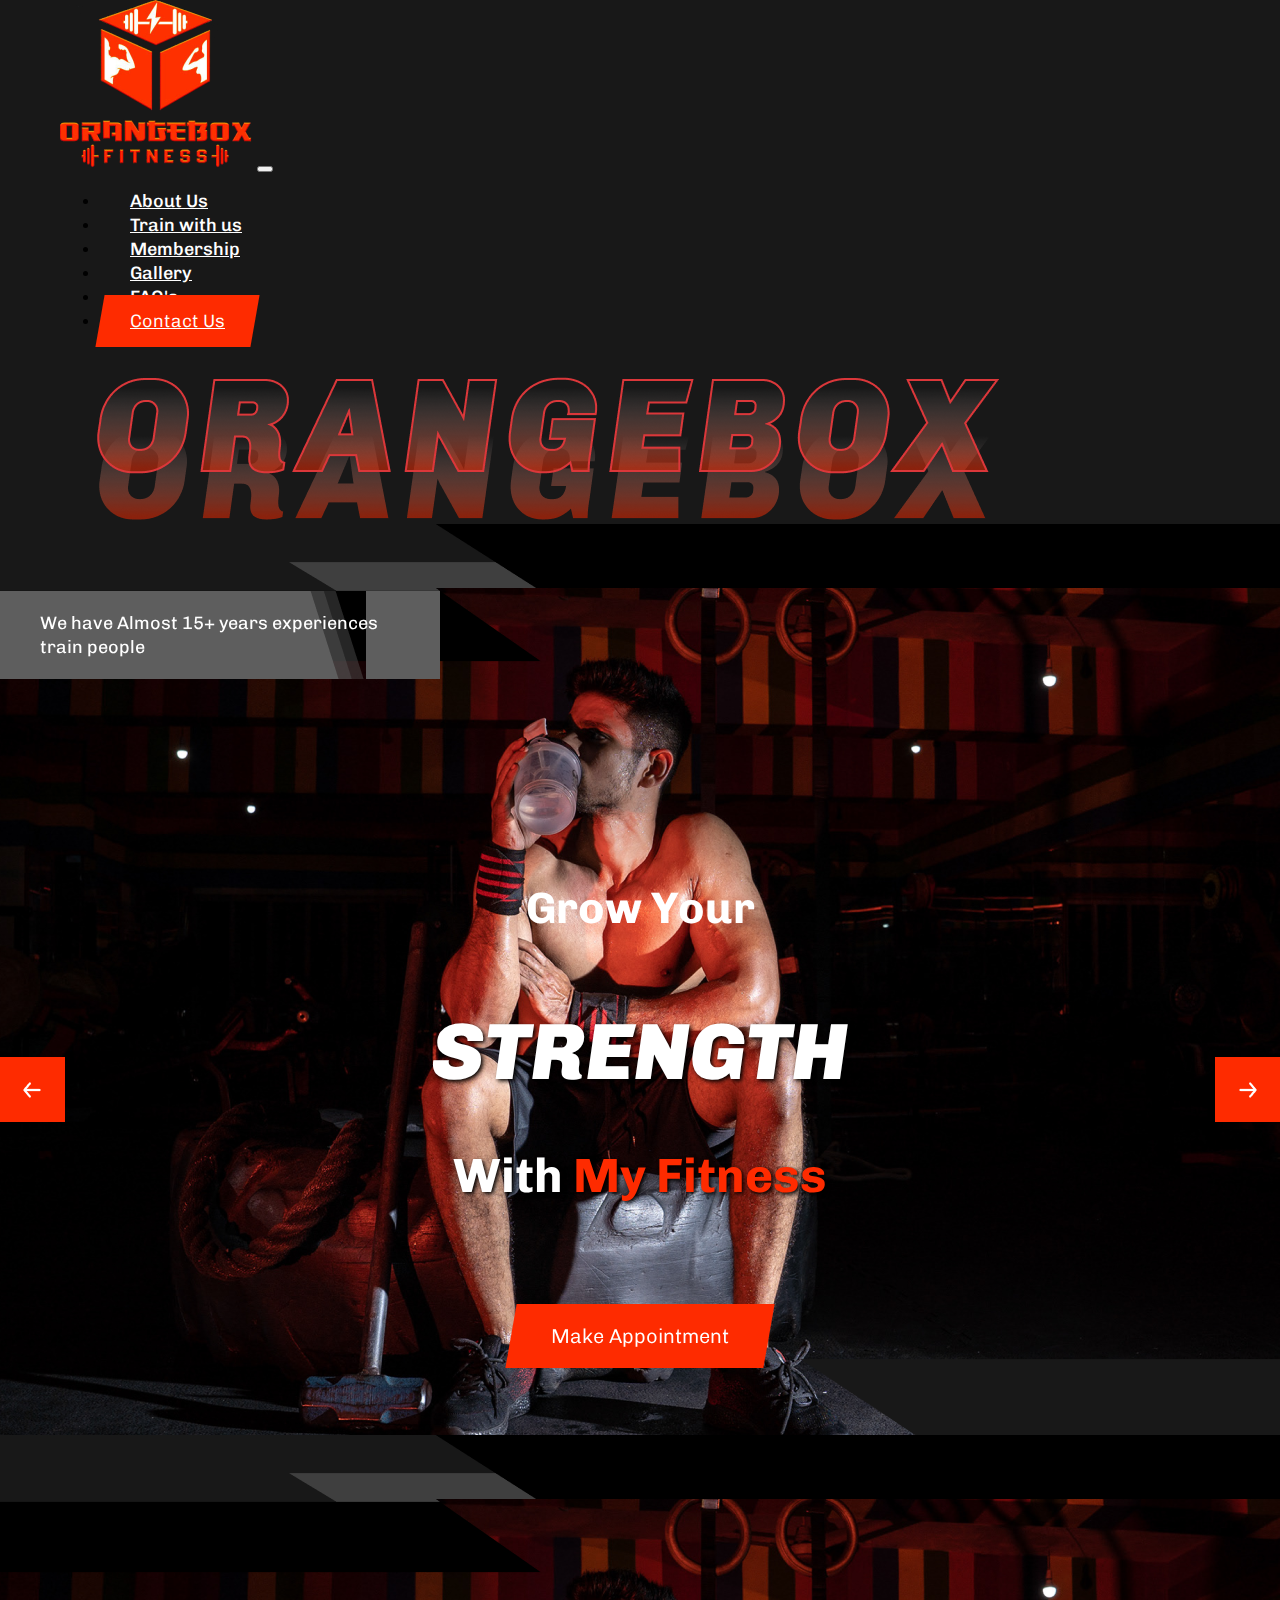
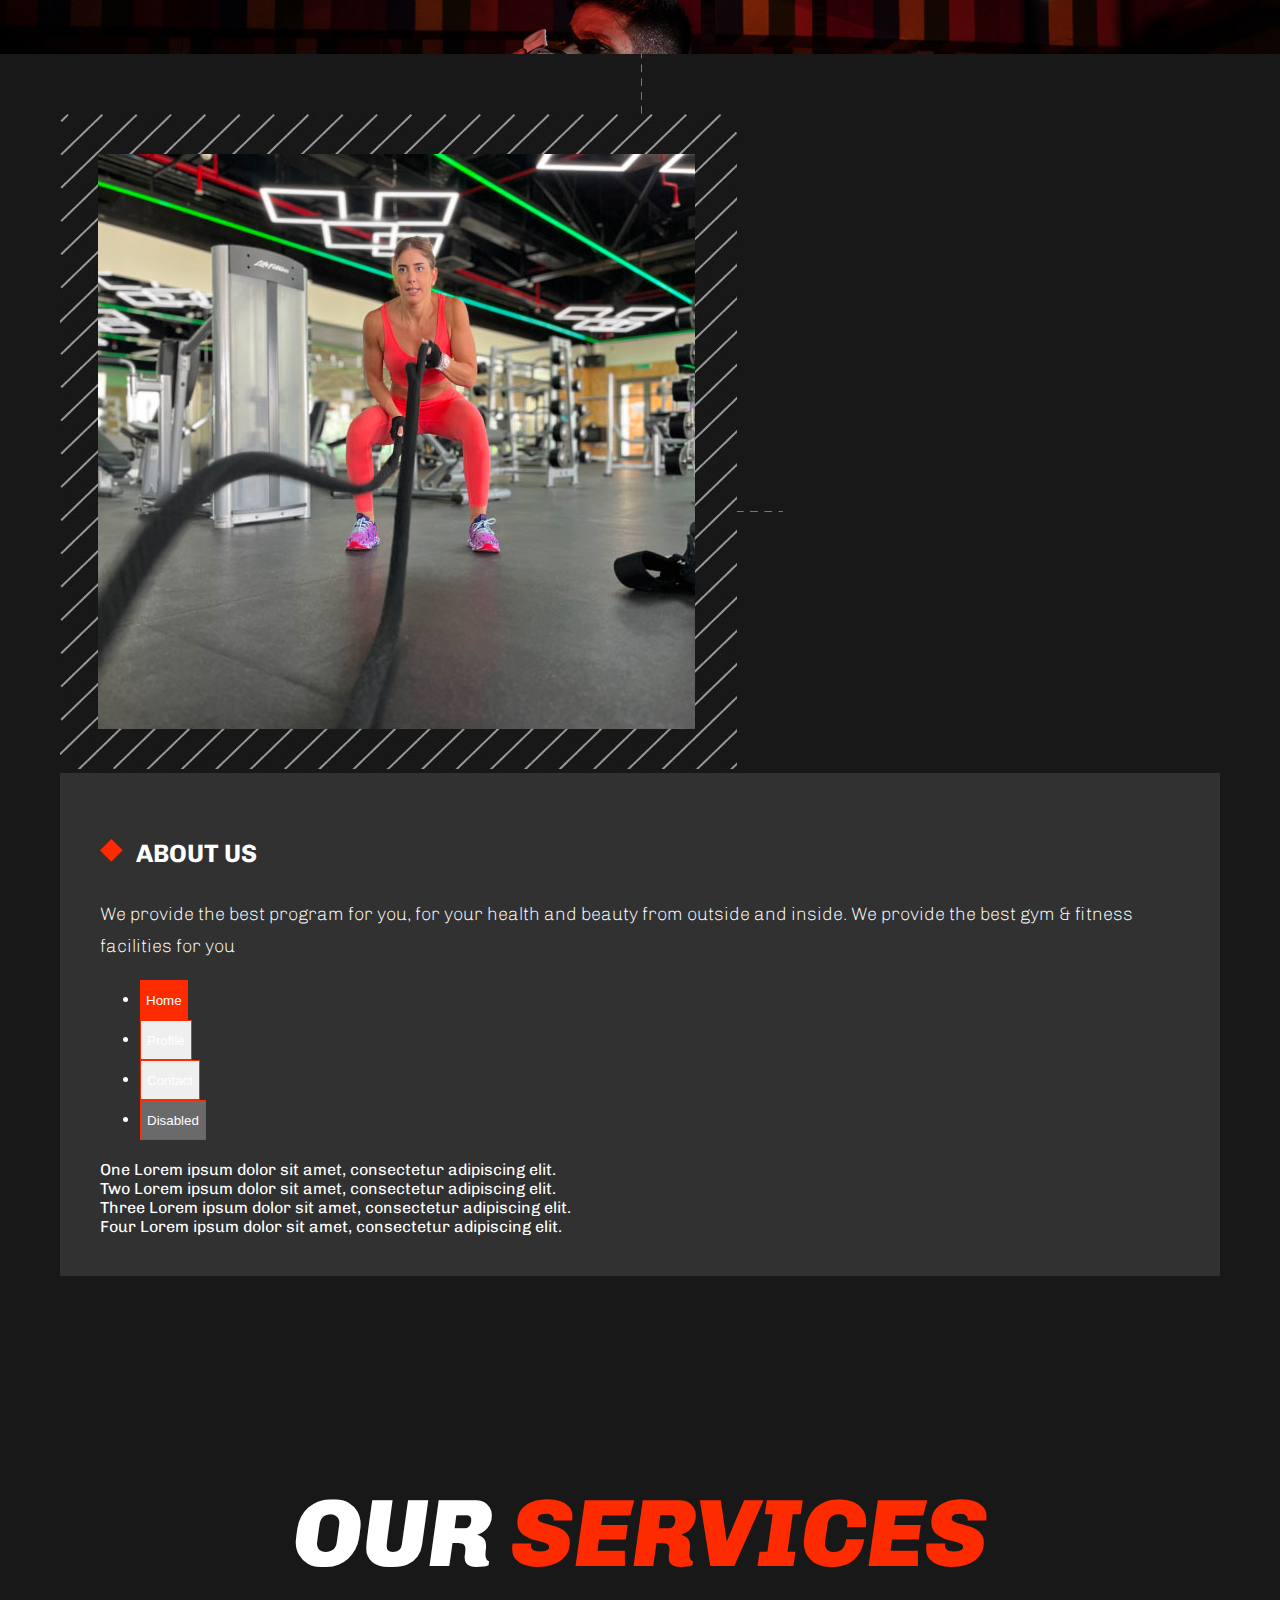
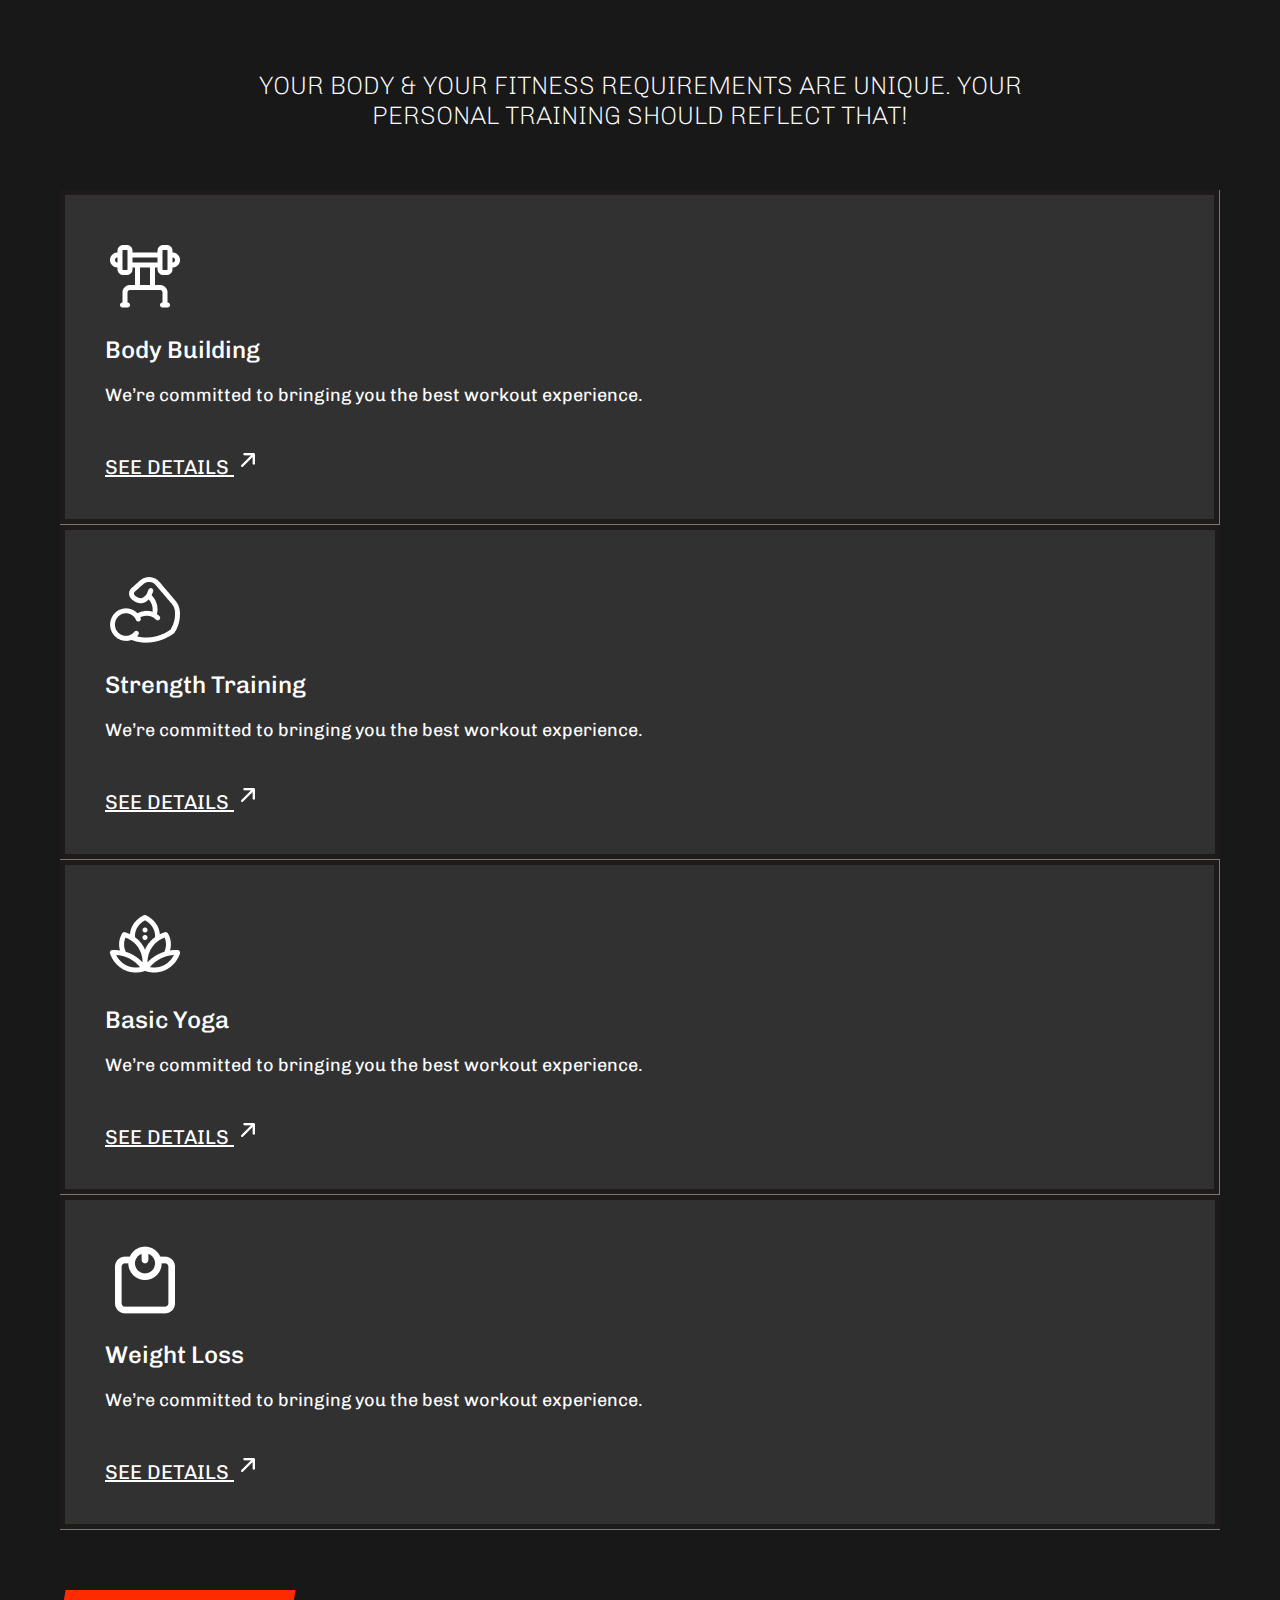
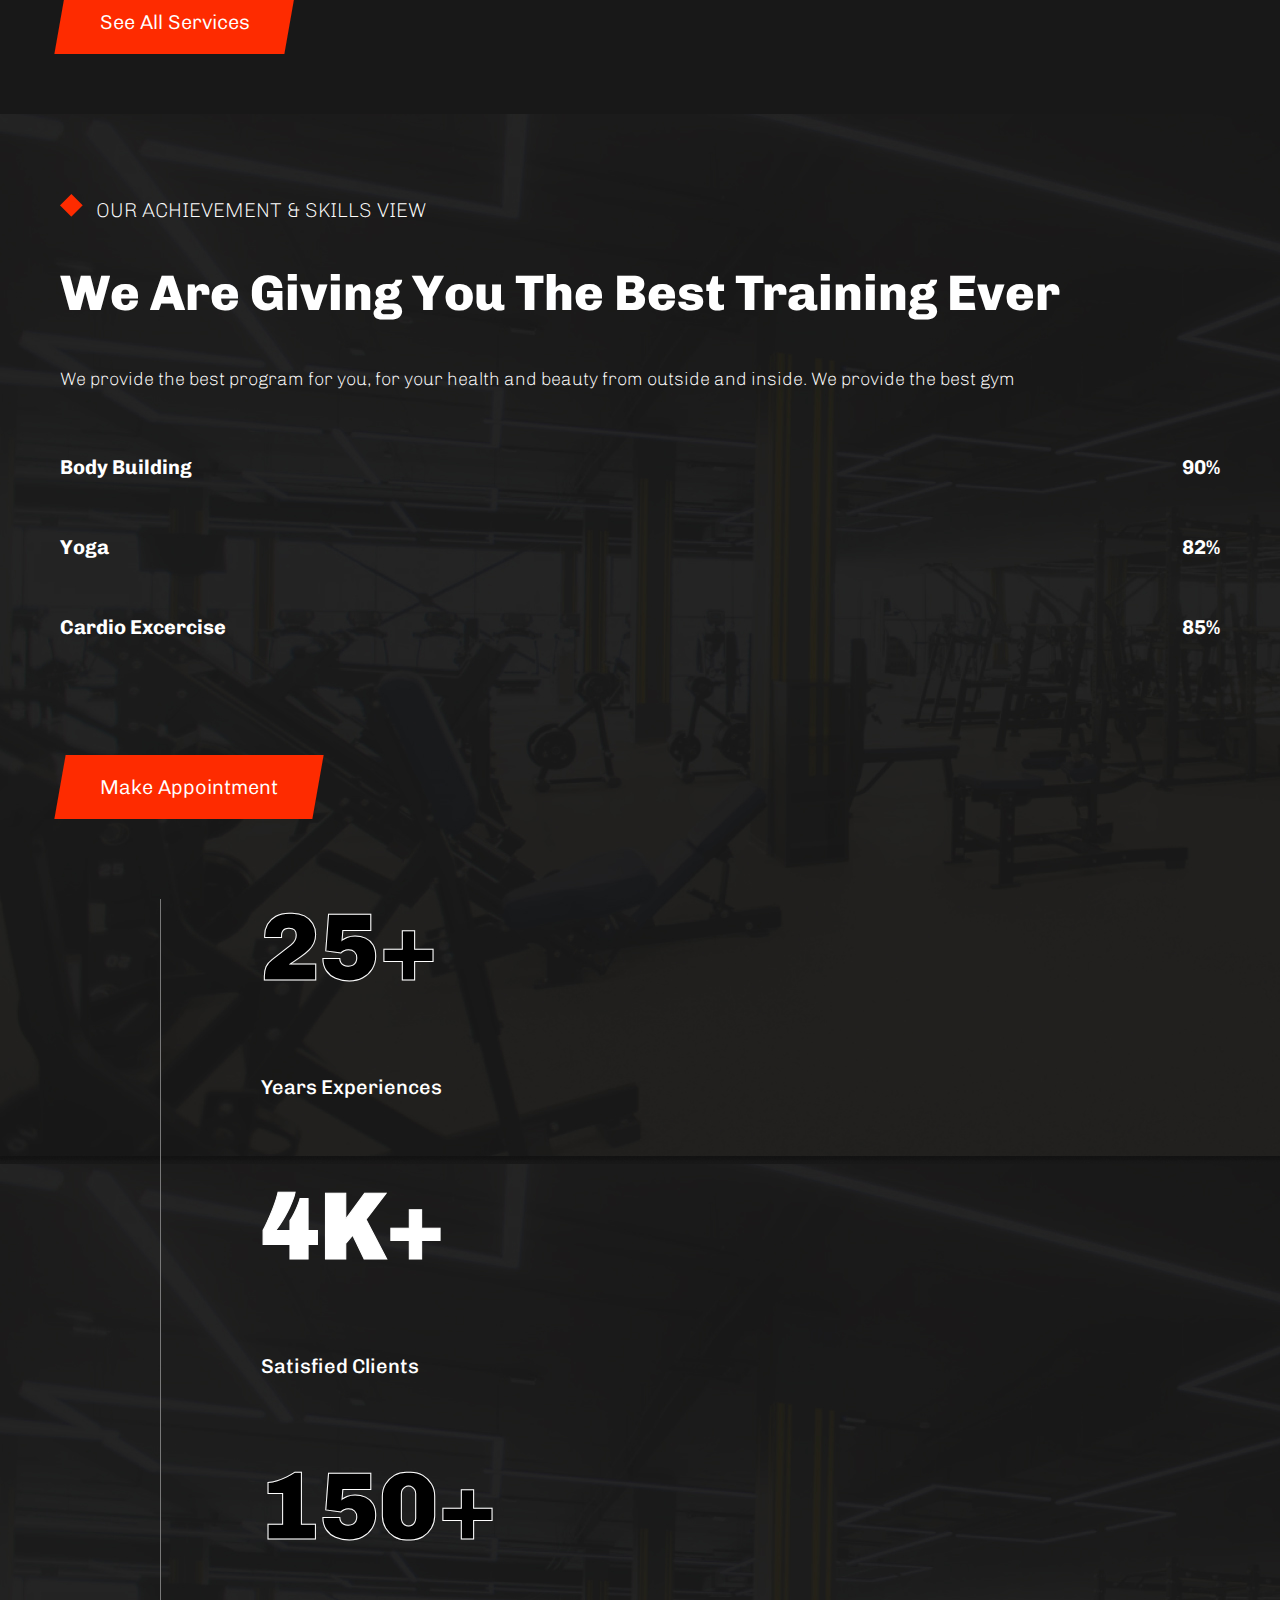
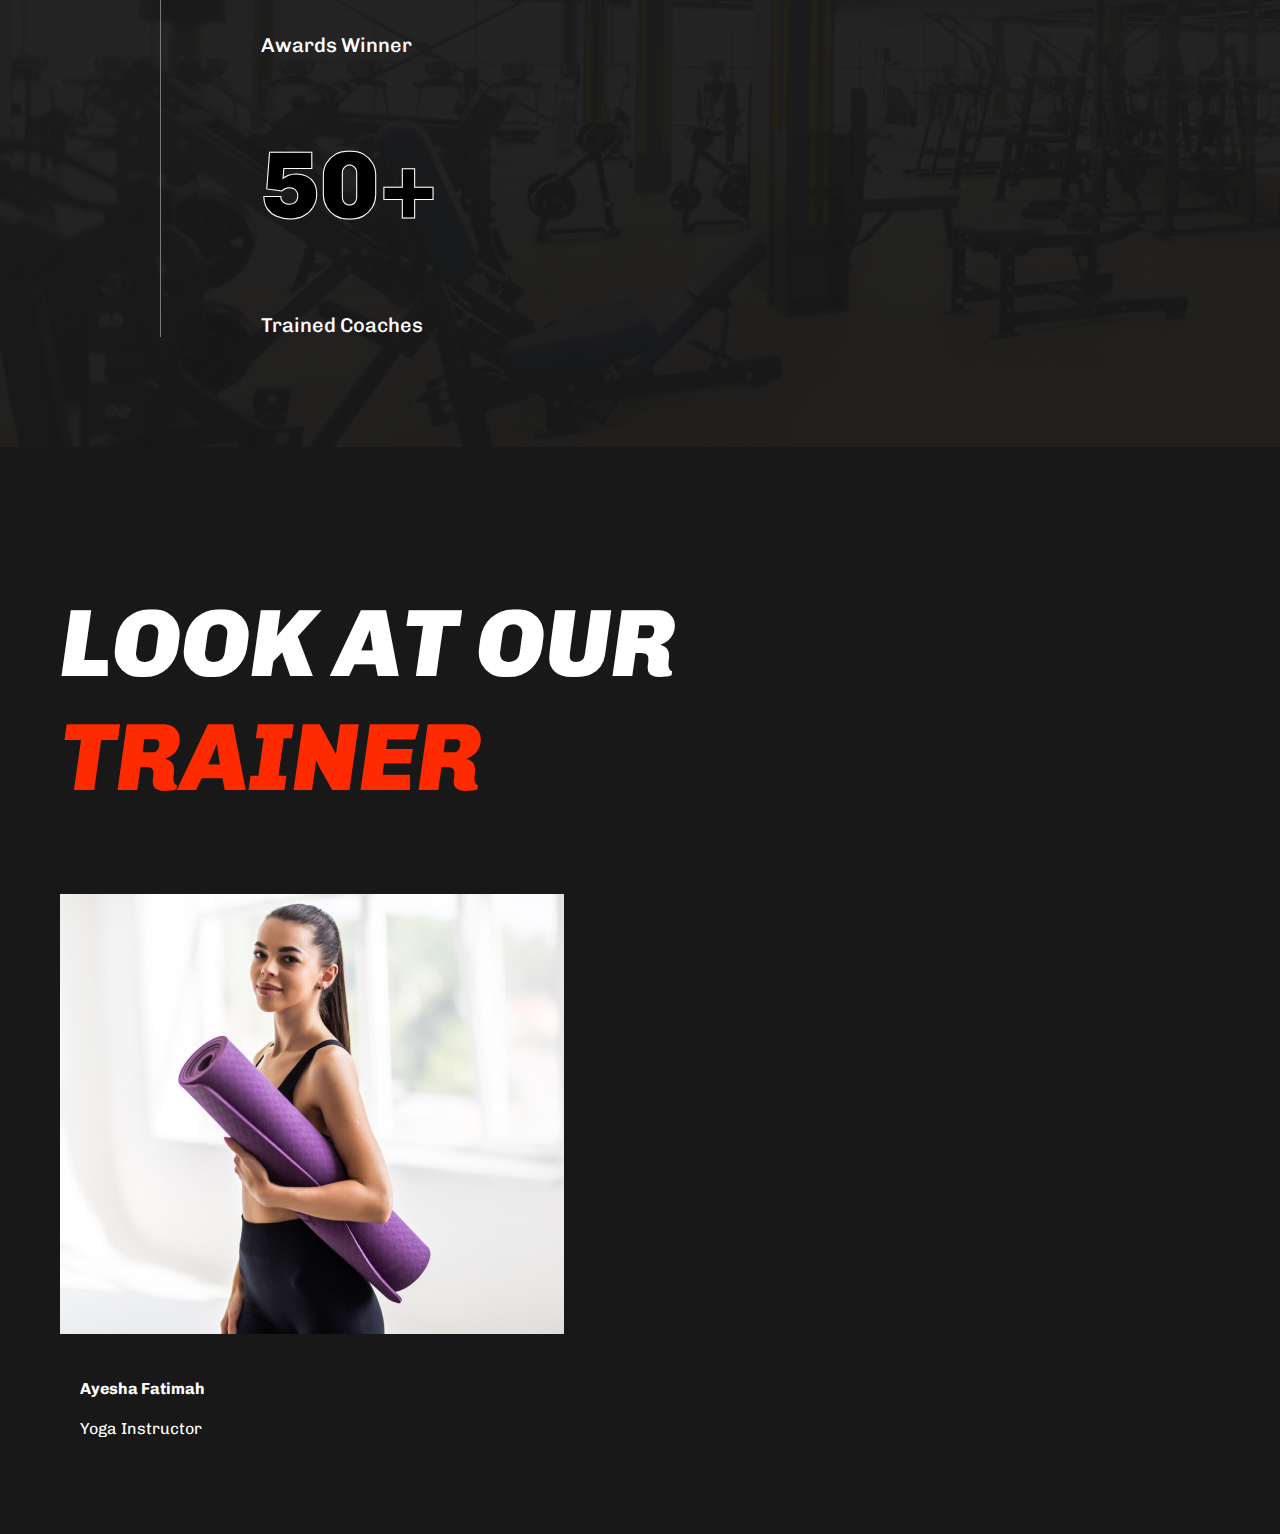
==== index.html @ f8e24fd5 "initial commit" ====
<!doctype html>
<html lang="en">

<head>
    <meta charset="utf-8">
    <meta name="viewport" content="width=device-width, initial-scale=1">
    <title>Orange Box Fitness</title>
    <link href="https://cdn.jsdelivr.net/npm/bootstrap@5.3.0/dist/css/bootstrap.min.css" rel="stylesheet"
        integrity="sha384-9ndCyUaIbzAi2FUVXJi0CjmCapSmO7SnpJef0486qhLnuZ2cdeRhO02iuK6FUUVM" crossorigin="anonymous">
    <link rel="preconnect" href="https://fonts.googleapis.com">
    <link rel="preconnect" href="https://fonts.gstatic.com" crossorigin>
    <link href="https://fonts.googleapis.com/css2?family=Chivo:ital,wght@0,100..900;1,100..900&display=swap" rel="stylesheet">
    <link rel="stylesheet" href="https://cdn.jsdelivr.net/npm/bootstrap-icons@1.10.5/font/bootstrap-icons.css">
    <link rel="stylesheet" href="css/style.css">
    <link rel="stylesheet" type="text/css" href="css/owl.carousel.min.css">
</head>

<body>
    <header class="header-wrapper">
        <div class="spaceleft-right">
            <nav class="navbar navbar-expand-md navbar-dark">
                <div class="container-fluid">
                    <a class="navbar-brand" href="#"><img src="images/logo.png"></a>
                    <button class="navbar-toggler" type="button" data-bs-toggle="collapse"
                        data-bs-target="#navbarCollapse" aria-controls="navbarCollapse" aria-expanded="false"
                        aria-label="Toggle navigation">
                        <span class="navbar-toggler-icon"></span>
                    </button>
                    <div class="collapse navbar-collapse" id="navbarCollapse">
                        <ul class="navbar-nav me-auto mb-2 mb-md-0">
                            <li class="nav-item">
                                <a class="nav-link" href="#">About Us</a>
                            </li>
                            <li class="nav-item">
                                <a class="nav-link" href="#">Train with us</a>
                            </li>
                            <li class="nav-item">
                                <a class="nav-link" href="#">Membership</a>
                            </li>
                            <li class="nav-item">
                                <a class="nav-link" href="#">Gallery</a>
                            </li>
                            <li class="nav-item">
                                <a class="nav-link" href="#">FAQ's</a>
                            </li>
                            <li class="nav-item">
                                <a class="nav-link orange-button" href="#"><i>Contact Us</i></a>
                            </li>
                        </ul>
                    </div>
                </div>
            </nav>
        </div>
    </header>
    <div class="spaceleft-right page-title-section">
        <div class="page-title-section-wrapper">
            <div class="container">
                <div class="row">
                    <div class="page-title text-center"><img src="images/home.png"></div>
                </div>
            </div>
        </div>
    </div>
    <div class="banner-scetion-wrapper">
        <div class="banner-scetion p-0">
            <div class="owl-one owl-carousel owl-theme">
                <div class="item banner-one">
                    <div class="banner-content">
                        <h5>Grow Your</h5>
                        <h1>Strength</h1>
                        <h4>With <span>My Fitness</span></h4>
                        <a class="orange-button btnstyle margin-top-40" href="#"><i>Make Appointment</i></a>
                    </div>
                    <div class="banner-tag"><p>We have Almost 15+ years experiences train people</p></div>
                </div>
                <div class="item banner-one">
                    <div class="banner-content">
                        <h5>Grow Your</h5>
                        <h1>Strength</h1>
                        <h4>With <span>My Fitness</span></h4>
                        <a class="orange-button btnstyle margin-top-40" href="#"><i>Make Appointment</i></a>
                    </div>
                    <div class="banner-tag"><p>We have Almost 15+ years experiences train people</p></div>
                </div>
                <div class="item banner-one">
                    <div class="banner-content">
                        <h5>Grow Your</h5>
                        <h1>Strength</h1>
                        <h4>With <span>My Fitness</span></h4>
                        <a class="orange-button btnstyle margin-top-40" href="#"><i>Make Appointment</i></a>
                    </div>
                    <div class="banner-tag"><p>We have Almost 15+ years experiences train people</p></div>
                </div>
                <div class="item banner-one">
                    <div class="banner-content">
                        <h5>Grow Your 4</h5>
                        <h1>Strength</h1>
                        <h4>With <span>My Fitness</span></h4>
                        <a class="orange-button btnstyle margin-top-40" href="#"><i>Make Appointment</i></a>
                    </div>
                    <div class="banner-tag"><p>We have Almost 15+ years experiences train people</p></div>
                </div>
            </div>
        </div>
    </div>
    <div class="spaceleft-right">
        <div class="about-section-wrapper space-top-bottom">
            <div class="container">
                <div class="row">
                    <div class="col-lg-6"><img src="images/about.jpg" class="img-fluid"></div>
                    <div class="col-lg-6">
                        <div class="about-content-wrapper">
                            <div class="about-content">
                                <h3><i><img src="images/ace.png"></i> about us</h3>
                                <p>We provide the best program for you, for your health and beauty from outside and inside. We provide the best gym & fitness facilities for you</p>
                            </div>
                                <ul class="nav nav-tabs" id="myTab" role="tablist">
                                  <li class="nav-item" role="presentation">
                                    <button class="nav-link active" id="home-tab" data-bs-toggle="tab" data-bs-target="#home-tab-pane" type="button" role="tab" aria-controls="home-tab-pane" aria-selected="true">Home</button>
                                  </li>
                                  <li class="nav-item" role="presentation">
                                    <button class="nav-link" id="profile-tab" data-bs-toggle="tab" data-bs-target="#profile-tab-pane" type="button" role="tab" aria-controls="profile-tab-pane" aria-selected="false">Profile</button>
                                  </li>
                                  <li class="nav-item" role="presentation">
                                    <button class="nav-link" id="contact-tab" data-bs-toggle="tab" data-bs-target="#contact-tab-pane" type="button" role="tab" aria-controls="contact-tab-pane" aria-selected="false">Contact</button>
                                  </li>
                                  <li class="nav-item" role="presentation">
                                    <button class="nav-link" id="disabled-tab" data-bs-toggle="tab" data-bs-target="#disabled-tab-pane" type="button" role="tab" aria-controls="disabled-tab-pane" aria-selected="false" disabled>Disabled</button>
                                  </li>
                                </ul>
                            <div class="tab-content" id="myTabContent">
                              <div class="tab-pane fade show active" id="home-tab-pane" role="tabpanel" aria-labelledby="home-tab" tabindex="0">One Lorem ipsum dolor sit amet, consectetur adipiscing elit.</div>
                              <div class="tab-pane fade" id="profile-tab-pane" role="tabpanel" aria-labelledby="profile-tab" tabindex="0">Two Lorem ipsum dolor sit amet, consectetur adipiscing elit.</div>
                              <div class="tab-pane fade" id="contact-tab-pane" role="tabpanel" aria-labelledby="contact-tab" tabindex="0">Three Lorem ipsum dolor sit amet, consectetur adipiscing elit.</div>
                              <div class="tab-pane fade" id="disabled-tab-pane" role="tabpanel" aria-labelledby="disabled-tab" tabindex="0">Four Lorem ipsum dolor sit amet, consectetur adipiscing elit.</div>
                            </div>
                        </div>
                    </div>
                </div>
            </div>
        </div>
    </div>    

     <div class="spaceleft-right">
        <div class="Our-service-section space-top-bottom">
            <div class="section-title">
                <h2>Our <span>Services</span></h2>
                <p>YOUR BODY & YOUR FITNESS REQUIREMENTS ARE UNIQUE. YOUR<br> PERSONAL TRAINING SHOULD REFLECT THAT!</p>
            </div>
            <div class="container">
                <div class="row">
                    <div class="col-lg-6">
                        <div class="service-box">
                            <div class="service-box-inner">
                                <div class="service-icon body-building"></div>
                                <h2 class="fw-normal">Body Building</h2>
                                <p>We’re committed to bringing you the best workout experience.</p>
                                <a class="btn" href="#">See details <i><img src="images/arrow.png"></i></a>
                            </div>
                        </div>
                    </div>
                    <div class="col-lg-6">
                        <div class="service-box no-right-border">
                            <div class="service-box-inner">
                                <div class="service-icon strength-training"></div>
                                <h2 class="fw-normal">Strength Training</h2>
                                <p>We’re committed to bringing you the best workout experience.</p>
                                <a class="btn" href="#">See details <i><img src="images/arrow.png"></i></a>
                            </div>
                        </div>
                    </div>
                    <div class="col-lg-6">
                        <div class="service-box">
                            <div class="service-box-inner">
                                <div class="service-icon yoga"></div>
                                <h2 class="fw-normal">Basic Yoga</h2>
                                <p>We’re committed to bringing you the best workout experience.</p>
                                <a class="btn" href="#">See details <i><img src="images/arrow.png"></i></a>
                            </div>
                        </div>
                    </div>
                    <div class="col-lg-6">
                        <div class="service-box no-right-border">
                            <div class="service-box-inner">
                                <div class="service-icon weight"></div>
                                <h2 class="fw-normal">Weight Loss</h2>
                                <p>We’re committed to bringing you the best workout experience.</p>
                                <a class="btn" href="#">See details <i><img src="images/arrow.png"></i></a>
                            </div>
                        </div>
                    </div>
                </div>
                <div class="text-center">
                    <a class="orange-button btnstyle margin-top-60" href="#"><i>See All Services</i></a>
                </div>
            </div>
        </div>
    </div>
    <div class="spaceleft-right best-training-section">
        <div class="space-top-bottom">
            <div class="container">
                <div class="row">
                    <div class="col-lg-6 col-md-6">
                        <div class="about-content">
                            <h3><i><img src="images/ace.png"></i> Our achievement & skills view</h3>
                            <h2>We are giving you the best Training ever</h2>
                            <p>We provide the best program for you, for your health and beauty from outside and inside. We provide the best gym</p>
                        </div>
                        <div class="progress-line">
                            <div class="progress-text"><span>Body Building</span> 
                                <span>90%</span></div>
                            <div class="progress">
                              <div class="progress-bar" role="progressbar" style="width: 90%" aria-valuenow="90" aria-valuemin="0" aria-valuemax="100"></div>
                            </div>
                        </div>
                        <div class="progress-line">
                            <div class="progress-text"><span>Yoga</span> 
                                <span>82%</span></div>
                            <div class="progress">
                              <div class="progress-bar" role="progressbar" style="width: 82%" aria-valuenow="82" aria-valuemin="0" aria-valuemax="100"></div>
                            </div>
                        </div>
                        <div class="progress-line">
                            <div class="progress-text"><span>Cardio Excercise</span> 
                                <span>85%</span></div>
                            <div class="progress">
                              <div class="progress-bar" role="progressbar" style="width: 85%" aria-valuenow="85" aria-valuemin="0" aria-valuemax="100"></div>
                            </div>
                        </div>
                        <a class="orange-button btnstyle margin-top-60" href="#"><i>Make Appointment</i></a>
                    </div>
                    <div class="col-lg-6 col-md-6">
                        <div class="numbers-section">
                            <div class="numbers-box">
                                <div class="number-style">
                                    <h2>25+</h2>
                                    <p>Years Experiences</p>
                                </div>
                            </div>
                            <div class="numbers-box">
                                <div class="number-style white">
                                    <h2>4K+</h2>
                                    <p>Satisfied Clients</p>
                                </div>
                            </div>
                            <div class="numbers-box">
                                <div class="number-style">
                                    <h2>150+</h2>
                                    <p>Awards Winner</p>
                                </div>
                            </div>
                            <div class="numbers-box">
                                <div class="number-style">
                                    <h2>50+</h2>
                                    <p>Trained Coaches</p>
                                </div>
                            </div>
                        </div>
                    </div>
                </div>
            </div>
        </div>
    </div>

     <div class="spaceleft-right look-at-section">
        <div class="space-top-bottom">
            <div class="container">
                <div class="row">
                    <div class="section-title text-left">
                        <h2>Look at Our<br> <span>Trainer</span></h2>
                    </div>
                    <div class="trainer-bio-box">
                        <div class="trainer-img"><img src="images/trainer1.jpg" class="img-fluid"></div>
                        <div class="trainer-intro">
                            <h4>Ayesha Fatimah</h4>
                            <p>Yoga Instructor</p>
                        </div>
                    </div>
                </div>
            </div>
        </div>
    </div>

   

    




    <footer>
        <script src="https://cdn.jsdelivr.net/npm/bootstrap@5.3.0/dist/js/bootstrap.min.js"
            integrity="sha384-fbbOQedDUMZZ5KreZpsbe1LCZPVmfTnH7ois6mU1QK+m14rQ1l2bGBq41eYeM/fS"
            crossorigin="anonymous"></script>
        <script src="https://ajax.googleapis.com/ajax/libs/jquery/3.5.1/jquery.min.js"></script>

        <script src="js/owl.carousel.min.js" type="text/javascript"></script>
        <script>
            $(document).ready(function(){
                $('.owl-one').owlCarousel({
                    items:1,
                    loop:true,
                    margin:10,
                    nav:true,
                    dots: false,
                    autoplay:false,
                    autoplayTimeout:2000,
                    autoplayHoverPause:true
                });
                
                $('.play').on('click',function(){
                    owl.trigger('play.owl.autoplay',[1000])
                })
                $('.stop').on('click',function(){
                    owl.trigger('stop.owl.autoplay')
                })
            
              });
        </script>
    </footer>
</body>

</html>
---- css/style.css ----
body{
    margin: 0px;
    padding: 0px;
    font-family: "Chivo", sans-serif;
    background: #181818;
}
.navbar-expand-md .navbar-nav .nav-link{
    color: #ffffff;
}
.navbar-nav.me-auto{
    margin-left: auto!important;
    margin-right: 0px !important;
}
.space-left-right{
    padding: 0px 50px;
}
.navbar-expand-md .navbar-nav .nav-link{
    font-size: 18px;
    line-height: 24px;
    font-style: normal;
    font-weight: 500;
    padding: 15px 30px;
}
.spaceleft-right{
    padding: 0px 60px;
}
.orange-button{
    position: relative;
}
.orange-button:before{
    content: "";
    background-color: #FE2B00;
    position: absolute;
    width: 100%;
    height: 100%;
    z-index: 1;
    left: 0;
    right: 0;
    top: 0;
    bottom: 0;
    transform: skew(-10deg,0deg);
}
.orange-button{
    color: #ffffff !important;
    font-weight: 300 !important;
}
.orange-button i{
    position: relative;
    z-index: 5;
    font-style: normal;
}
.header-wrapper{
    background: #181818;
}
.page-title-section{
    background-color: #181818;
}
.banner-one{
    background-image: url("../images/banner1.png");
    background-position: top center;
    padding: 286px 0px;
}
.banner-content{
    text-align: center;
}
.banner-scetion-wrapper{
    background-color: #181818;
}
.banner-content h5{
    font-size: 44px;
    color: #ffffff;
    line-height: 50px;
}
.banner-content h1{
    font-size: 80px;
    color: #ffffff;
    line-height: 90px;
    font-weight: 900;
    font-style: italic;
    text-transform: uppercase;
    text-shadow: 2px 2px 4px #000000;
}
.banner-content h4{
    font-size: 48px;
    line-height: 50px;
    color: #ffffff;
    margin-top: 20px;
    font-weight: 700;
    text-shadow: 2px 2px 4px #000000;
}
.banner-content h4 span{
    color: #FE2B00;
}
.orange-button.btnstyle{
    font-size: 20px;
    text-decoration: none;
    padding: 20px 40px;
    display: inline-block;
}
.margin-top-40{
    margin-top: 40px;
}
.banner-scetion-wrapper{
    position: relative;
}
.banner-scetion-wrapper .owl-prev{
    background-image: url("../images/left.png") !important;
    width: 65px;
    height: 65px;
    position: absolute;
    top: 0;
    bottom: 0;
    left: 0;
    margin: auto;
}
.banner-scetion-wrapper .owl-next{
    background-image: url("../images/right.png") !important;
    width: 65px;
    height: 65px;
    position: absolute;
    top: 0;
    bottom: 0;
    right: 0;
    margin: auto;
}
.banner-scetion-wrapper .owl-prev span,.banner-scetion-wrapper .owl-next span{
    font-size: 0px;
}
.banner-tag p{
    font-size: 18px;
    line-height: 24px;
    margin: 0px;
}
.banner-scetion-wrapper .item{
    position: relative;
}
.banner-tag{
    position: absolute;
    top: 67px;
    color: #ffffff;
    background-image: url("../images/tagbg.png");
    width: 360px;
    padding: 20px 40px;
}
.about-section-wrapper{
    position: relative;
}
.space-top-bottom{
    padding: 60px 0px;
}
.about-section-wrapper:before{
    content:"";
    background-image: url(../images/doted.png);
    width: 286px;
    height: 458px;
    background-position: center top;
    display: block;
    position: absolute;
    right: 0;
    left: 0;
    margin: auto;
    z-index: -1;
    top: 0;
}
.about-content-wrapper{
    background-color: #313131;
    padding: 40px;
    color: #ffffff;
}
.about-content h3{
    color: #ffffff;
    text-transform: uppercase;
    font-size: 25px;
    margin-bottom: 30px;
}
.about-content h3 i{
    margin-right: 8px;
}
.about-content p{
    font-size: 18px;
    line-height: 32px;
    font-weight: 100;
    color: #ffffff;
}
.about-content-wrapper .nav.nav-tabs .nav-link.active{
    background-color: #FE2B00;
    border-radius: 0px;
    border: 0px;
    color: #ffffff;
}
.about-content-wrapper .nav-tabs{
    border: 0px;
    margin-bottom: 20px;
}
.btn:focus,.nav-link:focus{
    outline: none !important;
    box-shadow: none !important;
}
.nav-item{
    outline: none !important;
    box-shadow: none !important;
}
.nav-tabs .nav-link:focus, .nav-tabs .nav-link:hover{
    
}
.nav-tabs .nav-link, .nav-tabs .nav-link{
    border: 1px solid #FE2B00;
    border-radius: 0px;
    height: 40px;
    color: #ffffff;
    margin-right: 20px;
}
.section-title h2{
    font-size: 96px;
    font-weight: 900;
    text-transform: uppercase;
    text-align: center;
    color: #ffffff;
    font-style: italic;
}
.section-title h2 span{
    color: #FE2B00;
}
.section-title p{
    color: #ffffff;
    font-size: 25px;
    text-align: center;
    font-weight: 100;
    margin-bottom: 60px;
}
.body-building{
    background-image: url("../images/weightlifting.png");
}
.service-icon.strength-training{
    background-image: url("../images/muscle.png");
}
.yoga{
    background-image: url("../images/yoga.png");
}
.weight{
    background-image: url("../images/weight.png");
}
.service-icon{
    width: 80px;
    height: 80px;
    background-repeat: no-repeat;
    background-position: center;
    margin-bottom: 20px;
}
.service-box-inner h2{
    color: #ffffff;
    font-size: 24px;
    font-weight: 500;
    margin-bottom: 20px;
}
.service-box-inner p{
    color: #ffffff;
    font-size: 18px;
    margin-bottom: 40px;
}
.service-box{
    background-color: #000000;
    padding: 0px;
    border-right: 1px solid #787878;
    border-bottom: 1px solid #787878;
}
.service-box-inner{
    background-color: #313131;
    border: 5px solid #1e1a19;
    padding: 40px;
}
.Our-service-section .col-lg-6{
    margin: 0px;
    padding: 0px;
}
.service-box-inner a{
    color: #ffffff;
    padding: 0px;
    font-size: 20px;
    text-transform: uppercase;
}
.no-right-border{
    border-right: 0px !important;
}
.service-box-inner:hover{
    background-color: #FE2B00;
    transition: all 0.3s ease-in-out 0s;
}
.margin-top-60{
    margin-top: 60px;
}
.best-training-section .about-content h3{
    font-size: 20px;
    font-weight: 100;
}
.best-training-section .about-content h2{
    font-size: 50px;
    color: #ffffff;
    font-weight: 800;
    margin-bottom: 40px;
    text-transform: capitalize;
}
.progress-text span{
    color: #ffffff;
    font-size: 20px;
    font-weight: 700;
    display: block;
}
.progress-text{
    display: flex;
    justify-content: space-between;
    margin-bottom: 20px;
}
.progress, .progress-stacked{
    height: 6px;
    border-radius: 0px;
}
.progress-bar{
    background-color: #FE2B00;
}
.progress-line{
    margin-bottom: 30px;
}
.best-training-section .about-content{
    margin-bottom: 60px;
}
.number-style h2{
    font-size: 96px;
    font-weight: 900;
    -webkit-text-stroke-width: 1px;
    -webkit-text-stroke-color: #ffffff;
    line-height: 1em;
}
.number-style p{
    color: #ffffff;
    font-size: 20px;
    font-weight: 500;
}
.number-style.white{
    color: #ffffff;
}
.numbers-box{
    margin-bottom: 50px;
}
.numbers-section{
    border-left:1px solid #787878;
    padding-left: 100px;
    margin-left: 100px;
}
.best-training-section{
    background-image: url(../images/train-bg.jpg);
}
.section-title.text-left h2{
    text-align: left;
}
.trainer-intro{
    background-color:#181818;
    padding: 20px;
}
.trainer-intro h4{
    color: #ffffff;
}
.trainer-intro p{
    color: #ffffff;
}
.look-at-section{
    background-image: url("..images/lookatbg.jpg");
    background-size: cover;
}
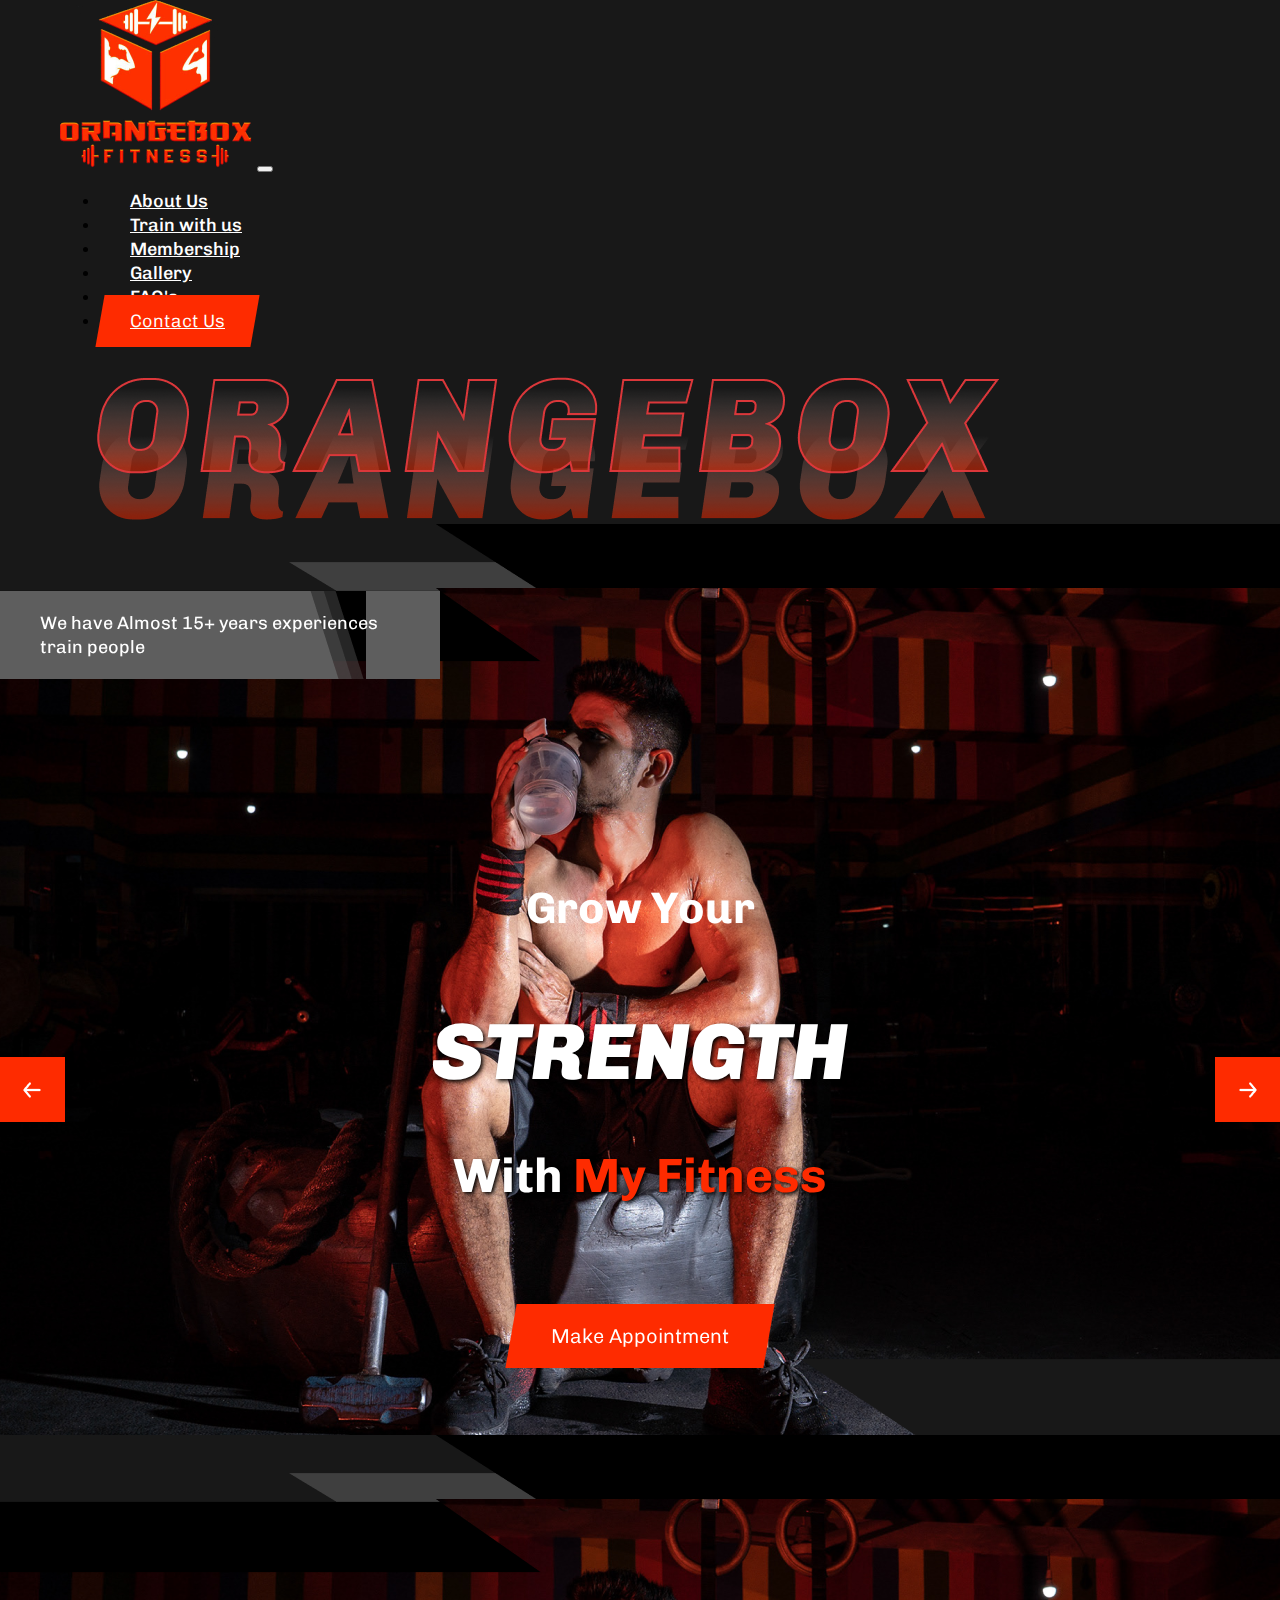
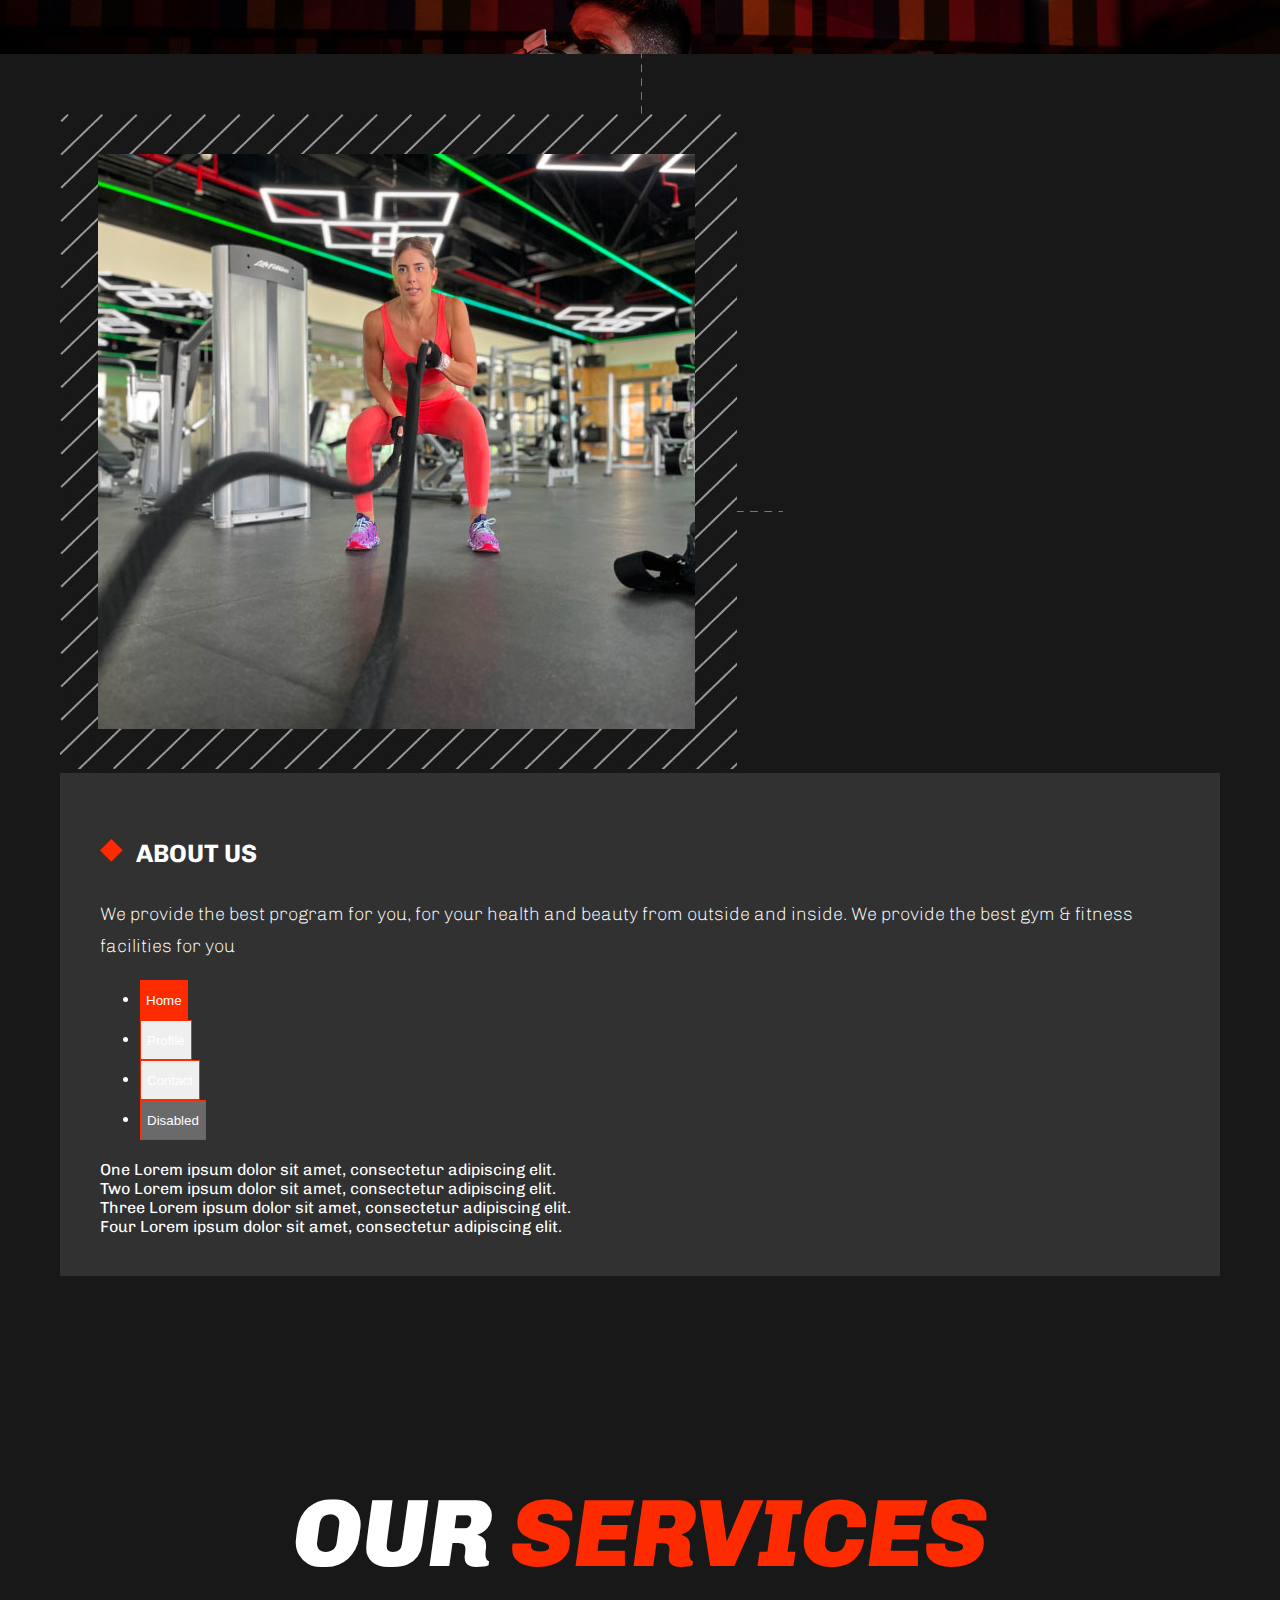
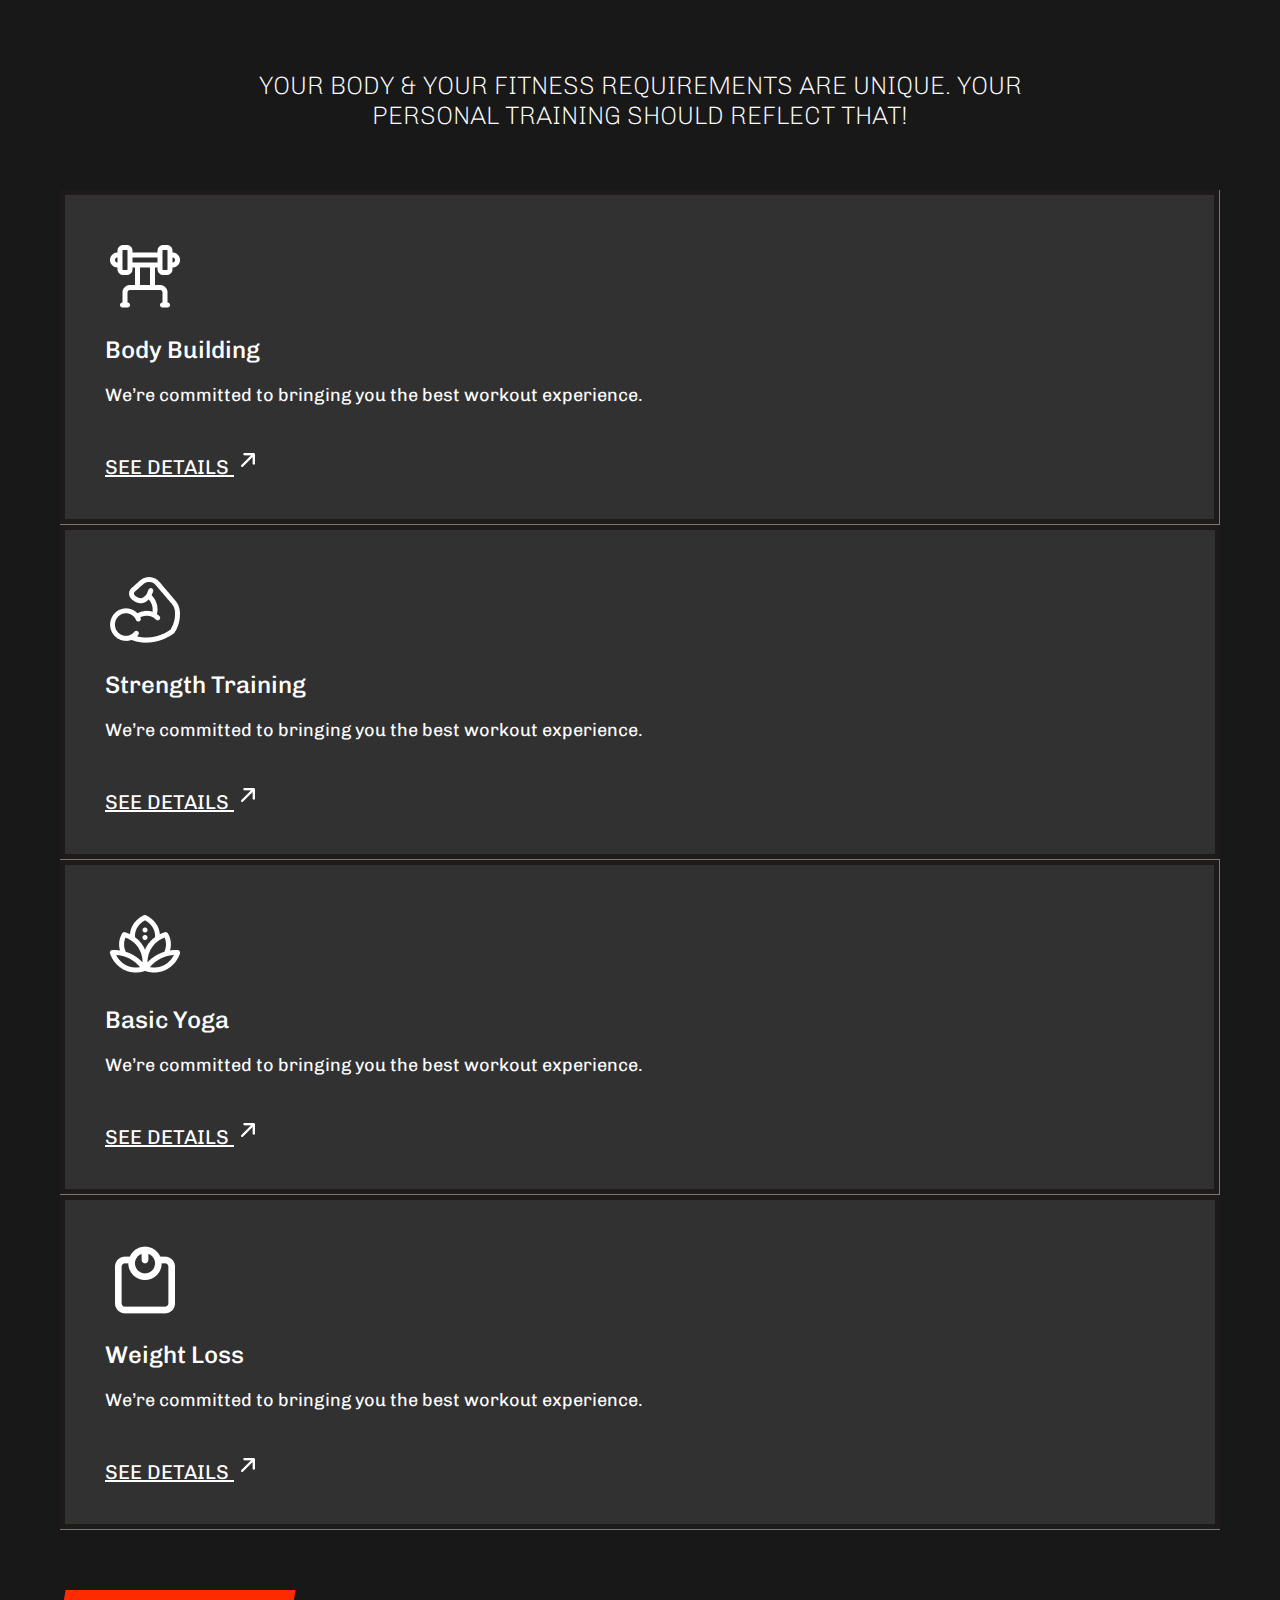
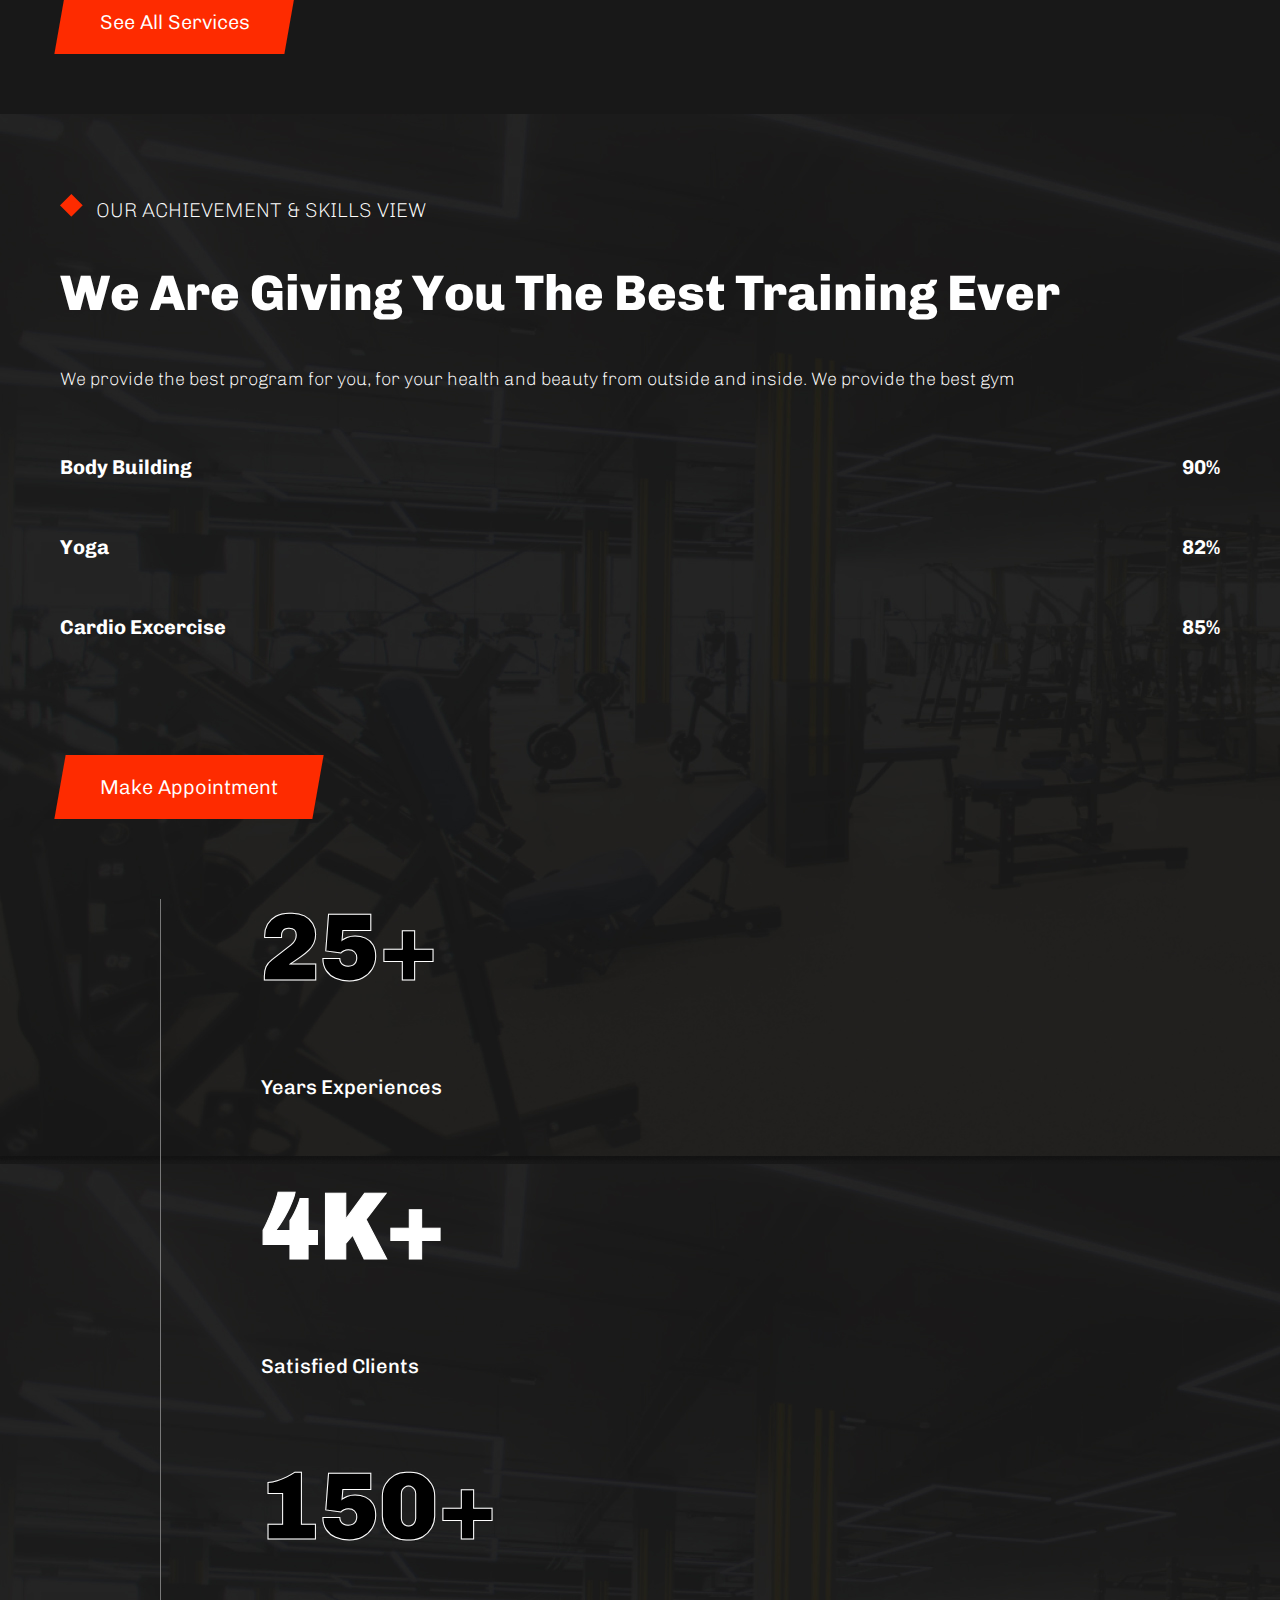
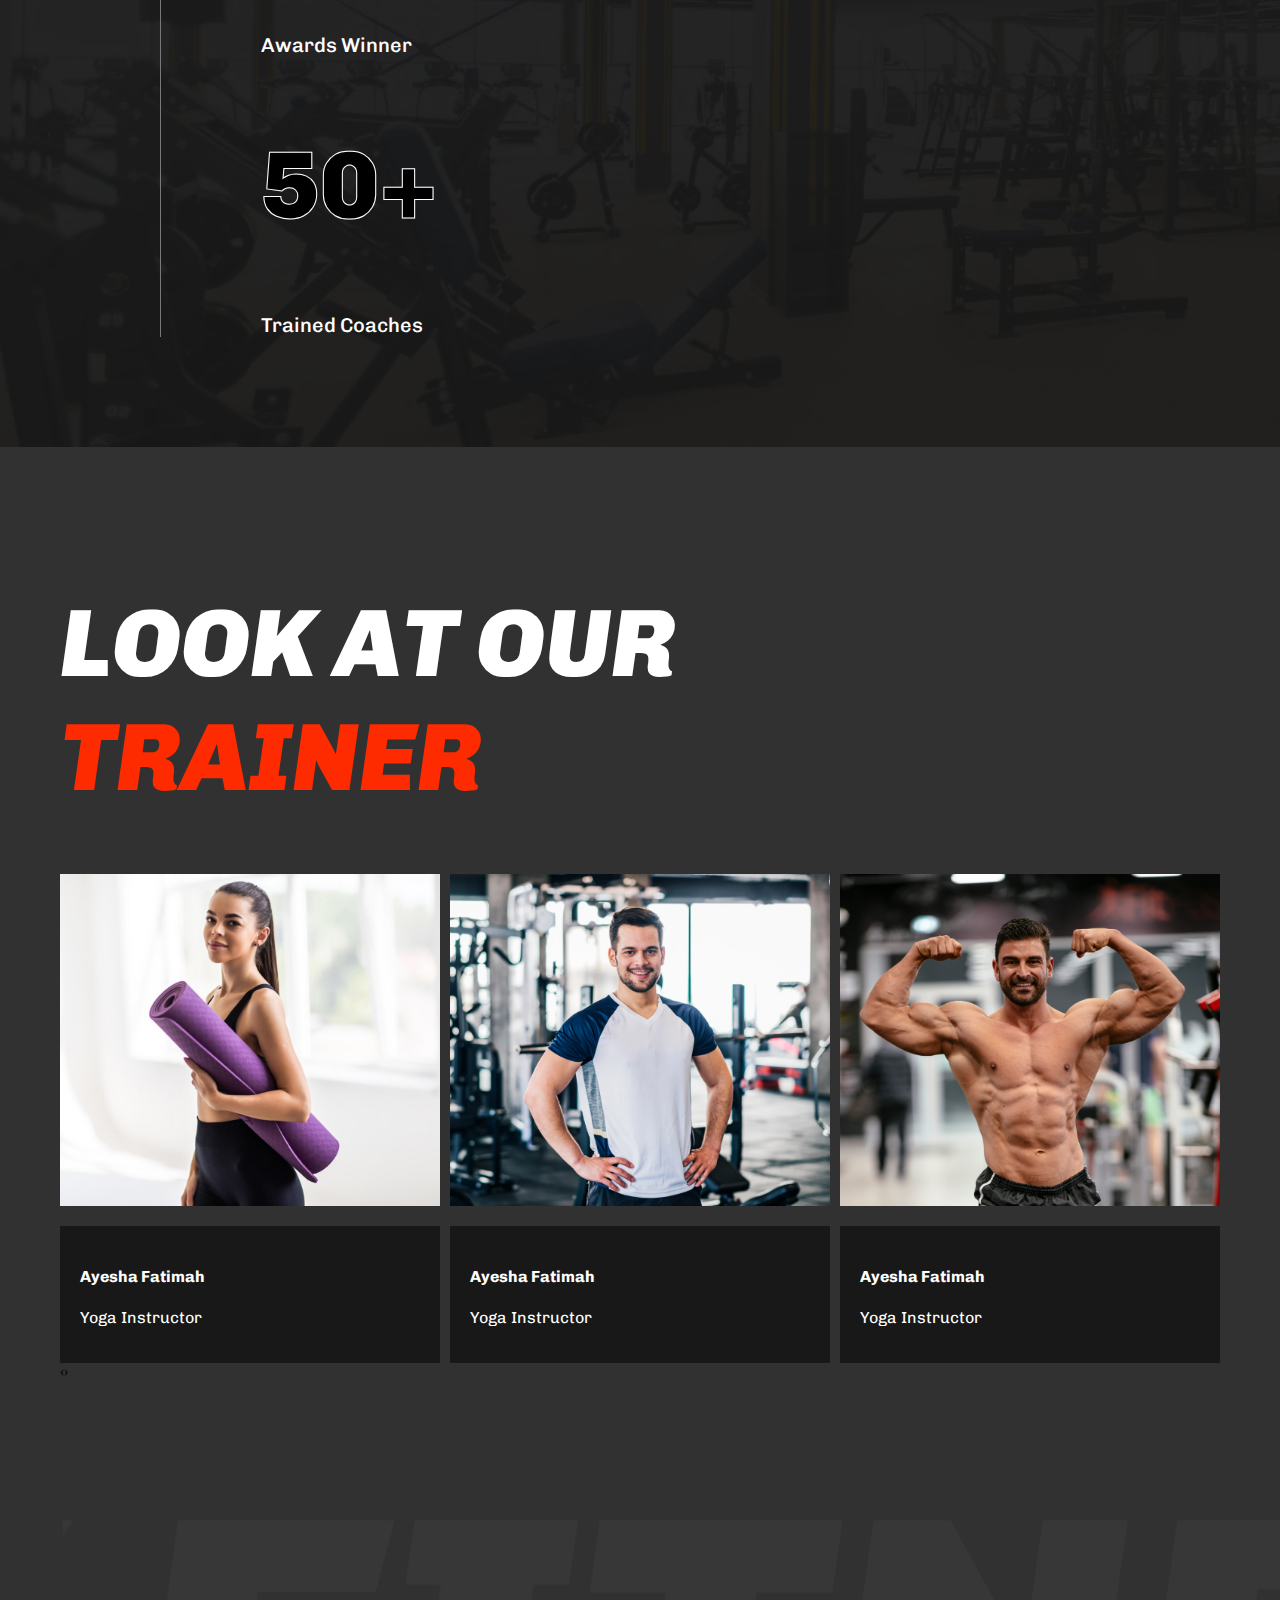
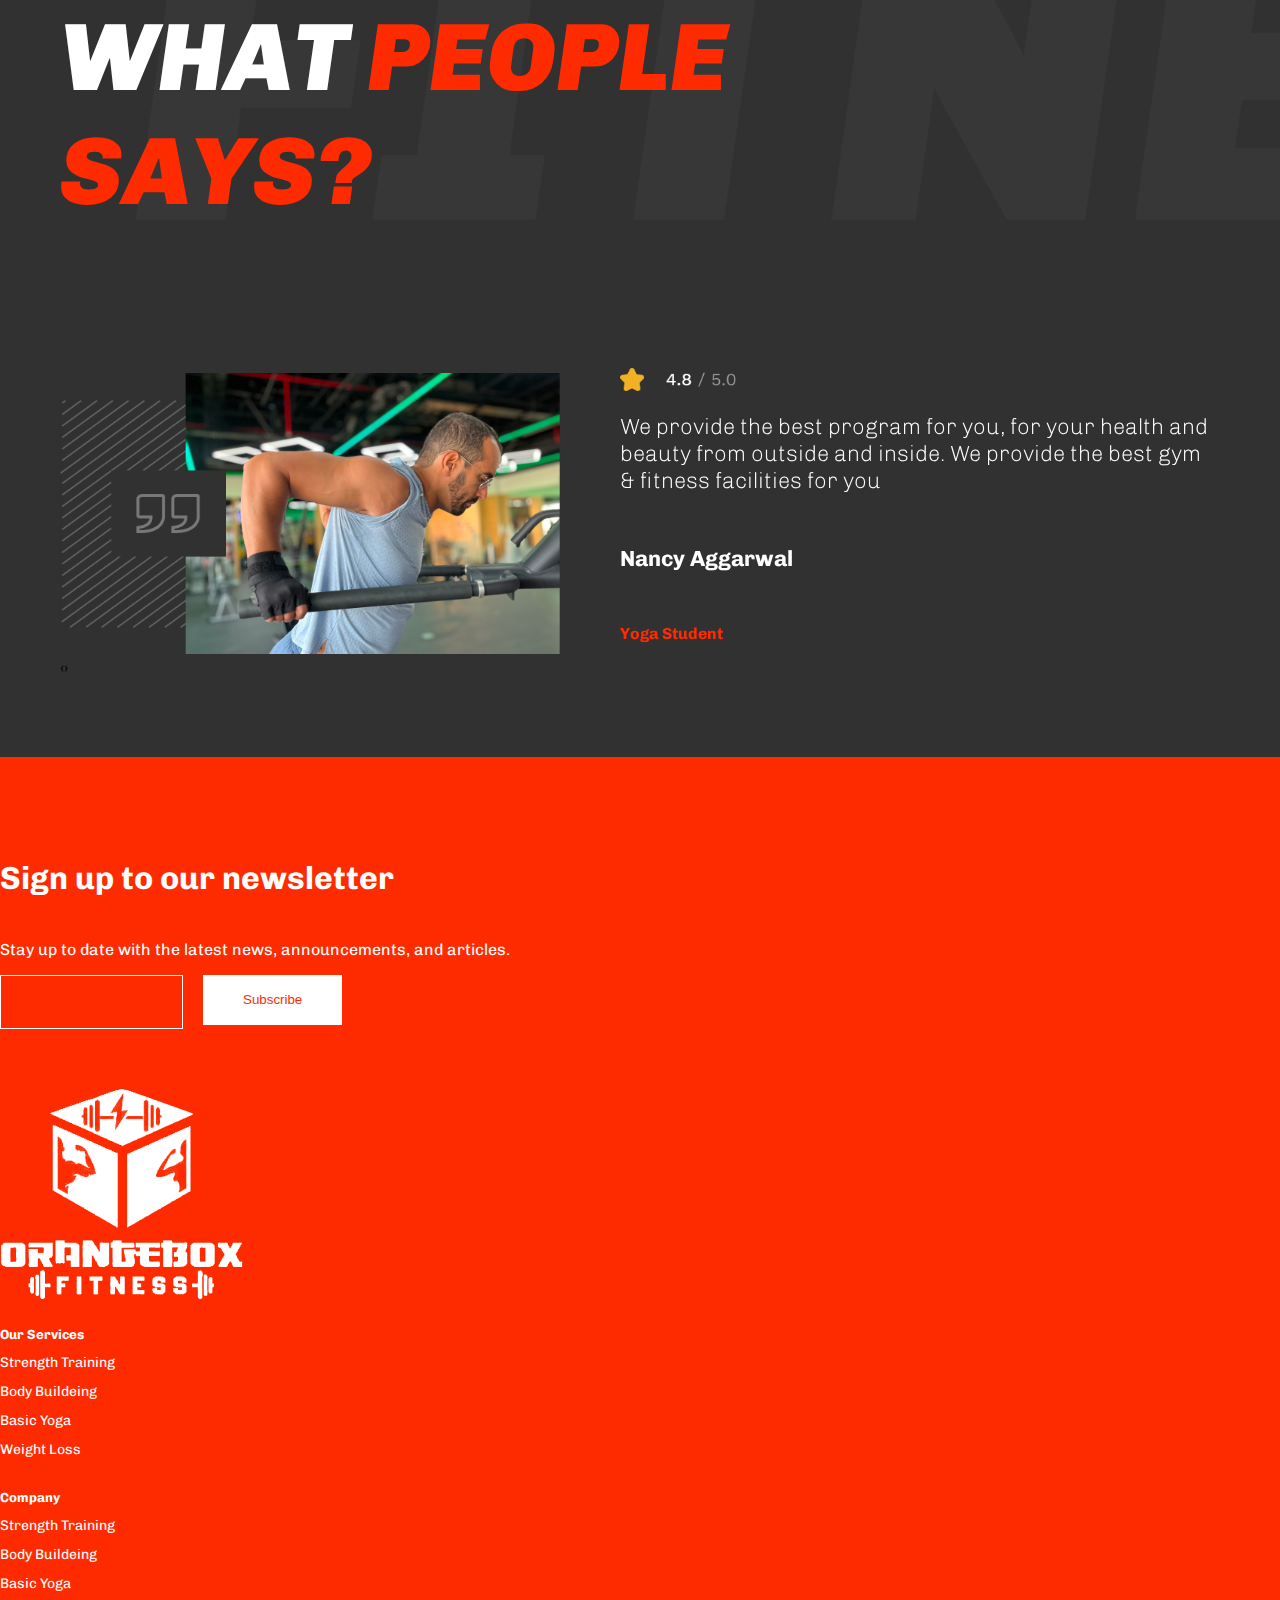
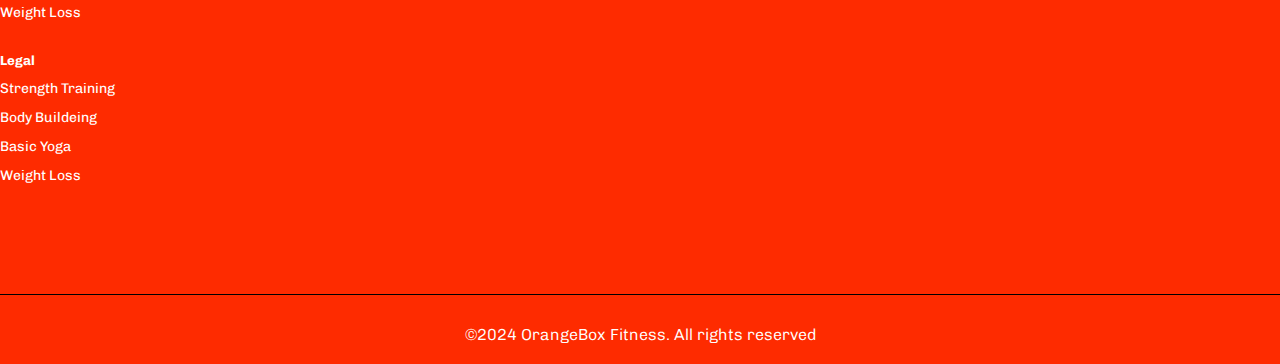
==== commit b301cea2: "ghasg" ====
--- a/index.html
+++ b/index.html
@@ -269,13 +269,186 @@
                     <div class="section-title text-left">
                         <h2>Look at Our<br> <span>Trainer</span></h2>
                     </div>
-                    <div class="trainer-bio-box">
-                        <div class="trainer-img"><img src="images/trainer1.jpg" class="img-fluid"></div>
-                        <div class="trainer-intro">
-                            <h4>Ayesha Fatimah</h4>
-                            <p>Yoga Instructor</p>
-                        </div>
-                    </div>
+                    
+                    <div class="owl-two owl-carousel owl-theme">
+                        <div class="item">
+                            <div class="trainer-bio-box">
+                                <div class="trainer-img"><img src="images/trainer1.jpg" class="img-fluid"></div>
+                                <div class="trainer-intro">
+                                    <h4>Ayesha Fatimah</h4>
+                                    <p>Yoga Instructor</p>
+                                </div>
+                            </div>
+                        </div>
+                        <div class="item">
+                            <div class="trainer-bio-box">
+                                <div class="trainer-img"><img src="images/trainer2.jpg" class="img-fluid"></div>
+                                <div class="trainer-intro">
+                                    <h4>Ayesha Fatimah</h4>
+                                    <p>Yoga Instructor</p>
+                                </div>
+                            </div>
+                        </div>
+                        <div class="item">
+                            <div class="trainer-bio-box">
+                                <div class="trainer-img"><img src="images/trainer3.jpg" class="img-fluid"></div>
+                                <div class="trainer-intro">
+                                    <h4>Ayesha Fatimah</h4>
+                                    <p>Yoga Instructor</p>
+                                </div>
+                            </div>
+                        </div>
+                        <div class="item">
+                            <div class="trainer-bio-box">
+                                <div class="trainer-img"><img src="images/trainer2.jpg" class="img-fluid"></div>
+                                <div class="trainer-intro">
+                                    <h4>Ayesha Fatimah</h4>
+                                    <p>Yoga Instructor</p>
+                                </div>
+                            </div>
+                        </div>
+                    </div>
+                </div>
+            </div>
+        </div>
+    </div>
+
+    <div class="spaceleft-right people-say-section">
+        <div class="space-top-bottom">
+            <div class="container">
+                <div class="row">
+                    <div class="section-title text-left">
+                        <h2>What <span>people<br> says?</span></h2>
+                    </div>
+                    <div class="owl-three owl-carousel owl-theme">
+                        <div class="item">
+                            <div class="review-holder">
+                                <div class="review-image">
+                                    <img src="images/review1.png" class="img-fluid">
+                                </div>
+                                <div class="reniew-content">
+                                    <div class="stars"><img src="images/stars.png" class="img-fluid"></div>
+                                    <p>We provide the best program for you, for your health and beauty from outside and inside. We provide the best gym & fitness facilities for you</p>
+                                    <div class="client-name">
+                                        <h6>Nancy Aggarwal</h6>
+                                        <p>Yoga Student</p>
+                                    </div>
+                                </div>
+                            </div>
+                        </div>
+                        <div class="item">
+                            <div class="review-holder">
+                                <div class="review-image">
+                                    <img src="images/review1.png" class="img-fluid">
+                                </div>
+                                <div class="reniew-content">
+                                    <div class="stars"><img src="images/stars.png" class="img-fluid"></div>
+                                    <p>We provide the best program for you, for your health and beauty from outside and inside. We provide the best gym & fitness facilities for you</p>
+                                    <div class="client-name">
+                                        <h6>Nancy Aggarwal</h6>
+                                        <p>Yoga Student</p>
+                                    </div>
+                                </div>
+                            </div>
+                        </div>
+                        <div class="item">
+                            <div class="review-holder">
+                                <div class="review-image">
+                                    <img src="images/review1.png" class="img-fluid">
+                                </div>
+                                <div class="reniew-content">
+                                    <div class="stars"><img src="images/stars.png" class="img-fluid"></div>
+                                    <p>We provide the best program for you, for your health and beauty from outside and inside. We provide the best gym & fitness facilities for you</p>
+                                    <div class="client-name">
+                                        <h6>Nancy Aggarwal</h6>
+                                        <p>Yoga Student</p>
+                                    </div>
+                                </div>
+                            </div>
+                        </div>
+                        <div class="item">
+                            <div class="review-holder">
+                                <div class="review-image">
+                                    <img src="images/review1.png" class="img-fluid">
+                                </div>
+                                <div class="reniew-content">
+                                    <div class="stars"><img src="images/stars.png" class="img-fluid"></div>
+                                    <p>We provide the best program for you, for your health and beauty from outside and inside. We provide the best gym & fitness facilities for you</p>
+                                    <div class="client-name">
+                                        <h6>Nancy Aggarwal</h6>
+                                        <p>Yoga Student</p>
+                                    </div>
+                                </div>
+                            </div>
+                        </div>
+                    </div>
+                    
+                </div>
+            </div>
+        </div>
+    </div>
+
+    <div class="red-footer-section">
+        <div class="">
+            <div class="container">
+                <div class="row align-items-center">
+                    <div class="col-md-6">
+                        <div class="news-letter-title">
+                            <h4>Sign up to our newsletter</h4>
+                            <p>Stay up to date with the latest news, announcements, and articles.</p>
+                        </div>
+                    </div>
+                    <div class="col-md-6">
+                        <form>
+                            <div class="newsletter-form">
+                                <input type="email" class="form-control" id="exampleInputEmail1" aria-describedby="emailHelp">
+                                <button type="submit" class="btn btn-primary">Subscribe</button>
+                            </div>
+                        </form>
+                    </div>
+                </div>
+                <div class="row align-items-center margin-top-60">
+                    <div class="col-md-6">
+                        <div class="footer-logo"><img src="images/footer-logo.png" class="img-fluid"></div>
+                    </div>
+                    <div class="col-md-6">
+                        <div class="row">
+                            <div class="col-md-4">
+                                <div class="footer-list">
+                                    <h5>Our Services</h5>
+                                    <ul>
+                                        <li><a href="#">Strength Training</a></li>
+                                        <li><a href="#">Body Buildeing</a></li>
+                                        <li><a href="#">Basic Yoga</a></li>
+                                        <li><a href="#">Weight Loss</a></li>
+                                    </ul>
+                                </div>
+                            </div>
+                            <div class="col-md-4">
+                                <div class="footer-list">
+                                    <h5>Company</h5>
+                                    <ul>
+                                        <li><a href="#">Strength Training</a></li>
+                                        <li><a href="#">Body Buildeing</a></li>
+                                        <li><a href="#">Basic Yoga</a></li>
+                                        <li><a href="#">Weight Loss</a></li>
+                                    </ul>
+                                </div>
+                            </div>
+                            <div class="col-md-4">
+                                <div class="footer-list">
+                                    <h5>Legal</h5>
+                                    <ul>
+                                        <li><a href="#">Strength Training</a></li>
+                                        <li><a href="#">Body Buildeing</a></li>
+                                        <li><a href="#">Basic Yoga</a></li>
+                                        <li><a href="#">Weight Loss</a></li>
+                                    </ul>
+                                </div>
+                            </div>
+                        </div>
+                    </div>
+                    <div class="copyright-section"><p>©2024 OrangeBox Fitness. All rights reserved</p></div>
                 </div>
             </div>
         </div>
@@ -305,6 +478,26 @@
                     dots: false,
                     autoplay:false,
                     autoplayTimeout:2000,
+                    autoplayHoverPause:true
+                });
+
+                $('.owl-two').owlCarousel({
+                    items:3,
+                    loop:true,
+                    margin:10,
+                    nav:true,
+                    autoplay:true,
+                    autoplayTimeout:2000,
+                    autoplayHoverPause:true
+                });
+
+                $('.owl-three').owlCarousel({
+                    items:1,
+                    loop:true,
+                    margin:10,
+                    nav:true,
+                    autoplay:true,
+                    autoplayTimeout:3000,
                     autoplayHoverPause:true
                 });
                 
--- a/css/style.css
+++ b/css/style.css
@@ -356,6 +356,7 @@
 .trainer-intro{
     background-color:#181818;
     padding: 20px;
+    margin-top: 20px;
 }
 .trainer-intro h4{
     color: #ffffff;
@@ -366,4 +367,105 @@
 .look-at-section{
     background-image: url("..images/lookatbg.jpg");
     background-size: cover;
+    background-repeat: no-repeat;
+    background-color: #313131;
+}
+.review-holder{
+    display: flex;
+    align-items: center;
+}
+.reniew-content p{
+    color: #ffffff;
+    font-size: 22px;
+    font-weight: 100;
+}
+.reniew-content h6{
+    color: #ffffff;
+    font-size: 22px;
+}
+.reniew-content .client-name p{
+    color: #FE2B00;
+    font-size: 16px;
+    font-weight: 700;
+}
+.review-image{
+    flex-shrink: 0;
+    width: 500px;
+    margin-right: 60px;
+}
+.reniew-content .stars{
+    margin-bottom: 20px;
+    width: 140px;
+}
+.client-name{
+    margin-top: 40px;
+}
+.people-say-section .review-holder{
+    margin-top: 60px;
+}
+.look-at-section h2{
+    margin-bottom: 60px;
+}
+.people-say-section{
+    background-image: url("../images/fitbg.jpg");
+}
+.red-footer-section{
+    padding: 60px 0px 20px;
+    background-color: #FE2B00;
+}
+.news-letter-title h4{
+    color: #ffffff;
+    font-size: 32px;
+}
+.news-letter-title p{
+    color: #ffffff;
+    font-size: 16px;
+}
+.newsletter-form{
+    display: flex;
+}
+.newsletter-form .btn.btn-primary{
+    background-color: #ffffff;
+    color: #FE2B00;
+    border-radius: 0px;
+    border: 0px;
+    height: 50px;
+    padding: 0px 40px;
+}
+.newsletter-form .form-control{
+    border-radius: 0px;
+    border: 1px solid #ffffff;
+    background-color: transparent;
+    margin-right: 20px;
+    height: 50px;
+    color: #ffffff;
+}
+.footer-list ul{
+    margin: 0px;
+    padding: 0px;
+}
+.footer-list ul li{
+    list-style: none;
+}
+.footer-list ul li a{
+    color: #ffffff;
+    text-decoration: none;
+    font-size: 14px;
+    margin-bottom: 10px;
+    display: inline-block;
+}
+.footer-list h5{
+    color: #ffffff;
+    margin-bottom: 10px;
+}
+.copyright-section{
+    text-align: center;
+    border-top: 1px solid #000000;
+    margin-top: 100px;
+}
+.copyright-section p{
+    color: #ffffff;
+    font-weight: 300;
+    margin-bottom: 0px;
+    margin-top: 30px;
 }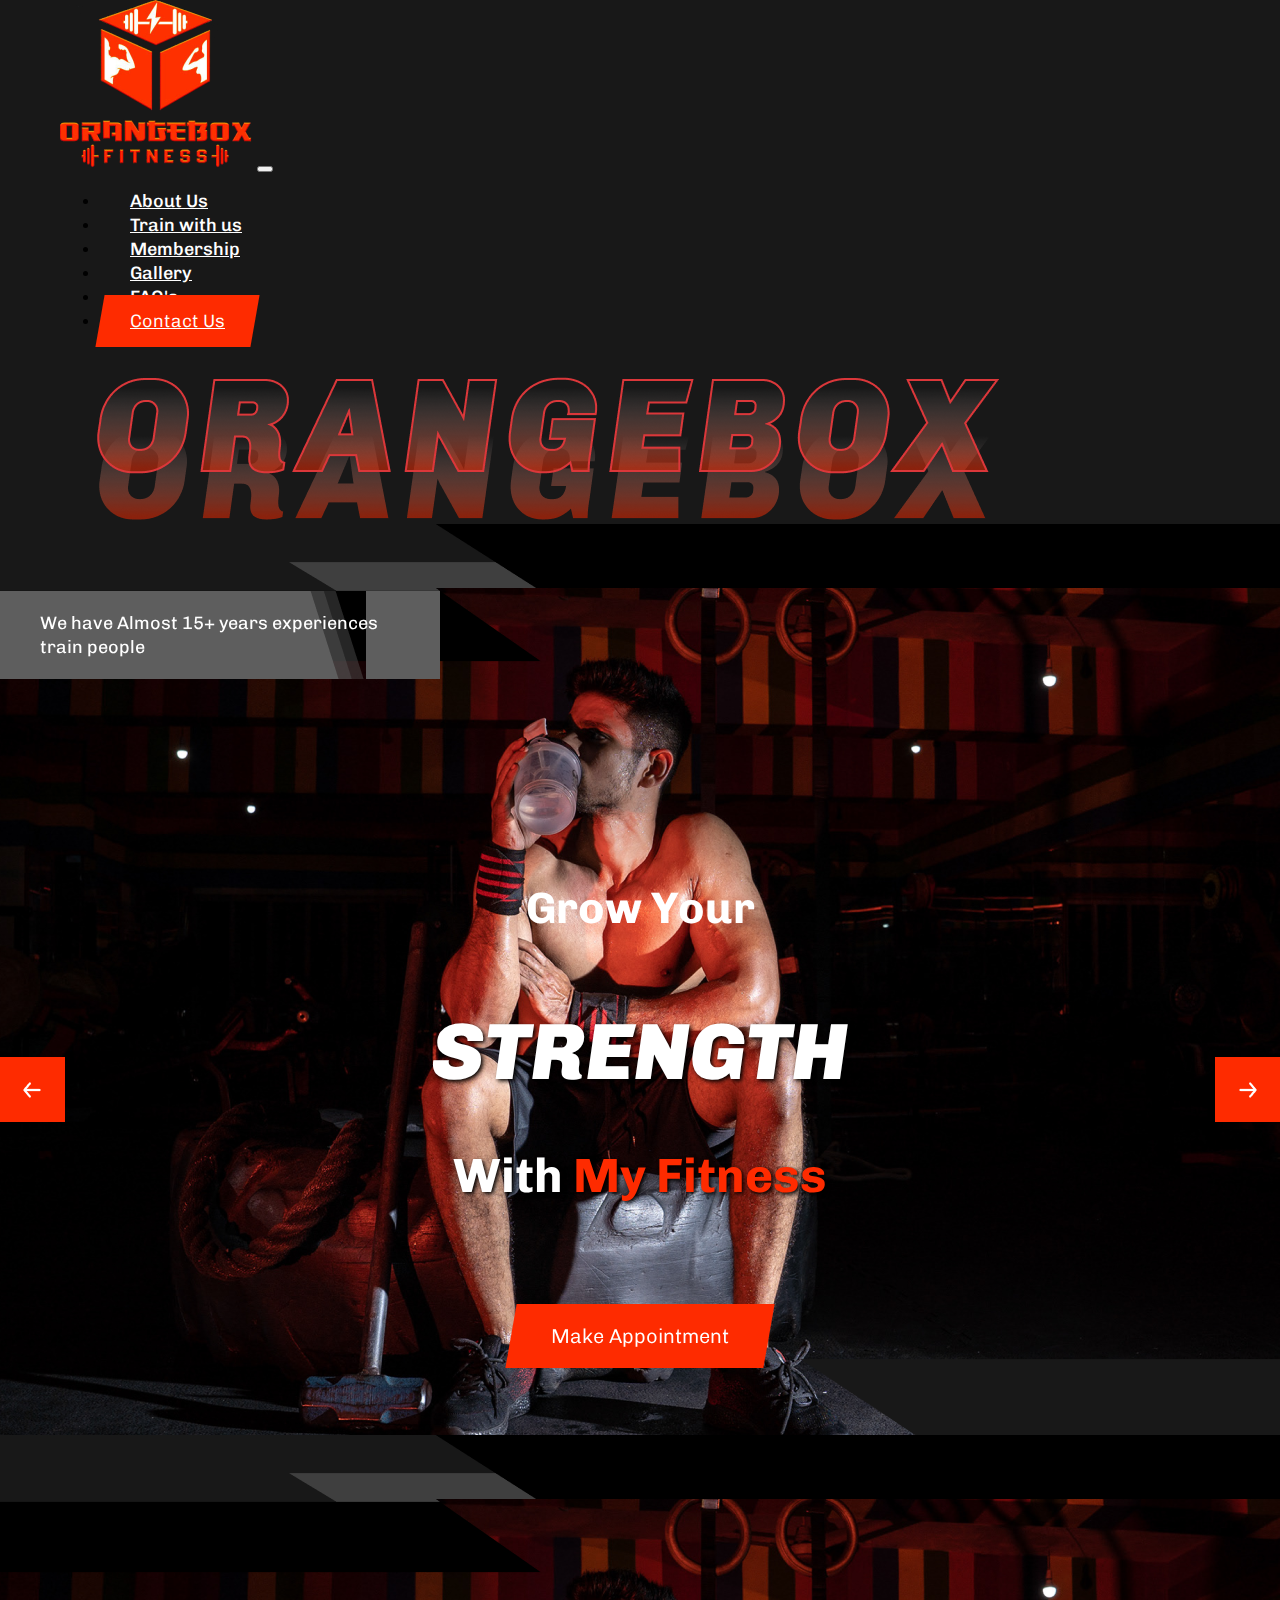
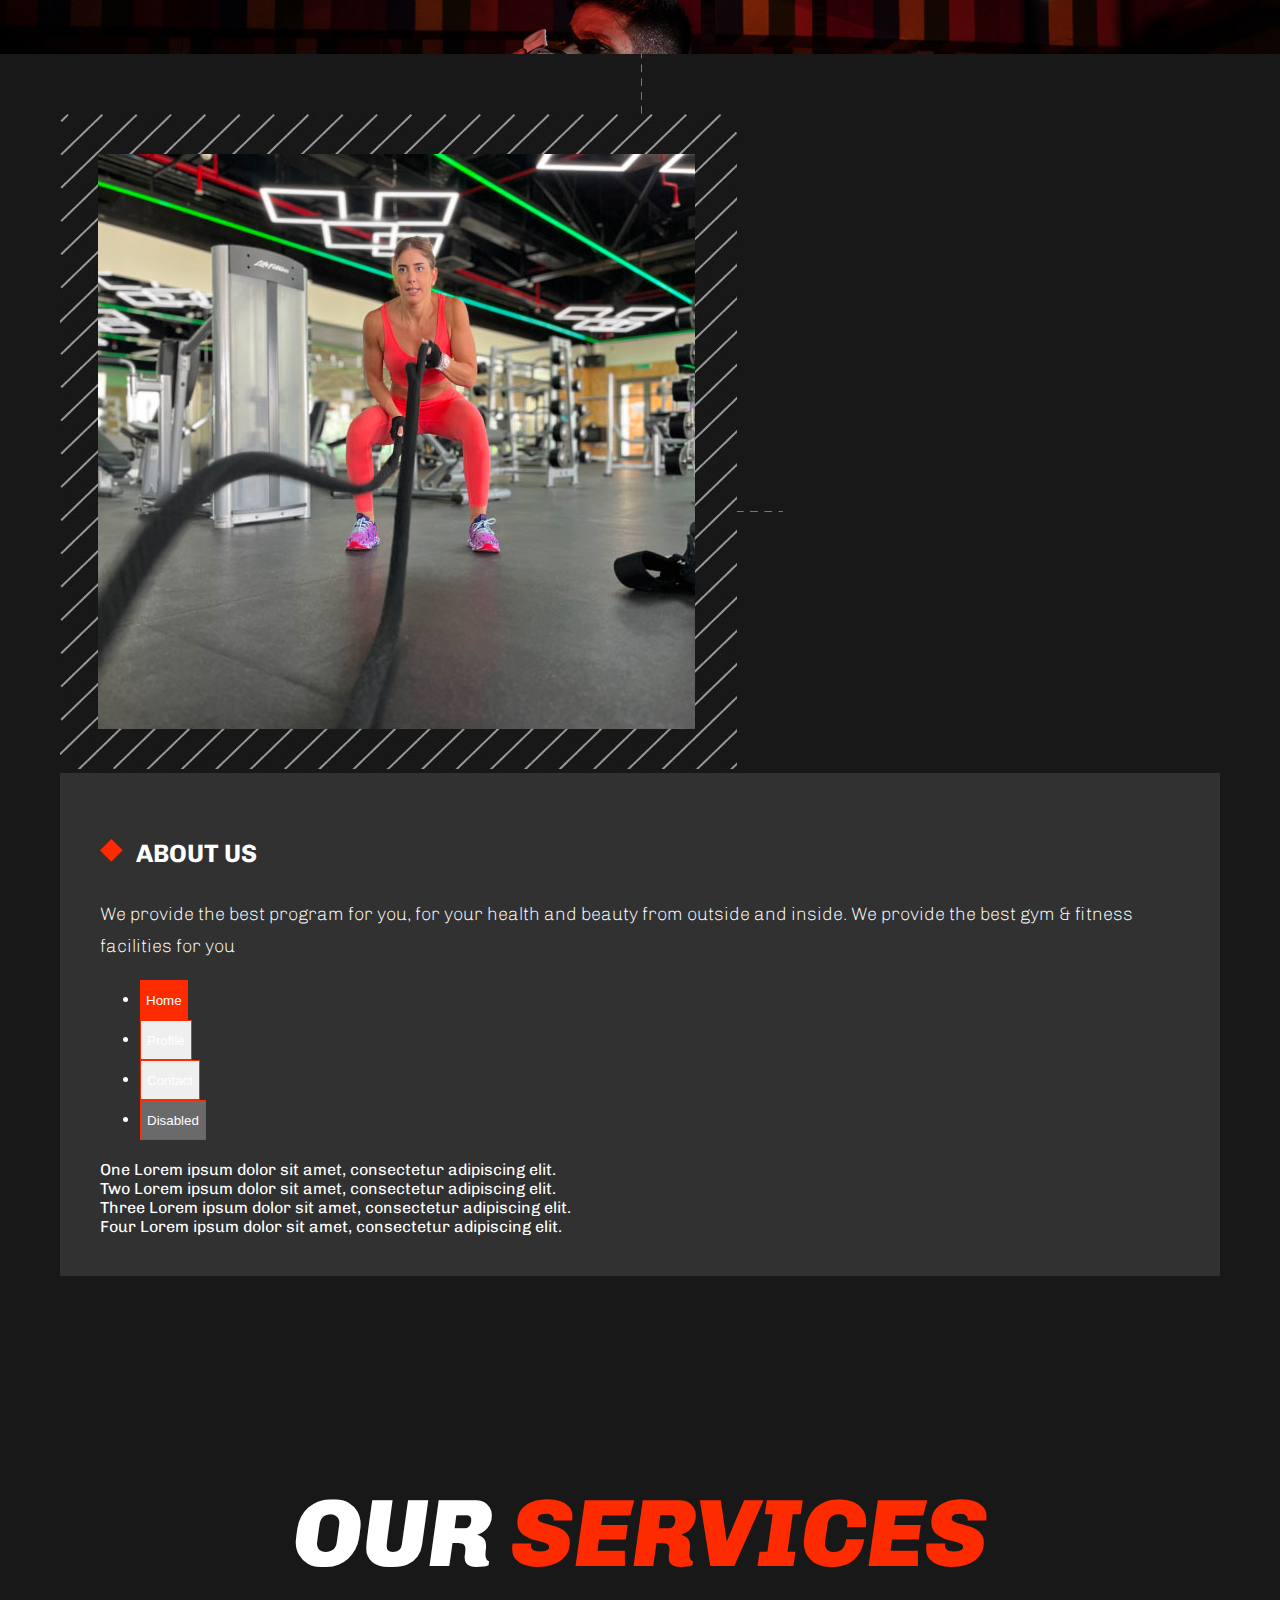
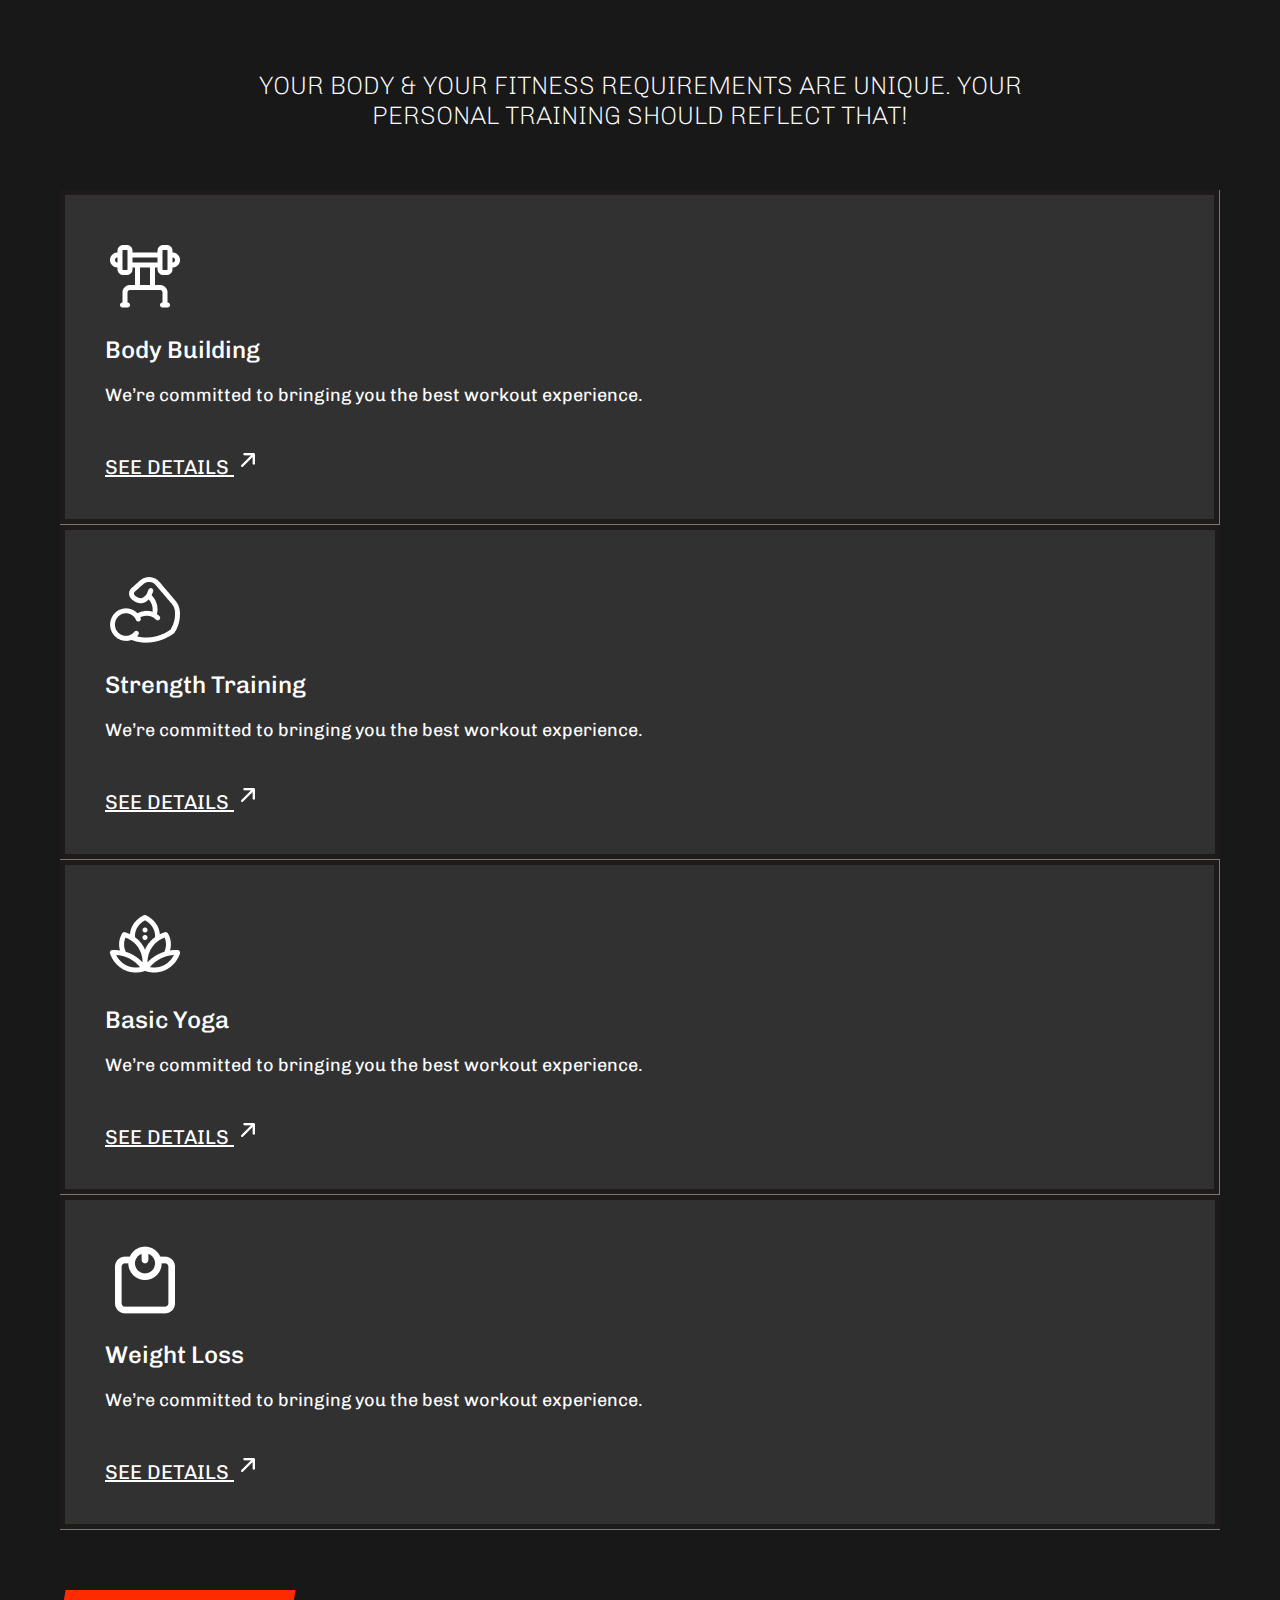
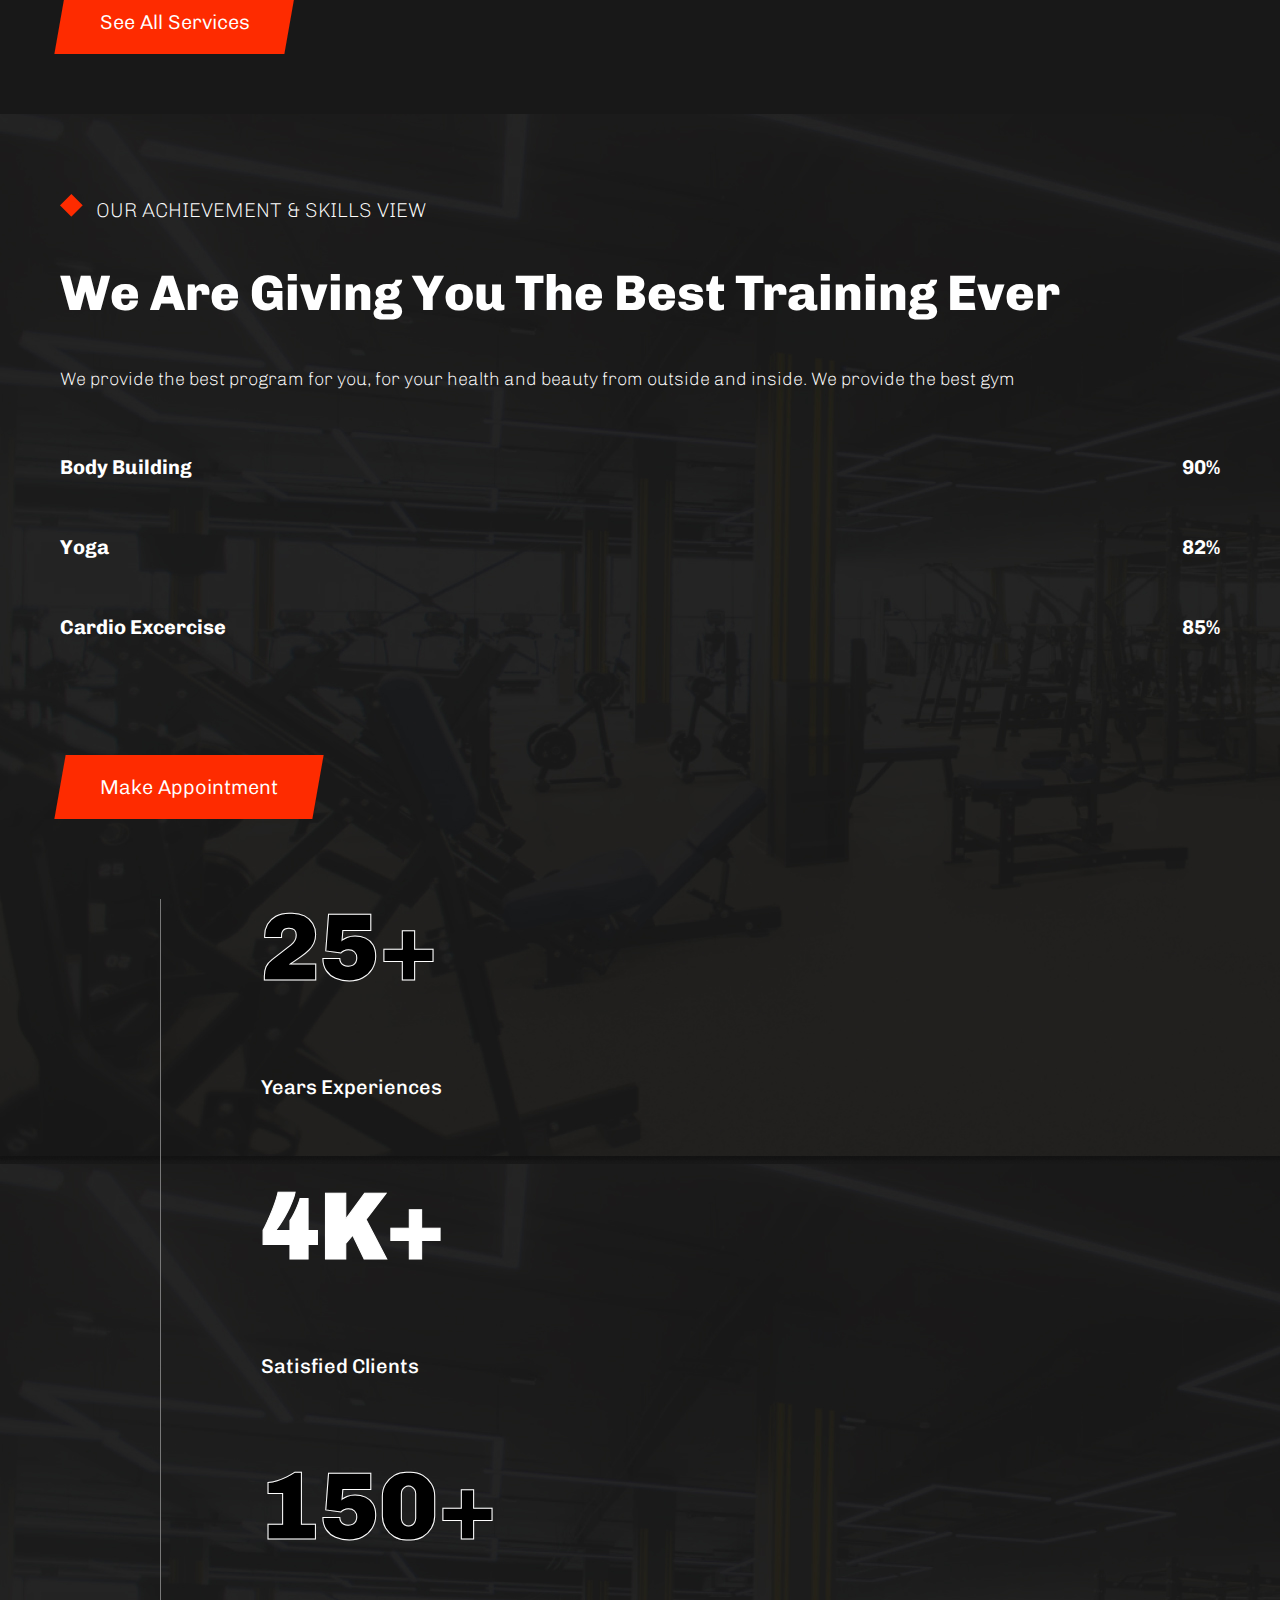
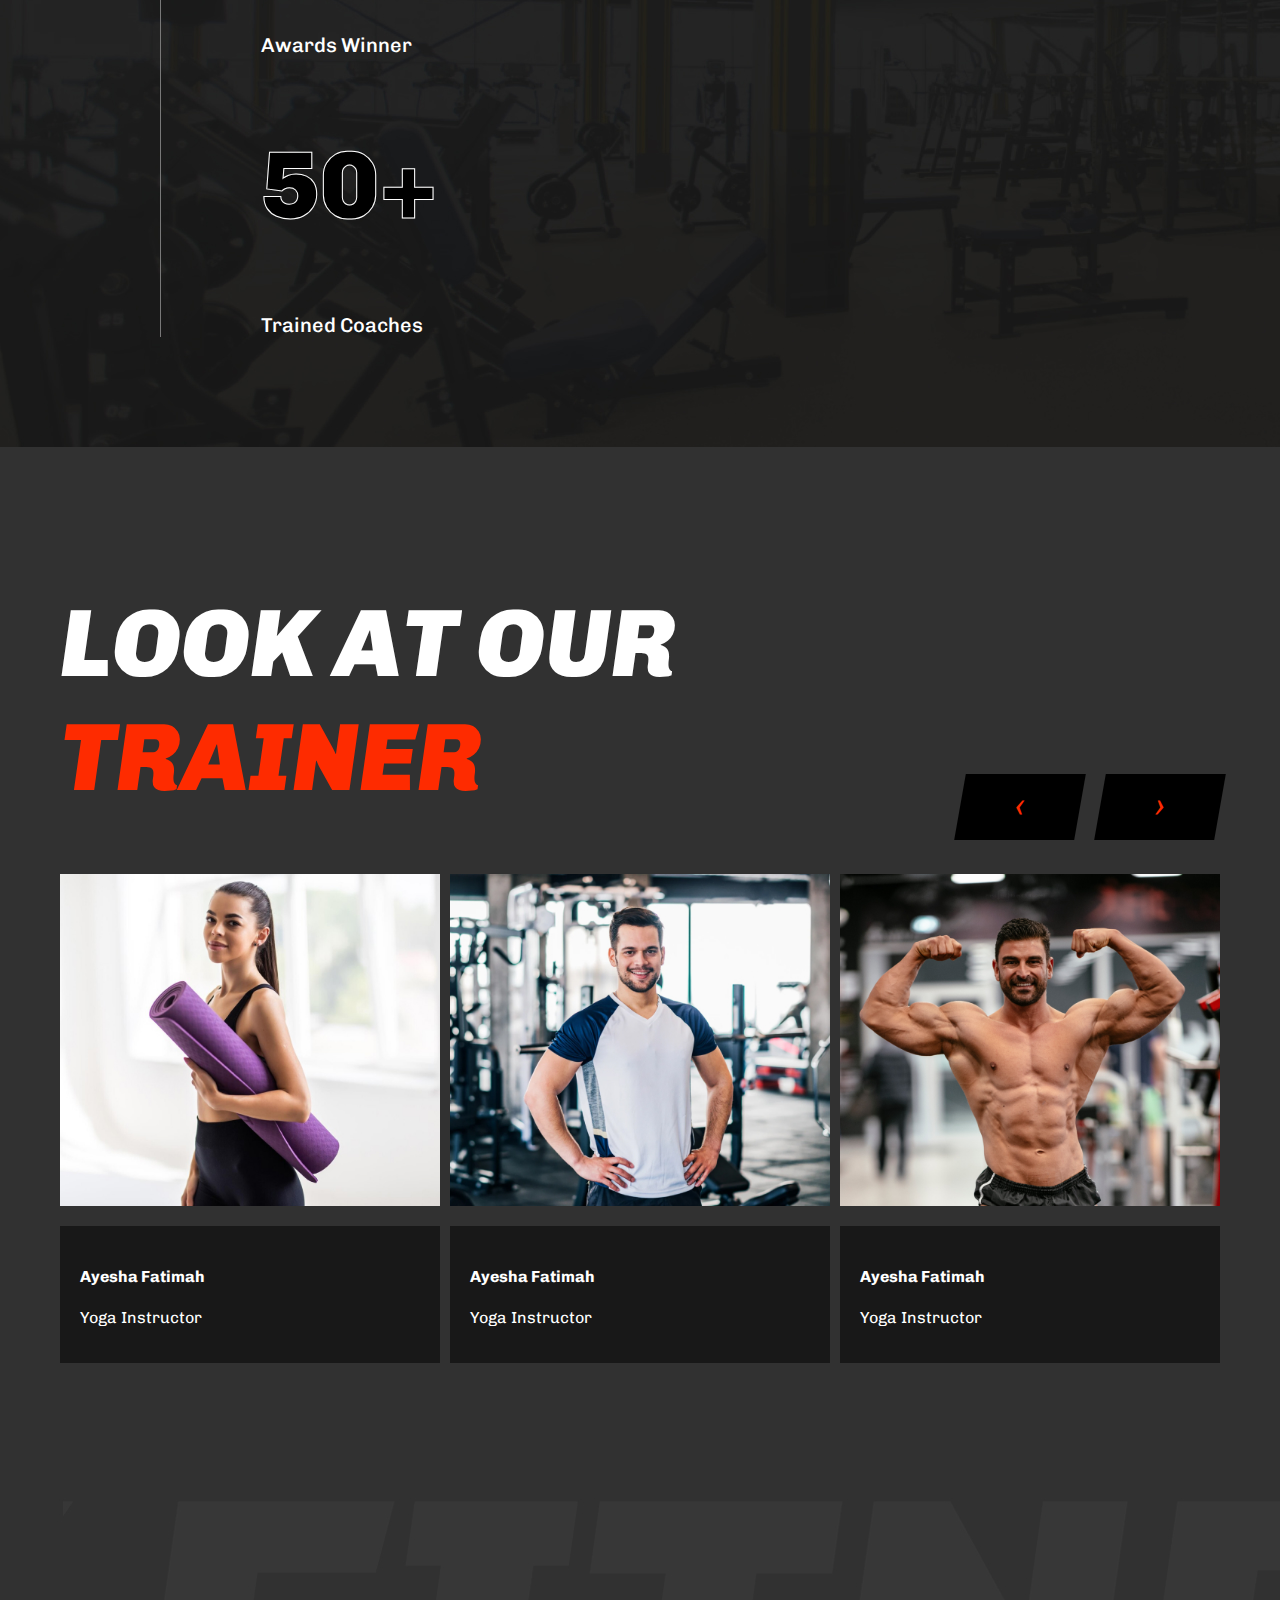
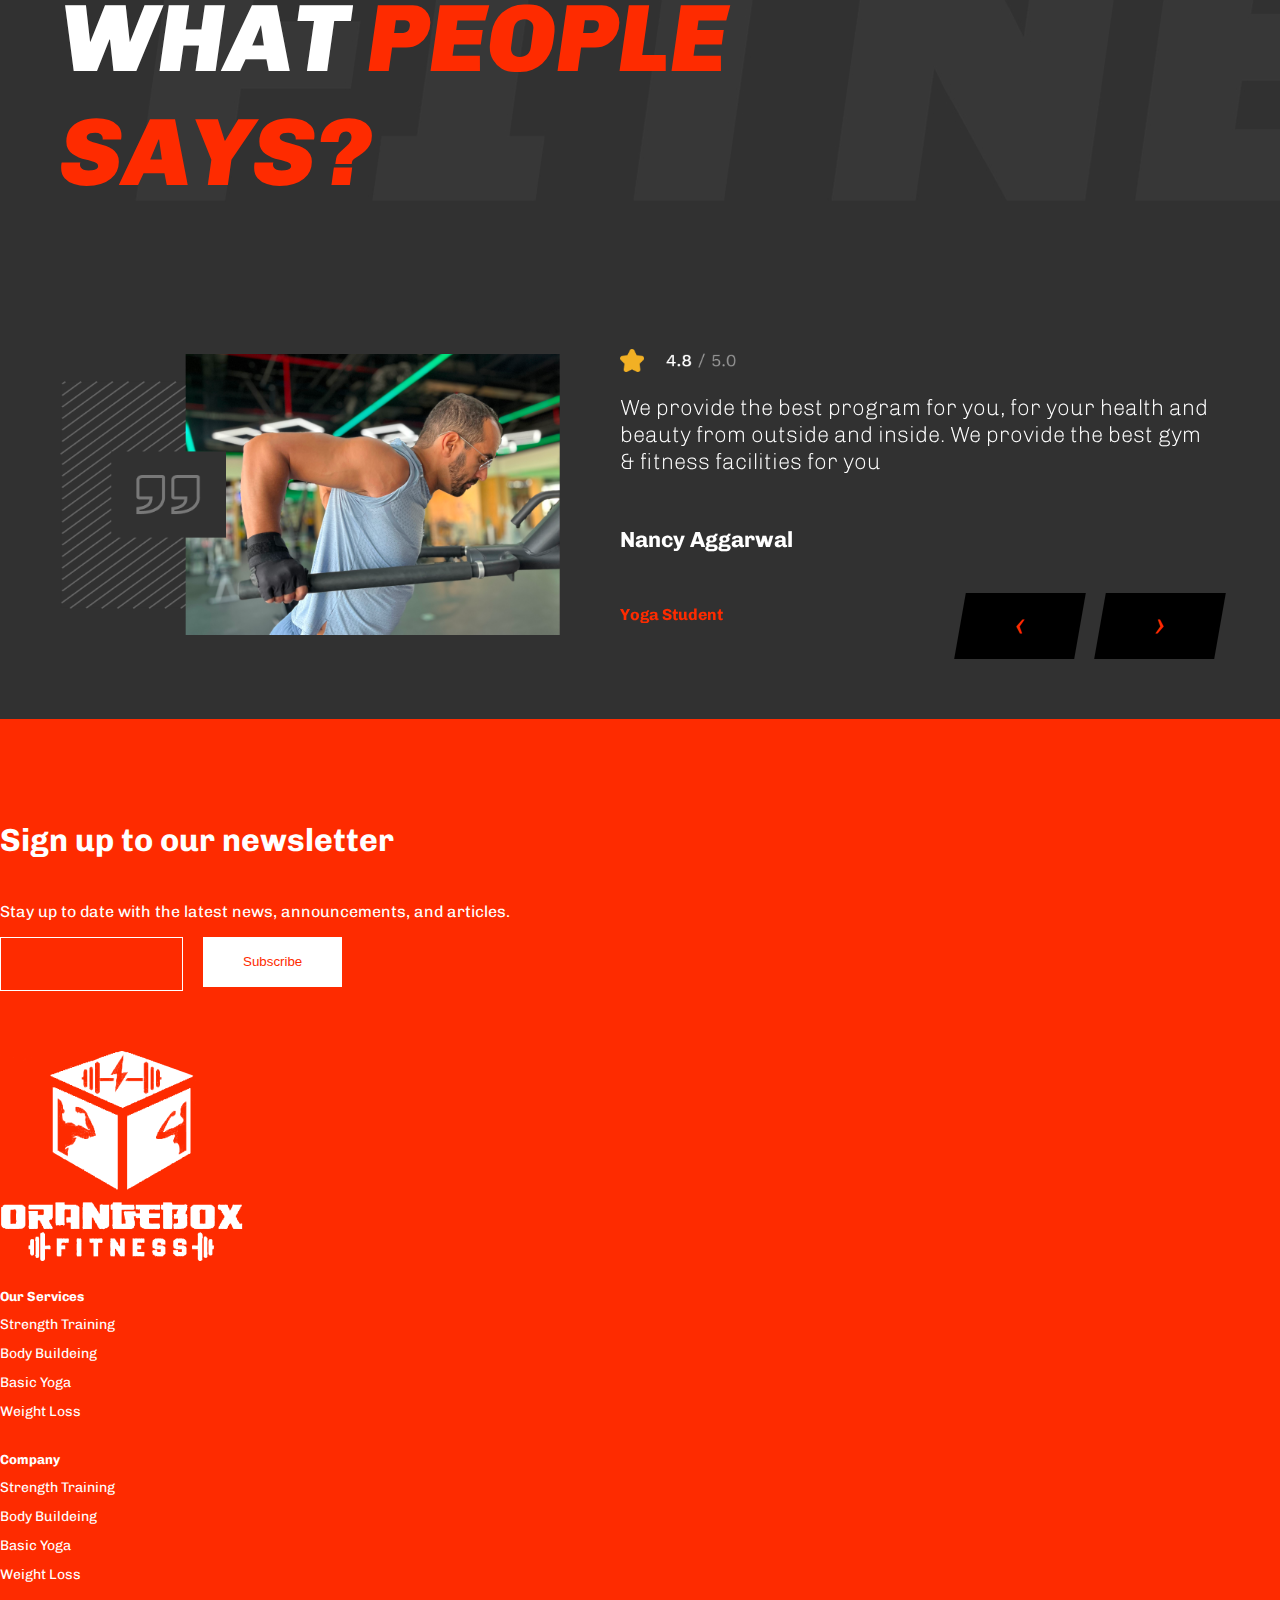
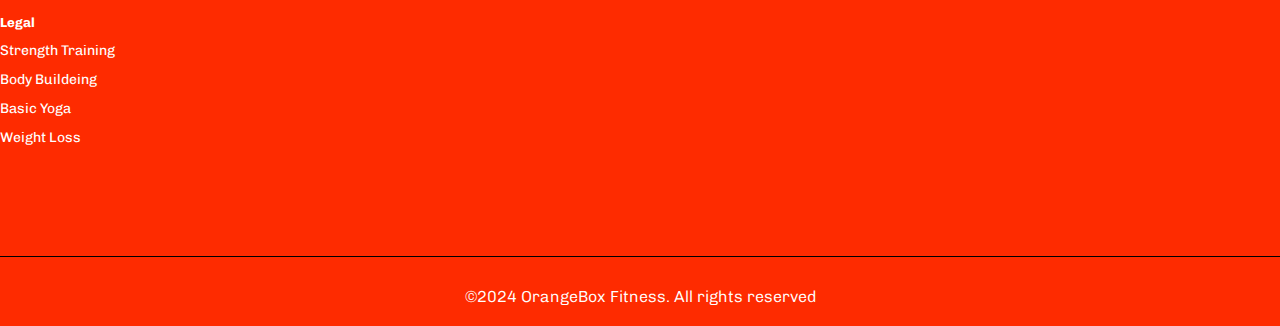
==== commit 6266f64e: "ewewe" ====
--- a/index.html
+++ b/index.html
@@ -20,7 +20,7 @@
         <div class="spaceleft-right">
             <nav class="navbar navbar-expand-md navbar-dark">
                 <div class="container-fluid">
-                    <a class="navbar-brand" href="#"><img src="images/logo.png"></a>
+                    <a class="navbar-brand" href="#"><img src="images/logo.png" class="img-fluid"></a>
                     <button class="navbar-toggler" type="button" data-bs-toggle="collapse"
                         data-bs-target="#navbarCollapse" aria-controls="navbarCollapse" aria-expanded="false"
                         aria-label="Toggle navigation">
@@ -56,7 +56,7 @@
         <div class="page-title-section-wrapper">
             <div class="container">
                 <div class="row">
-                    <div class="page-title text-center"><img src="images/home.png"></div>
+                    <div class="page-title text-center"><img src="images/home.png" class="img-fluid"></div>
                 </div>
             </div>
         </div>
@@ -107,7 +107,11 @@
         <div class="about-section-wrapper space-top-bottom">
             <div class="container">
                 <div class="row">
-                    <div class="col-lg-6"><img src="images/about.jpg" class="img-fluid"></div>
+                    <div class="col-lg-6">
+                        <div class="about-image text-center">
+                            <img src="images/about.jpg" class="img-fluid">
+                        </div>
+                    </div>
                     <div class="col-lg-6">
                         <div class="about-content-wrapper">
                             <div class="about-content">
@@ -143,11 +147,11 @@
 
      <div class="spaceleft-right">
         <div class="Our-service-section space-top-bottom">
-            <div class="section-title">
-                <h2>Our <span>Services</span></h2>
-                <p>YOUR BODY & YOUR FITNESS REQUIREMENTS ARE UNIQUE. YOUR<br> PERSONAL TRAINING SHOULD REFLECT THAT!</p>
-            </div>
-            <div class="container">
+            <div class="container">
+                <div class="section-title">
+                    <h2>Our <span>Services</span></h2>
+                    <p>YOUR BODY & YOUR FITNESS REQUIREMENTS ARE UNIQUE. YOUR<br> PERSONAL TRAINING SHOULD REFLECT THAT!</p>
+                </div>
                 <div class="row">
                     <div class="col-lg-6">
                         <div class="service-box">
@@ -408,10 +412,10 @@
                     </div>
                 </div>
                 <div class="row align-items-center margin-top-60">
-                    <div class="col-md-6">
+                    <div class="col-md-4">
                         <div class="footer-logo"><img src="images/footer-logo.png" class="img-fluid"></div>
                     </div>
-                    <div class="col-md-6">
+                    <div class="col-md-8">
                         <div class="row">
                             <div class="col-md-4">
                                 <div class="footer-list">
--- a/css/style.css
+++ b/css/style.css
@@ -365,7 +365,7 @@
     color: #ffffff;
 }
 .look-at-section{
-    background-image: url("..images/lookatbg.jpg");
+    background-image: url(..images/lookatbg.jpg) !important;
     background-size: cover;
     background-repeat: no-repeat;
     background-color: #313131;
@@ -468,4 +468,192 @@
     font-weight: 300;
     margin-bottom: 0px;
     margin-top: 30px;
+}
+.look-at-section .owl-nav,.people-say-section .owl-nav{
+    position: absolute;
+    top: -100px;
+    right: 0;
+}
+.people-say-section .owl-nav{
+    top: auto;
+    bottom: 0px !important;
+}
+.look-at-section .owl-nav .owl-prev,.look-at-section .owl-nav .owl-next,
+.people-say-section .owl-nav .owl-prev,.people-say-section .owl-nav .owl-next{
+    width: 120px;
+    height: 66px;
+    text-align: center;
+    background-color: #000000 !important;
+    color: #FE2B00 !important;
+    margin-left: 20px;
+    transform: skew(-10deg,0deg);
+}
+.look-at-section .owl-nav .owl-prev:hover,.look-at-section .owl-nav .owl-next:hover,
+.people-say-section .owl-nav .owl-prev:hover,.people-say-section .owl-nav .owl-next:hover{
+    background-color:#FE2B00 !important;
+    color: #ffffff !important;
+}
+.look-at-section .owl-nav .owl-prev span,.look-at-section .owl-nav .owl-next span,
+.people-say-section .owl-nav .owl-prev span,.people-say-section .owl-nav .owl-next span{
+    font-size: 40px;
+}
+@media only screen and (max-width:1199px){
+
+    .navbar-expand-md .navbar-nav .nav-link{
+        padding: 15px 10px;
+    }
+}
+
+@media only screen and (max-width:991px){
+
+    .navbar-expand-md .navbar-nav .nav-link{
+        font-size: 16px;
+        text-align: center;
+        line-height: 1em;
+    }
+    .spaceleft-right {
+        padding: 0px 10px;
+    }
+    .about-content-wrapper{
+        margin-top: 40px;
+    }
+    br{
+        display: none;
+    }
+    .section-title h2{
+        font-size: 70px;
+    }
+    .section-title p{
+        font-size: 20px;
+    }
+    .service-box{
+        border: 1px solid #787878 !important;
+        margin-bottom: 20px;
+    }
+    .numbers-section{
+        padding-left: 20px;
+        margin-left: 20px;
+    }
+    .best-training-section .about-content h3{
+        font-size: 18px;
+    }
+    .best-training-section .about-content h2{
+        font-size: 40px;
+    }
+    .number-style h2{
+        font-size: 80px;
+    }
+    .number-style p{
+        font-size: 18px;
+    }
+    .review-image{
+        width: 300px;
+    }
+    .people-say-section .owl-nav{
+        bottom: -40px !important;
+    }
+    .Our-service-section.space-top-bottom{
+        padding-top: 0px;
+    }
+    .people-say-section .space-top-bottom{
+        padding-top: 0px;
+    }
+}
+
+@media only screen and (max-width:767px){
+
+    .navbar-toggler{
+        background-color: #FE2B00;
+    }
+    .banner-content h1{
+        font-size: 70px;
+    }
+    .banner-content h4{
+        font-size: 38px;
+    }
+    .orange-button.btnstyle{
+        font-size: 18px;
+    }
+    .orange-button.btnstyle{
+        padding: 15px 30px;
+    }
+    .banner-one{
+        padding: 250px 0px 150px;
+    }
+    .numbers-section {
+        padding-left: 0px;
+        margin-left: 0px;
+        border: 0px;
+        margin-top: 60px;
+        text-align: center;
+    }
+    .section-title h2 {
+        font-size: 60px;
+    }
+    .section-title p{
+        font-size: 18px;
+    }
+    .look-at-section .owl-nav .owl-prev, .look-at-section .owl-nav .owl-next, .people-say-section .owl-nav .owl-prev, .people-say-section .owl-nav .owl-next{
+        width: 90px;
+        height: 60px
+    }
+    .trainer-intro h4{
+        font-size: 18px;
+    }
+    .trainer-intro{
+        padding: 20px 10px;
+    }
+    .review-holder{
+        flex-direction: column;
+    }
+    .reniew-content{
+        text-align: center;
+    }
+    .reniew-content p{
+        font-size: 20px;
+    }
+    .people-say-section .owl-nav{
+        left: 0;
+        right: 0;
+        margin: auto;
+        text-align: center;
+    }
+    .reniew-content .stars{
+        margin: 10px auto;
+    }
+    .news-letter-title{
+        text-align: center;
+    }
+    .footer-logo{
+        text-align: center;
+    }
+    .footer-list{
+        text-align: center;
+        margin-top: 30px;
+    }
+    .copyright-section{
+        margin-top: 40px;
+    }
+}
+
+@media only screen and (max-width:575px){
+
+    .navbar-brand{
+        width: 130px;
+    }
+    .banner-tag p{
+        font-size: 16px;
+    }
+    .banner-content h1 {
+        font-size: 50px;
+    }
+    .banner-content h5 {
+        font-size: 33px;
+        line-height: 38px;
+    }
+    .banner-scetion-wrapper .owl-prev{
+        width: 30px;
+        height: 30px;
+        background-position: center !important;
+    }
 }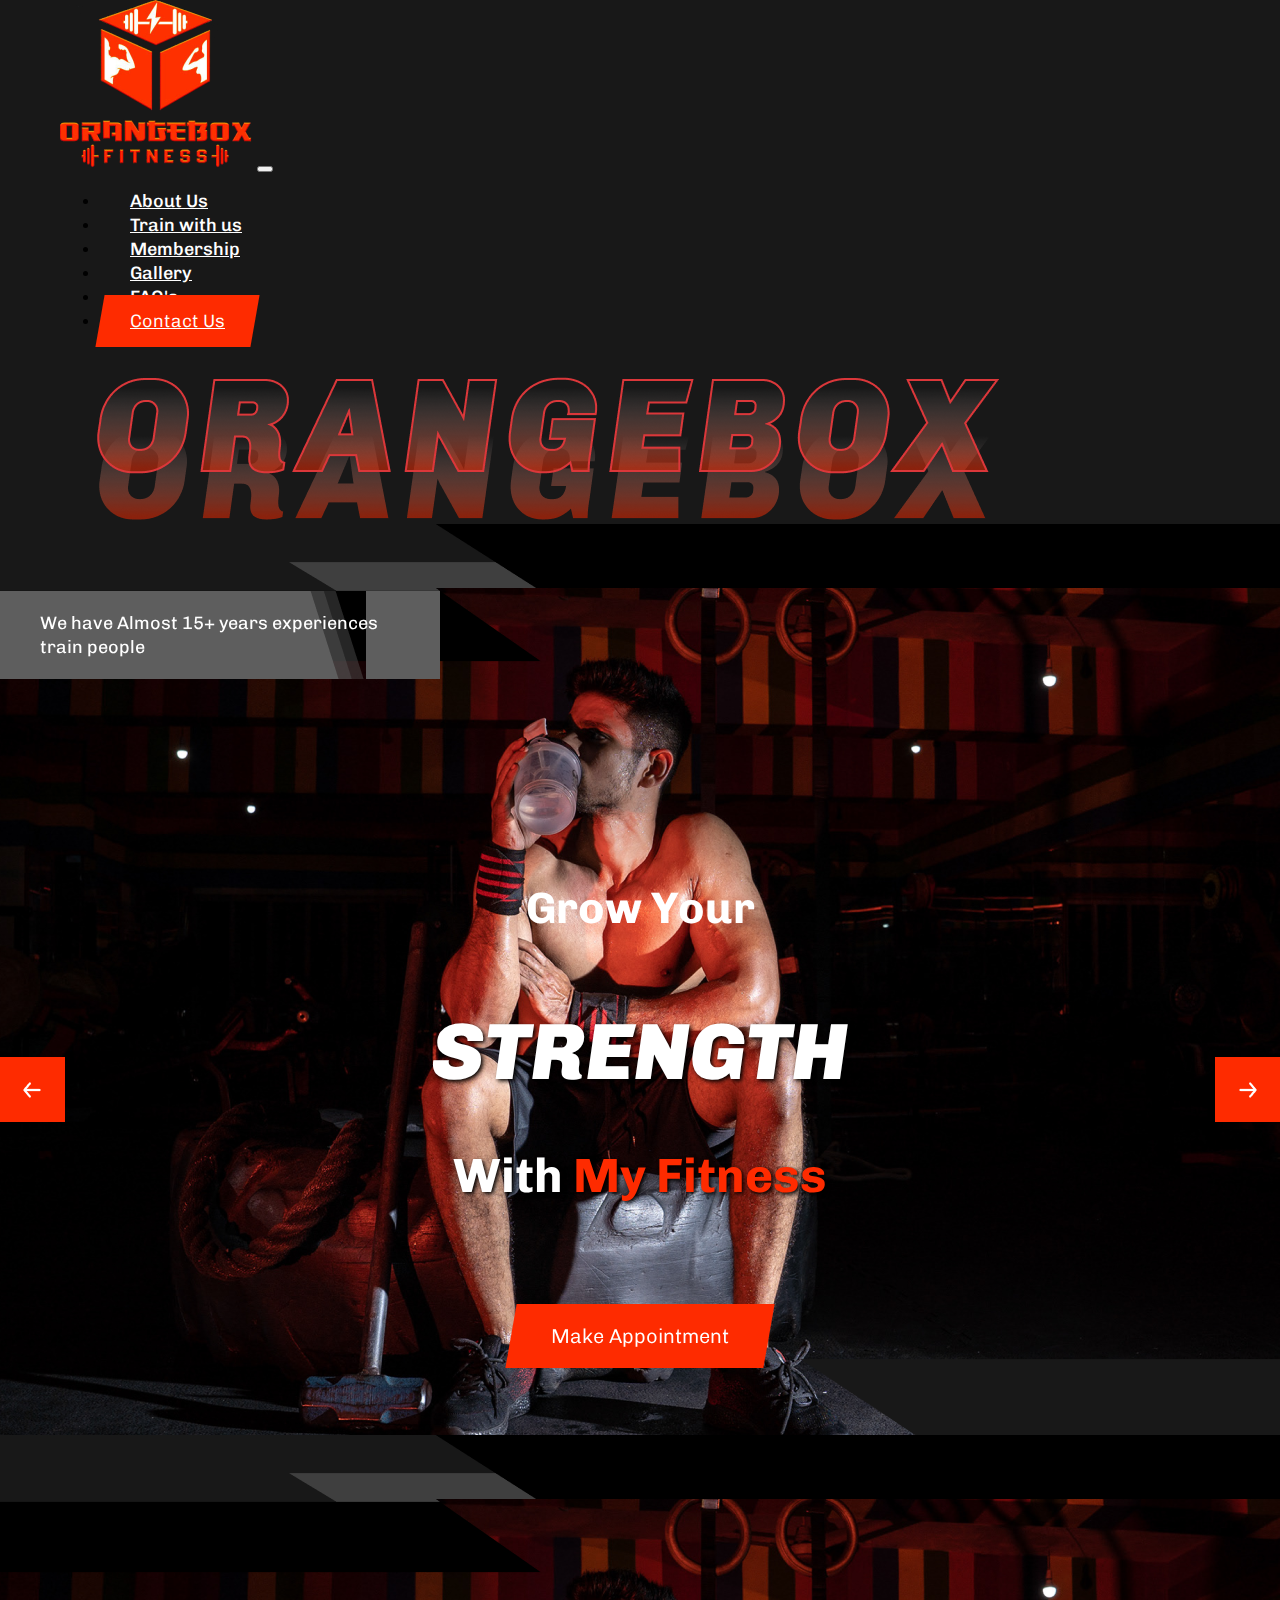
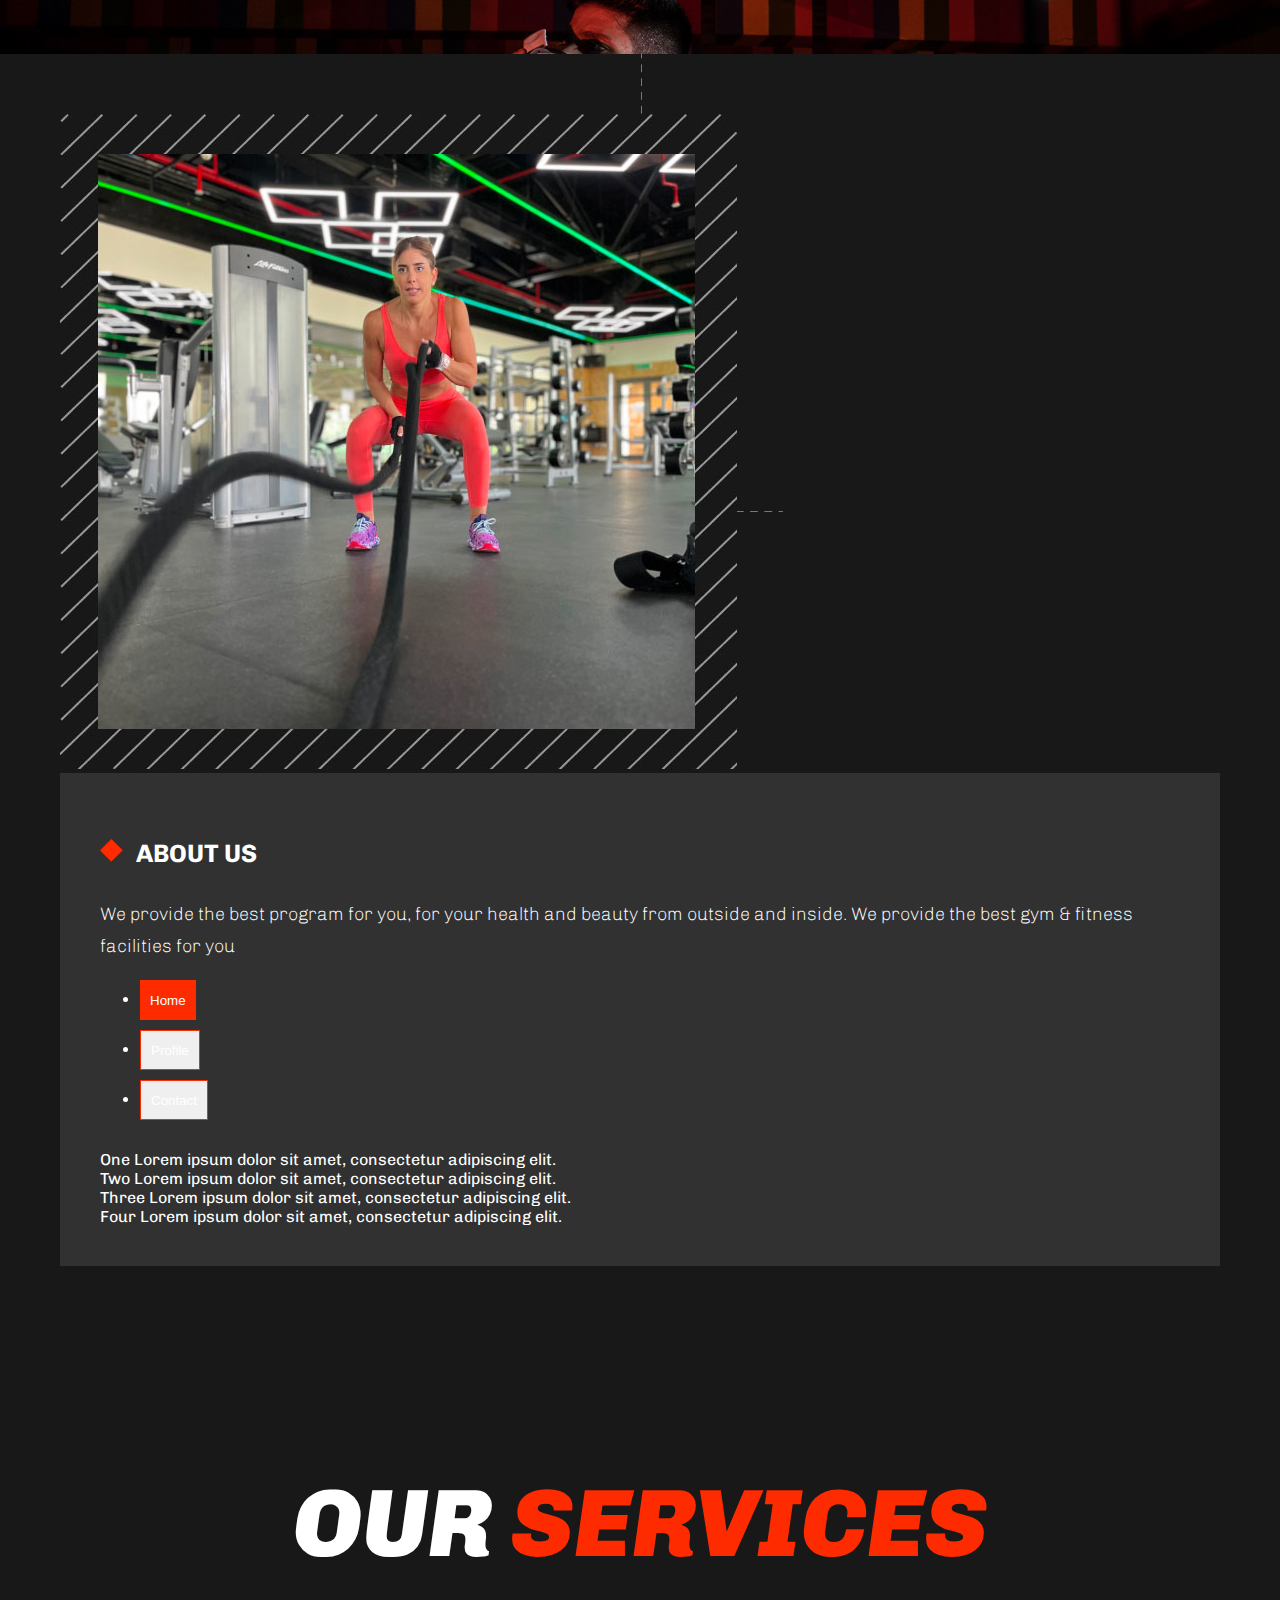
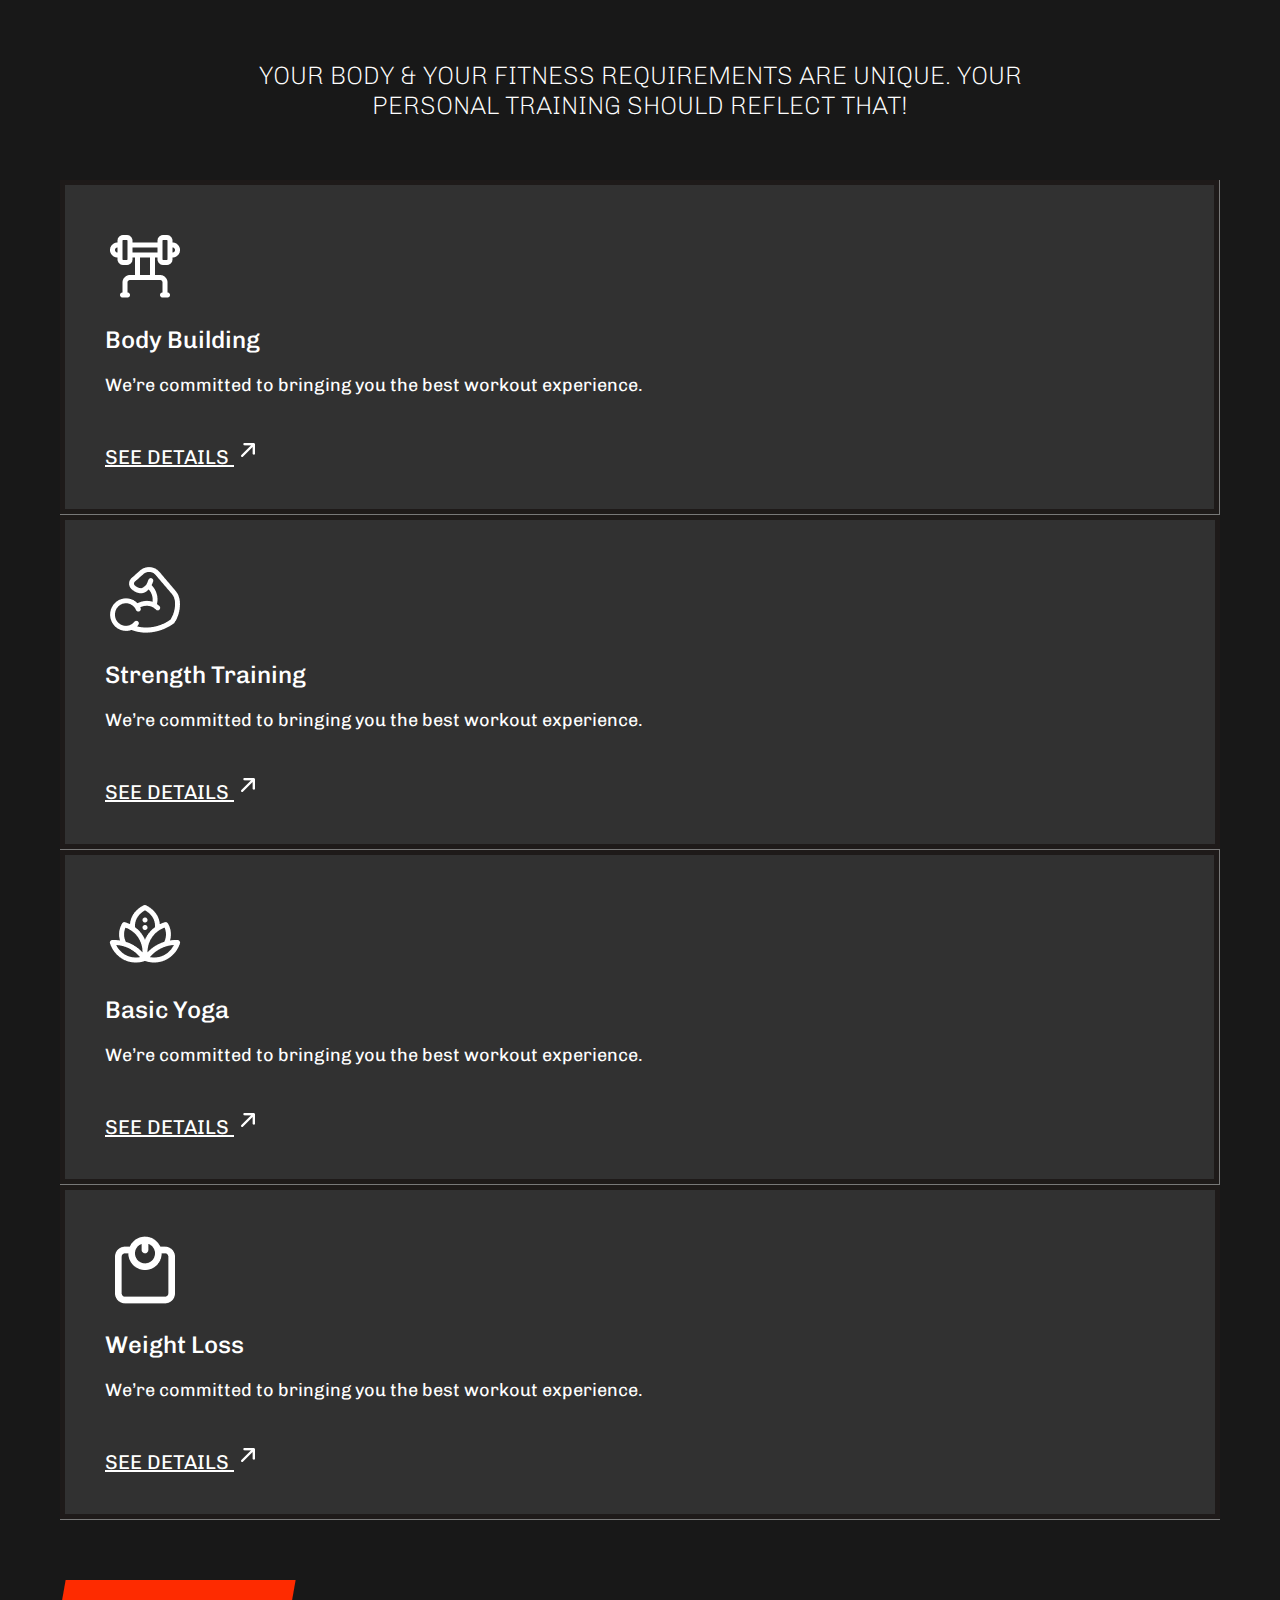
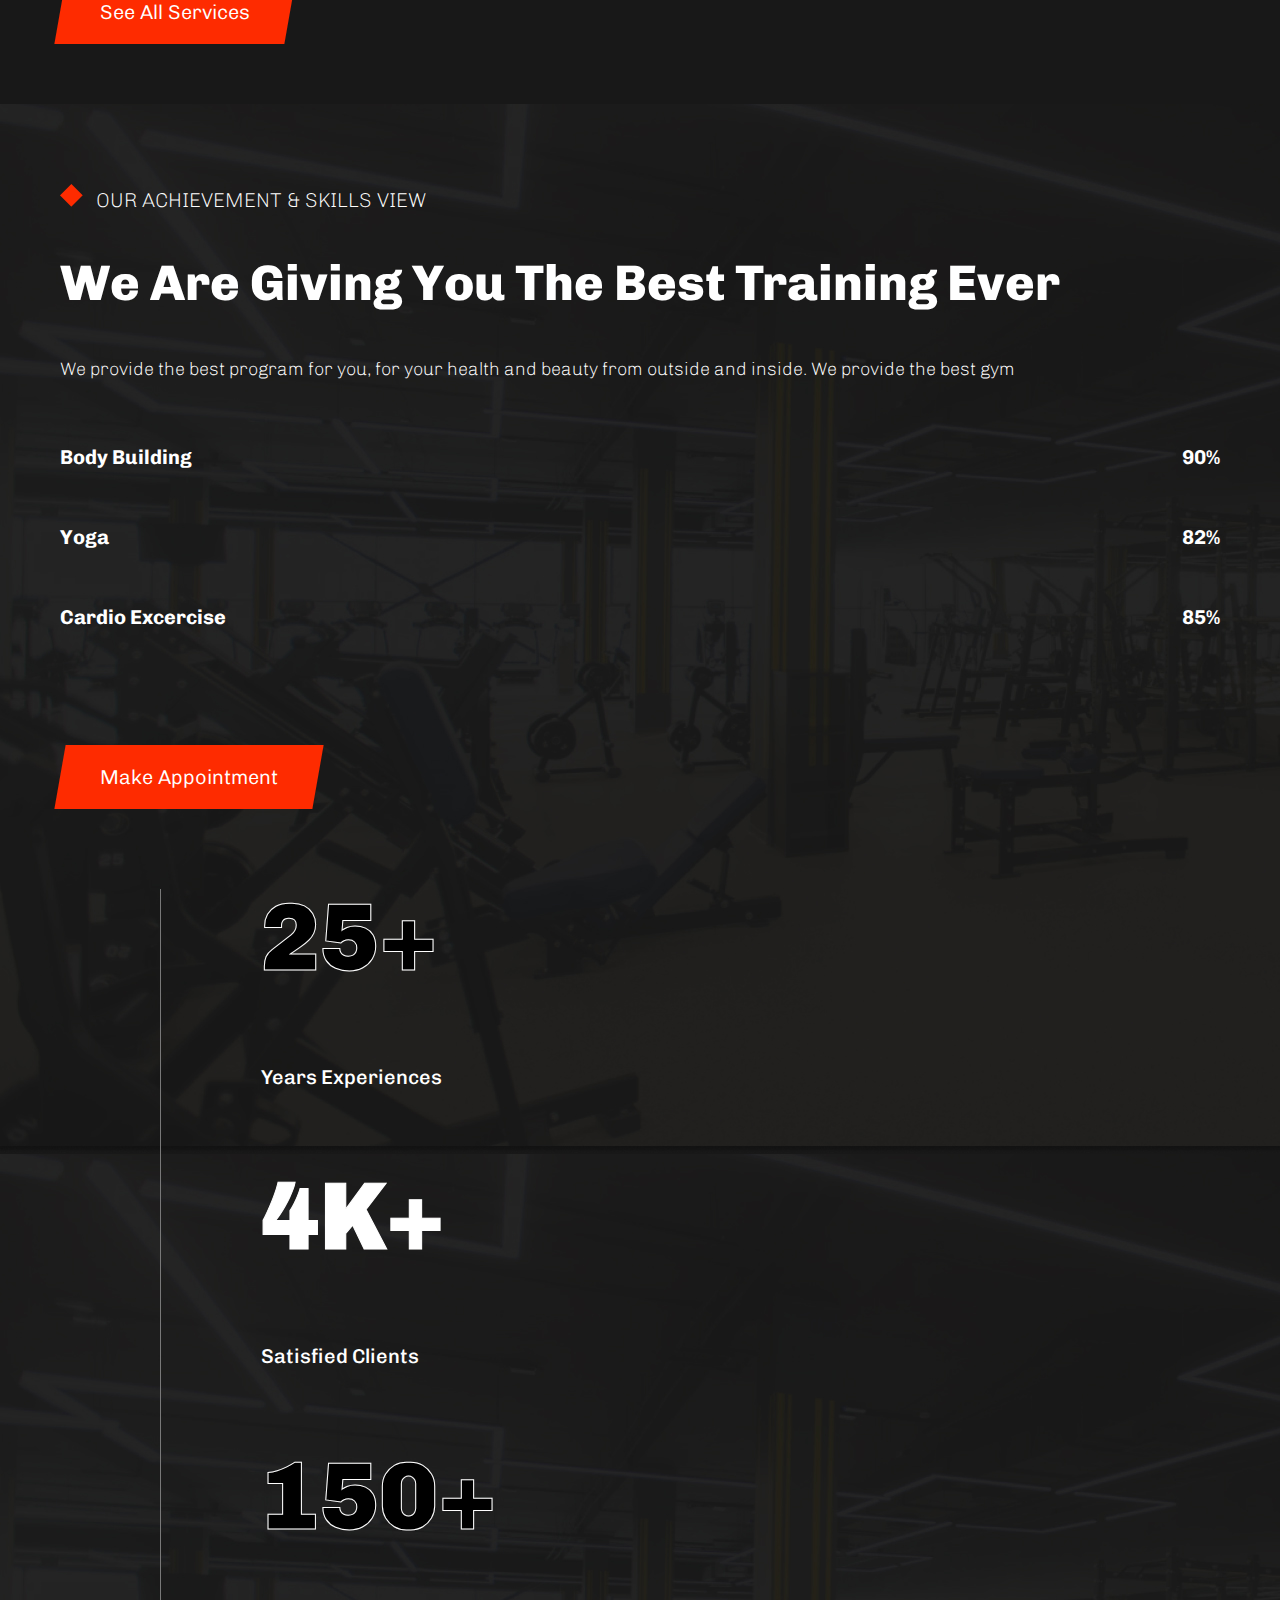
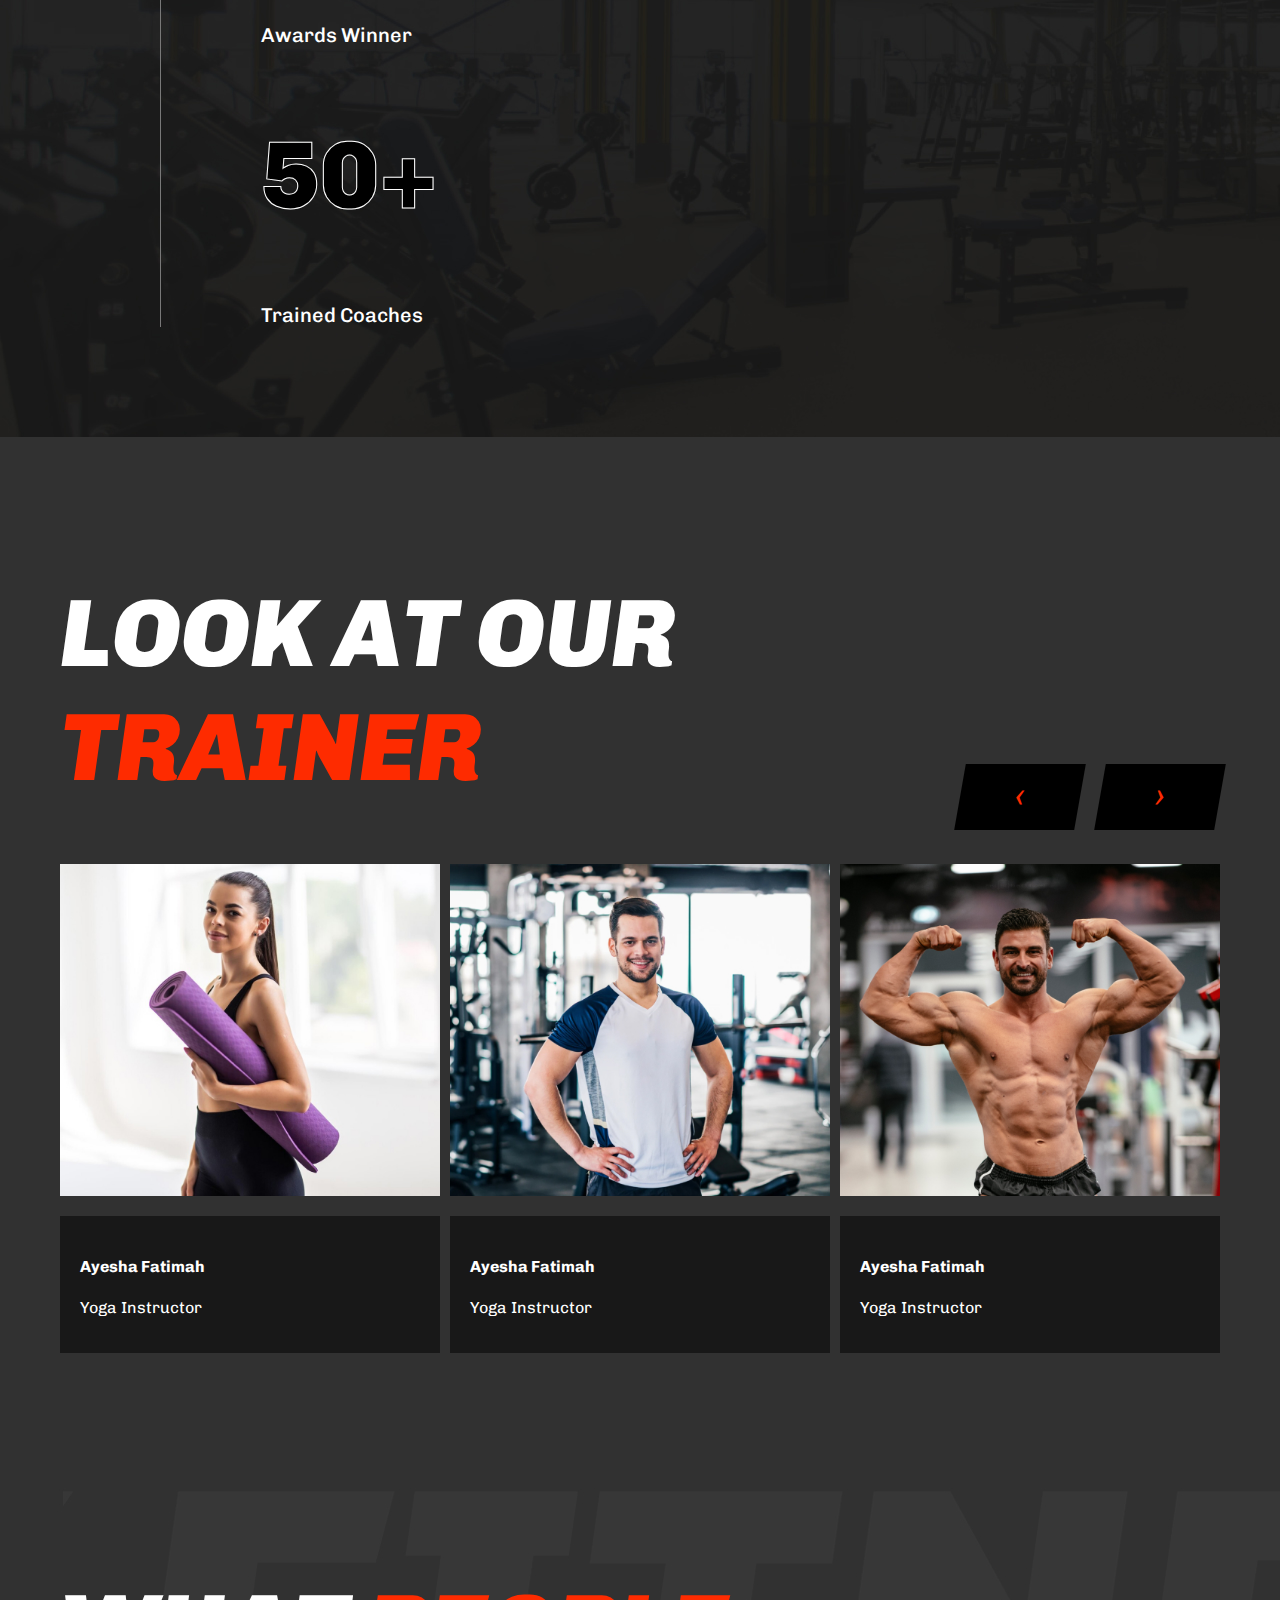
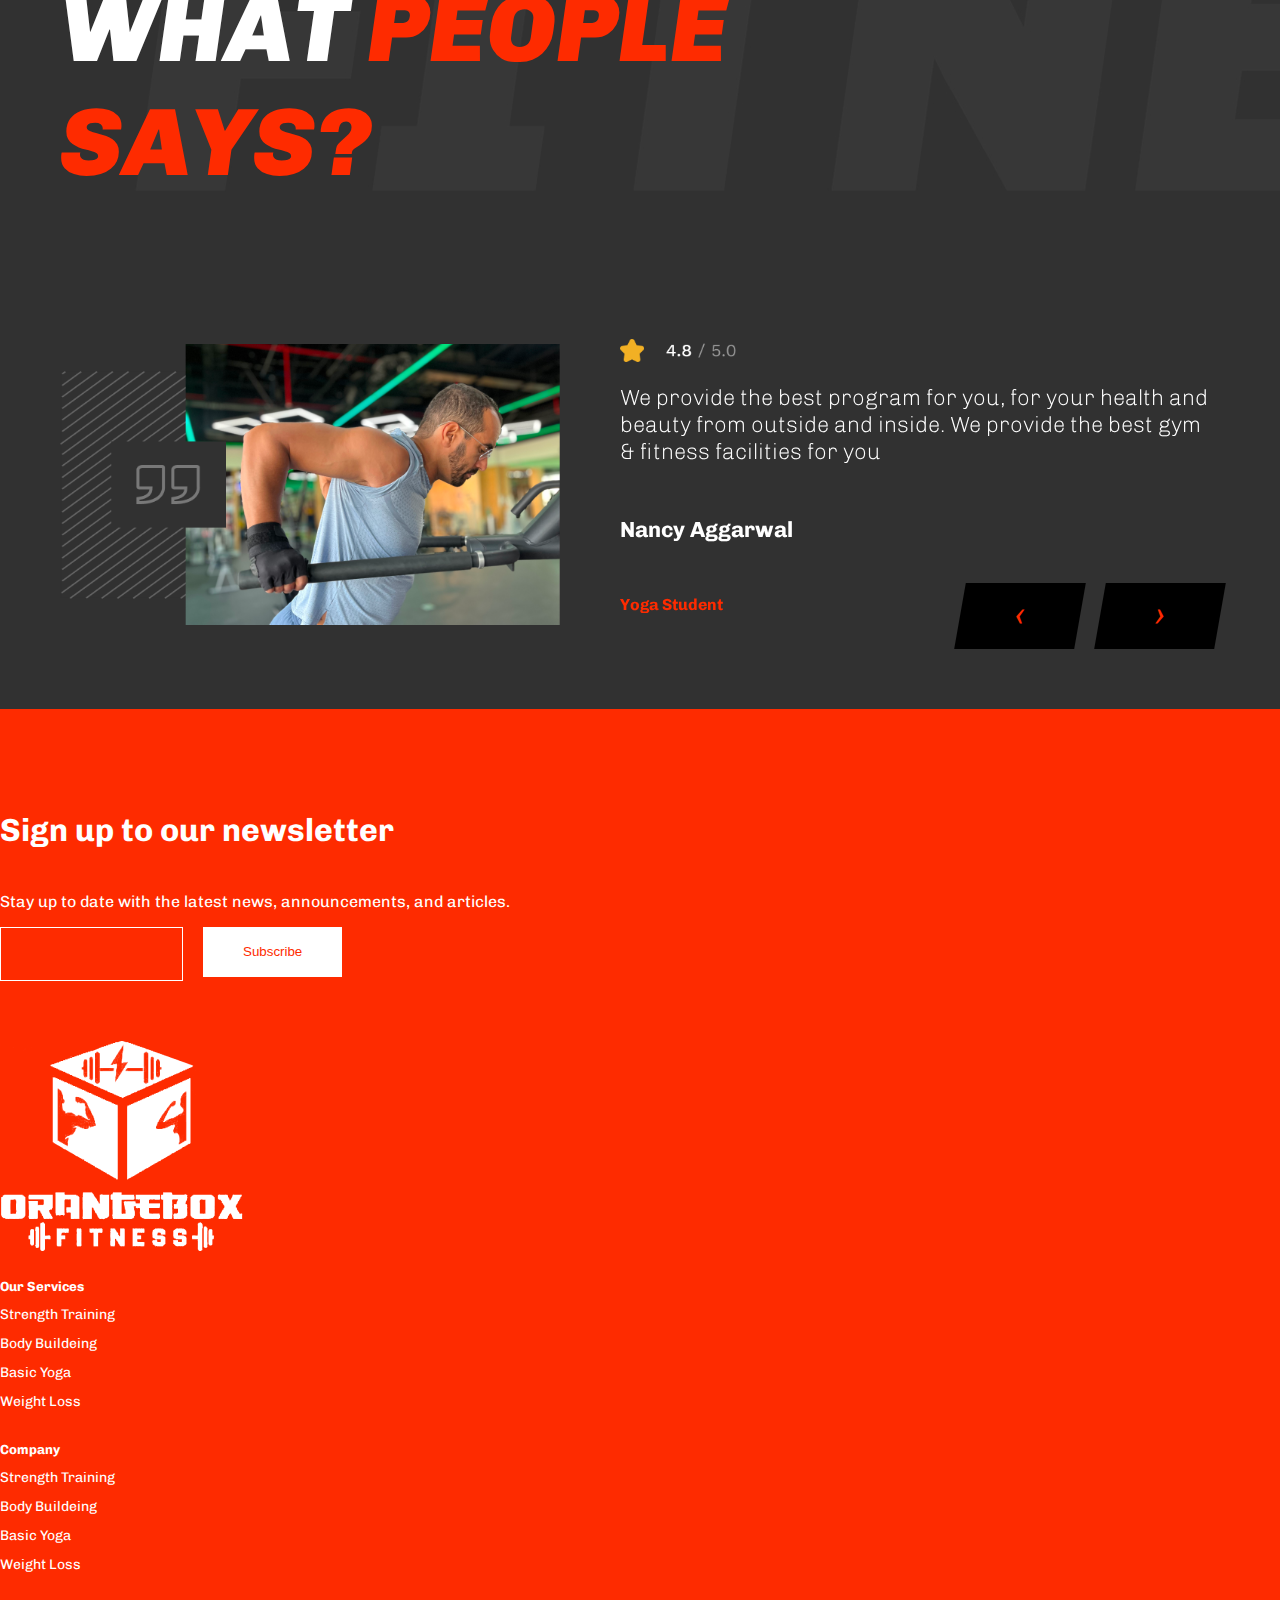
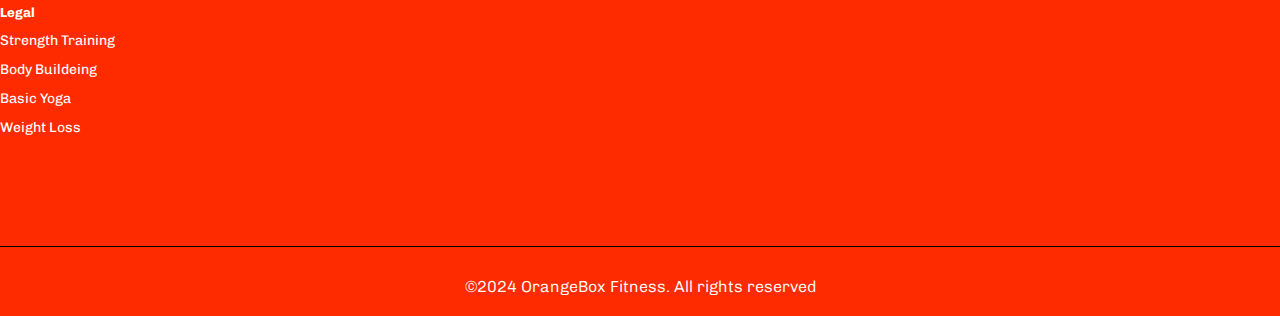
==== commit 99134ad3: "gfgf" ====
--- a/index.html
+++ b/index.html
@@ -128,9 +128,6 @@
                                   <li class="nav-item" role="presentation">
                                     <button class="nav-link" id="contact-tab" data-bs-toggle="tab" data-bs-target="#contact-tab-pane" type="button" role="tab" aria-controls="contact-tab-pane" aria-selected="false">Contact</button>
                                   </li>
-                                  <li class="nav-item" role="presentation">
-                                    <button class="nav-link" id="disabled-tab" data-bs-toggle="tab" data-bs-target="#disabled-tab-pane" type="button" role="tab" aria-controls="disabled-tab-pane" aria-selected="false" disabled>Disabled</button>
-                                  </li>
                                 </ul>
                             <div class="tab-content" id="myTabContent">
                               <div class="tab-pane fade show active" id="home-tab-pane" role="tabpanel" aria-labelledby="home-tab" tabindex="0">One Lorem ipsum dolor sit amet, consectetur adipiscing elit.</div>
@@ -492,7 +489,18 @@
                     nav:true,
                     autoplay:true,
                     autoplayTimeout:2000,
-                    autoplayHoverPause:true
+                    autoplayHoverPause:true,
+                    responsive:{
+                            0:{
+                                items:1
+                            },
+                            600:{
+                                items:2
+                            },
+                            1000:{
+                                items:3
+                            }
+                    }
                 });
 
                 $('.owl-three').owlCarousel({
@@ -503,6 +511,7 @@
                     autoplay:true,
                     autoplayTimeout:3000,
                     autoplayHoverPause:true
+                    
                 });
                 
                 $('.play').on('click',function(){
--- a/css/style.css
+++ b/css/style.css
@@ -209,6 +209,9 @@
     height: 40px;
     color: #ffffff;
     margin-right: 20px;
+    line-height: 1em;
+    padding: 0px 10px;
+    margin-bottom: 10px;
 }
 .section-title h2{
     font-size: 96px;
@@ -645,15 +648,80 @@
         font-size: 16px;
     }
     .banner-content h1 {
-        font-size: 50px;
+        font-size: 45px;
+        line-height: 1em;
     }
     .banner-content h5 {
         font-size: 33px;
         line-height: 38px;
     }
-    .banner-scetion-wrapper .owl-prev{
+    .banner-scetion-wrapper .owl-prev,.banner-scetion-wrapper .owl-next{
         width: 30px;
         height: 30px;
         background-position: center !important;
     }
+    .banner-content h4 {
+        font-size: 30px;
+        line-height: 1em;
+    }
+    .banner-one {
+        padding: 250px 0px 100px;
+    }
+    .banner-tag{
+        padding: 10px 40px;
+        top: 25px;
+    }
+    .about-content-wrapper{
+        padding: 40px 20px;
+    }
+    .about-content h3{
+        margin-bottom: 20px;
+    }
+    .about-content p{
+        font-size: 16px;
+        line-height: 30px;
+    }
+    .section-title h2 {
+        font-size: 40px;
+    }
+    .section-title p {
+        font-size: 16px;
+        margin-bottom: 30px;
+    }
+    .service-box-inner{
+        padding: 20px;
+    }
+    .orange-button.btnstyle.margin-top-60{
+        margin-top: 20px;
+    }
+    .best-training-section .about-content h3 {
+        font-size: 16px;
+    }
+    .best-training-section .about-content h2 {
+        font-size: 30px;
+        margin-bottom: 20px;
+    }
+    .spaceleft-right.best-training-section .space-top-bottom{
+        padding-bottom: 20px;
+    }
+    .look-at-section .owl-nav, .people-say-section .owl-nav {
+        position: static;
+        margin-top: 30px;
+        text-align: center;
+    }
+    .reniew-content p {
+        font-size: 18px;
+    }
+    .news-letter-title h4 {
+        font-size: 24px;
+    }
+    .newsletter-form{
+        flex-direction: column;
+    }
+    .newsletter-form .btn.btn-primary{
+        margin-top: 20px;
+    }
+    .copyright-section p{
+        margin-top: 20px;
+    }
 }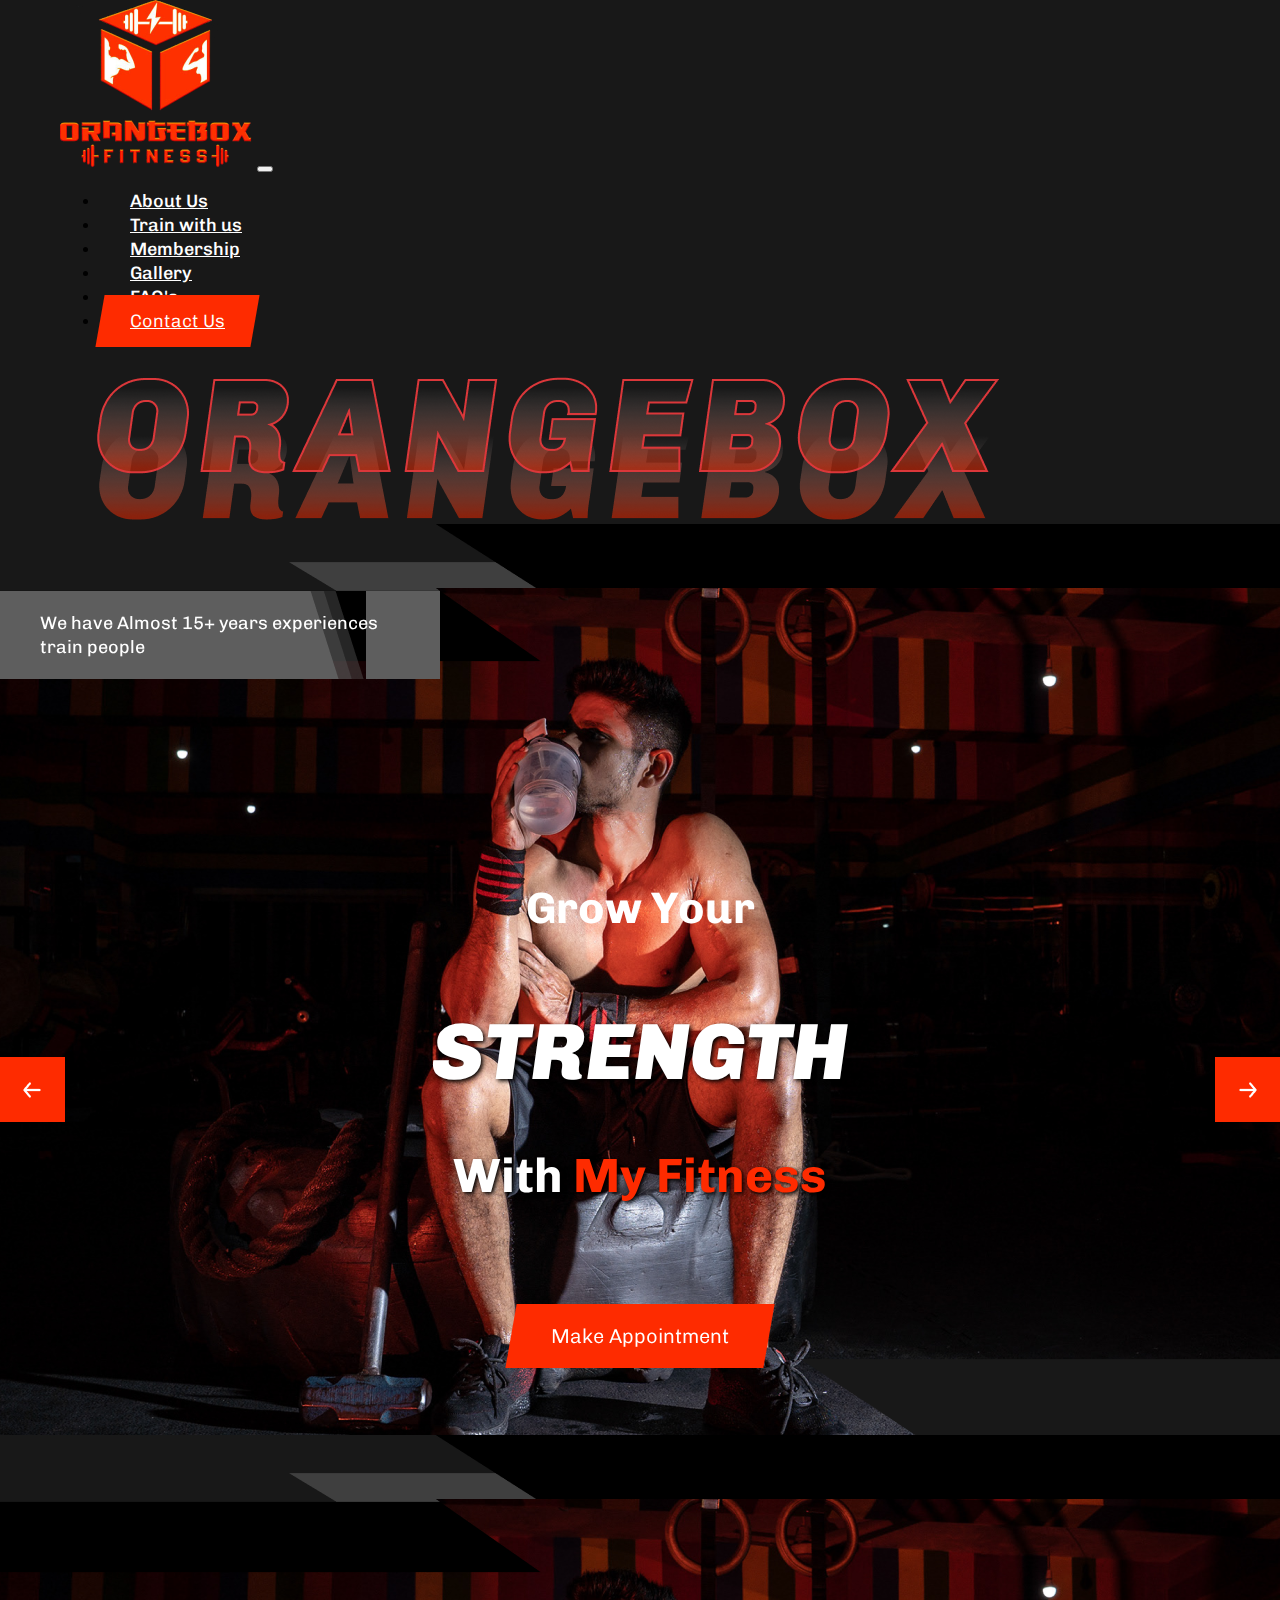
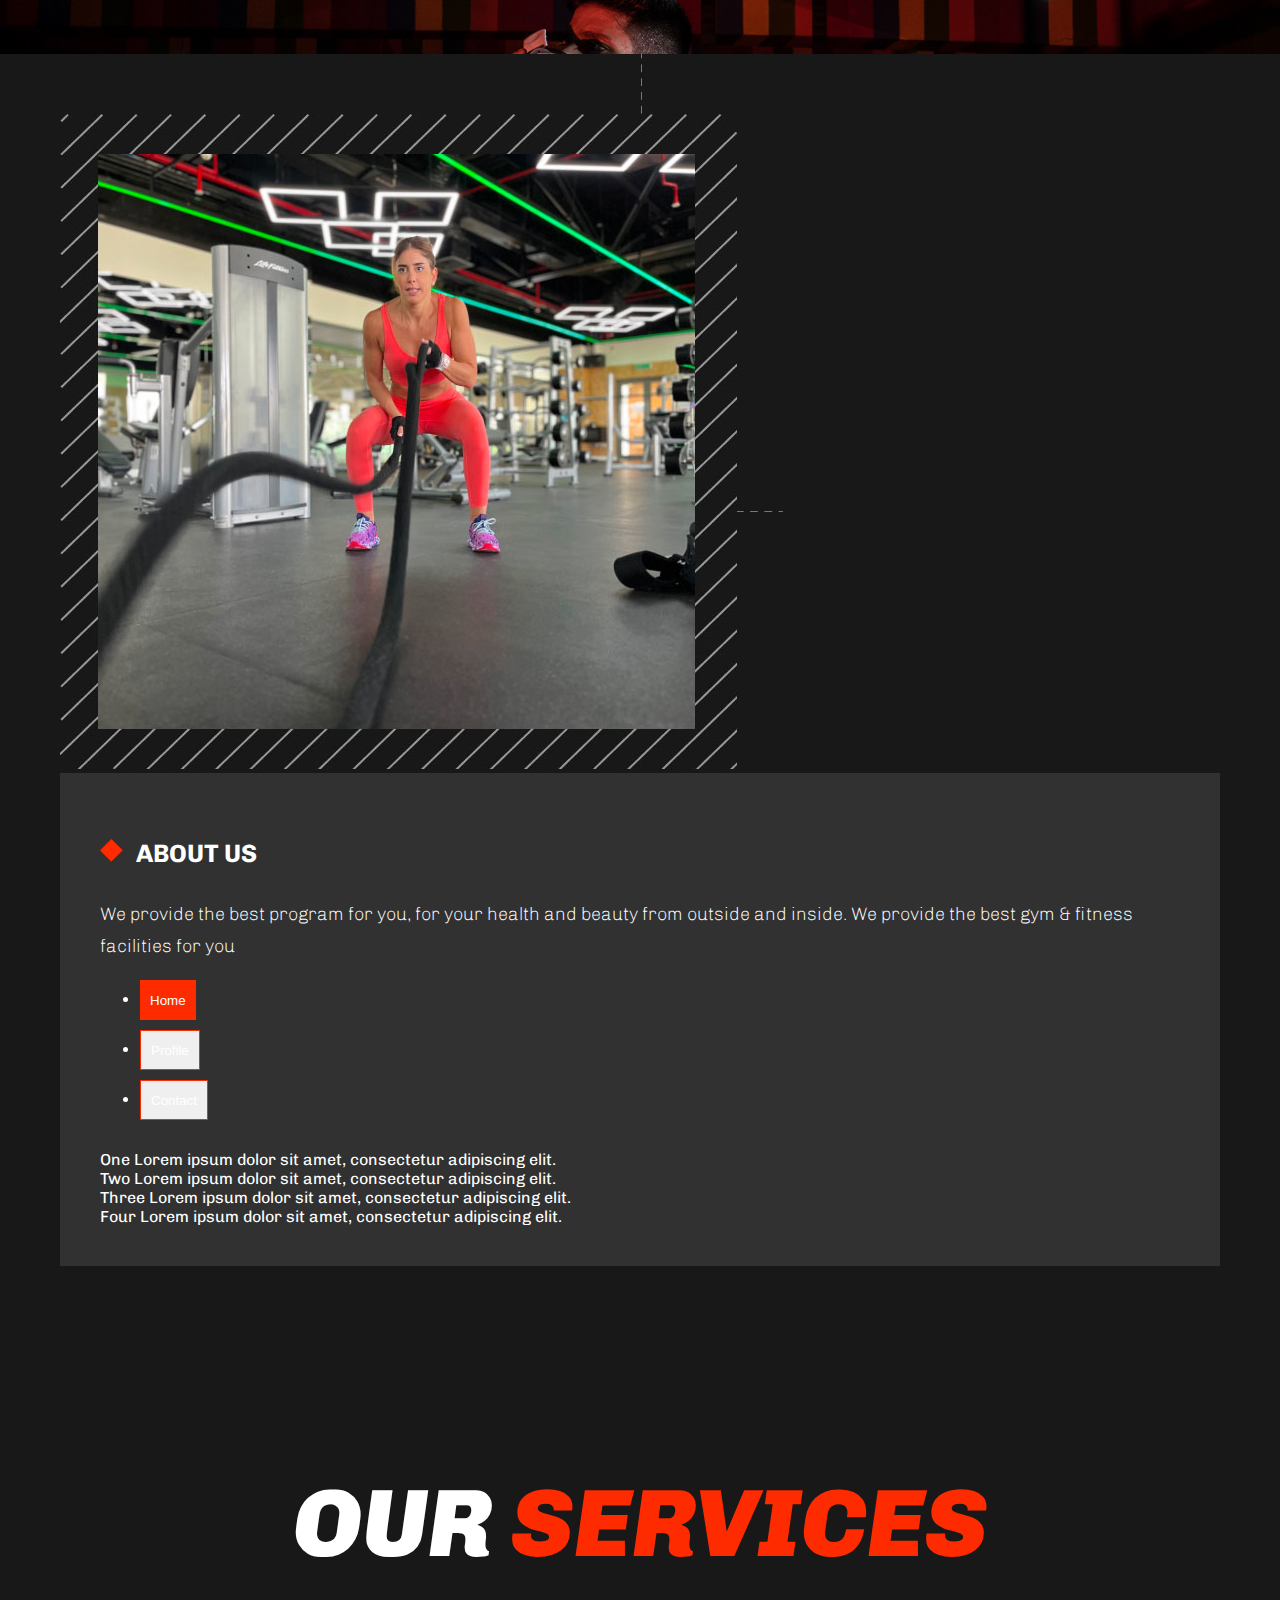
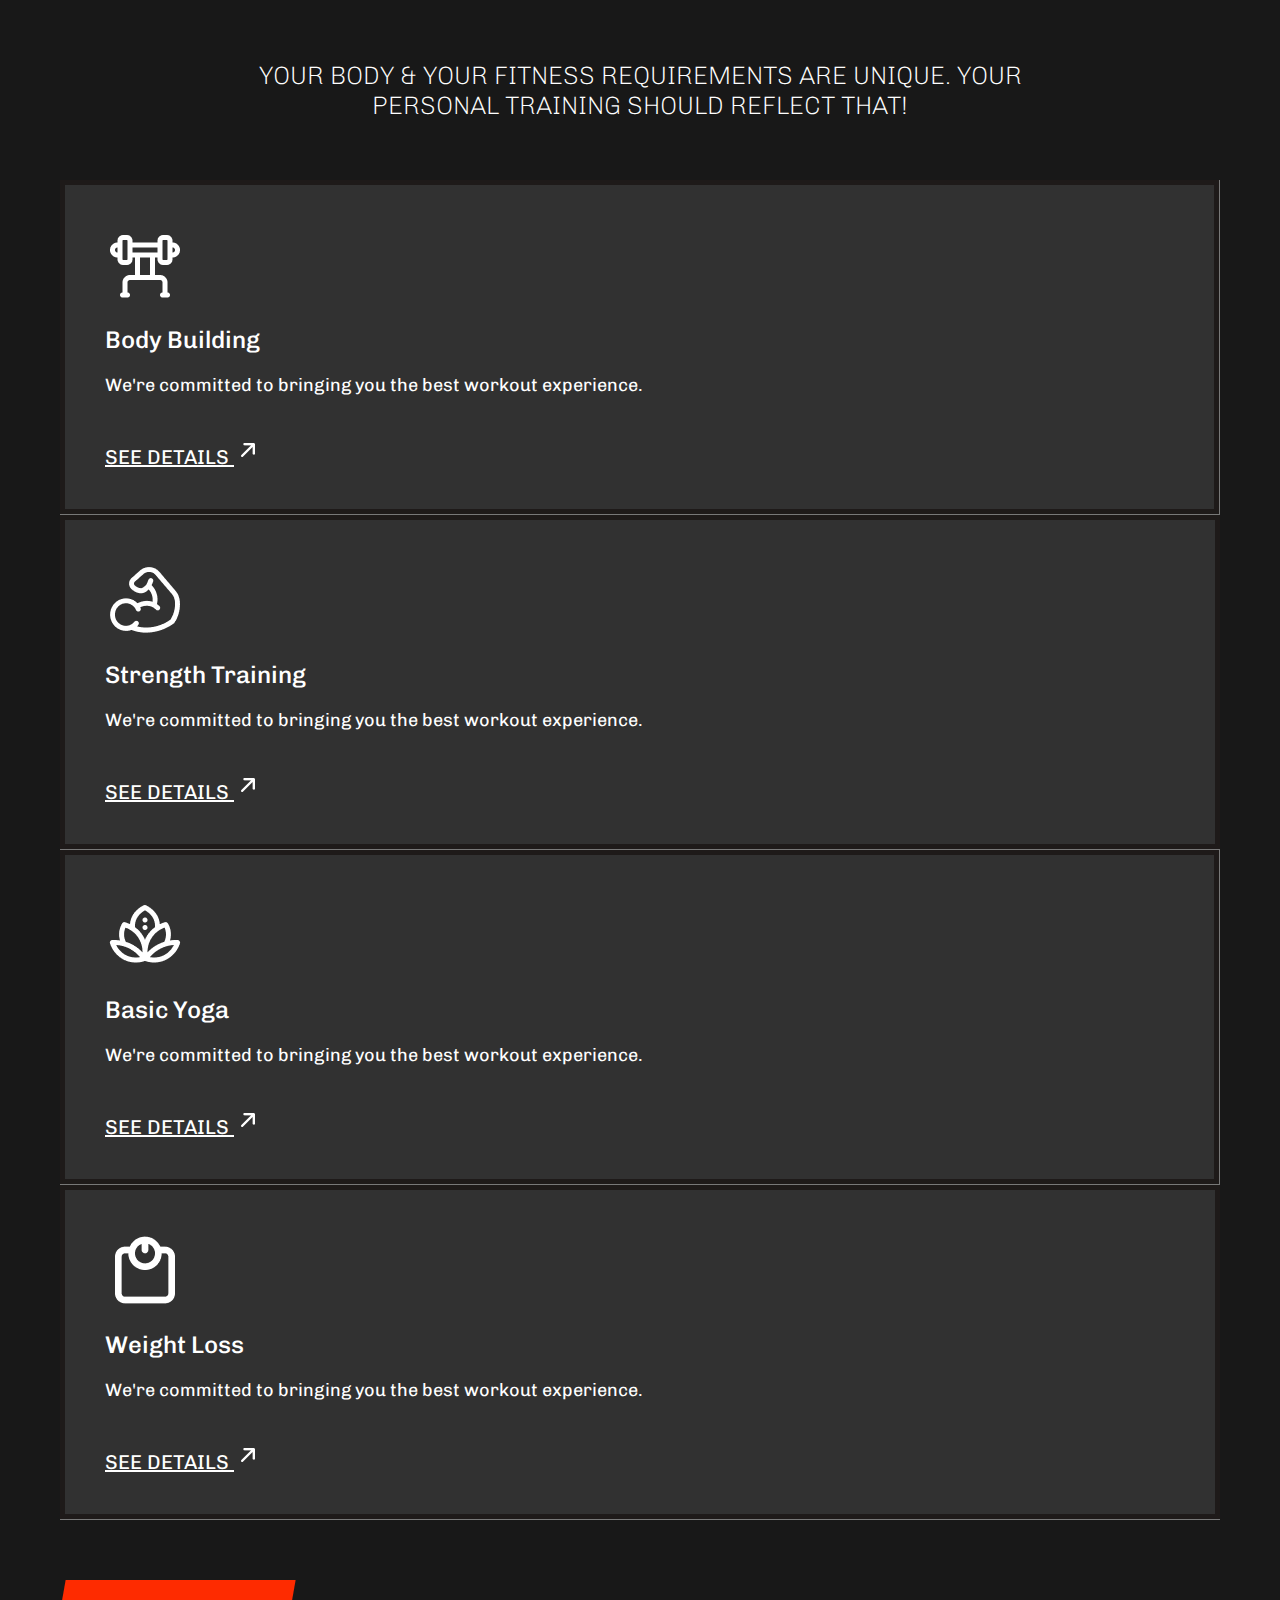
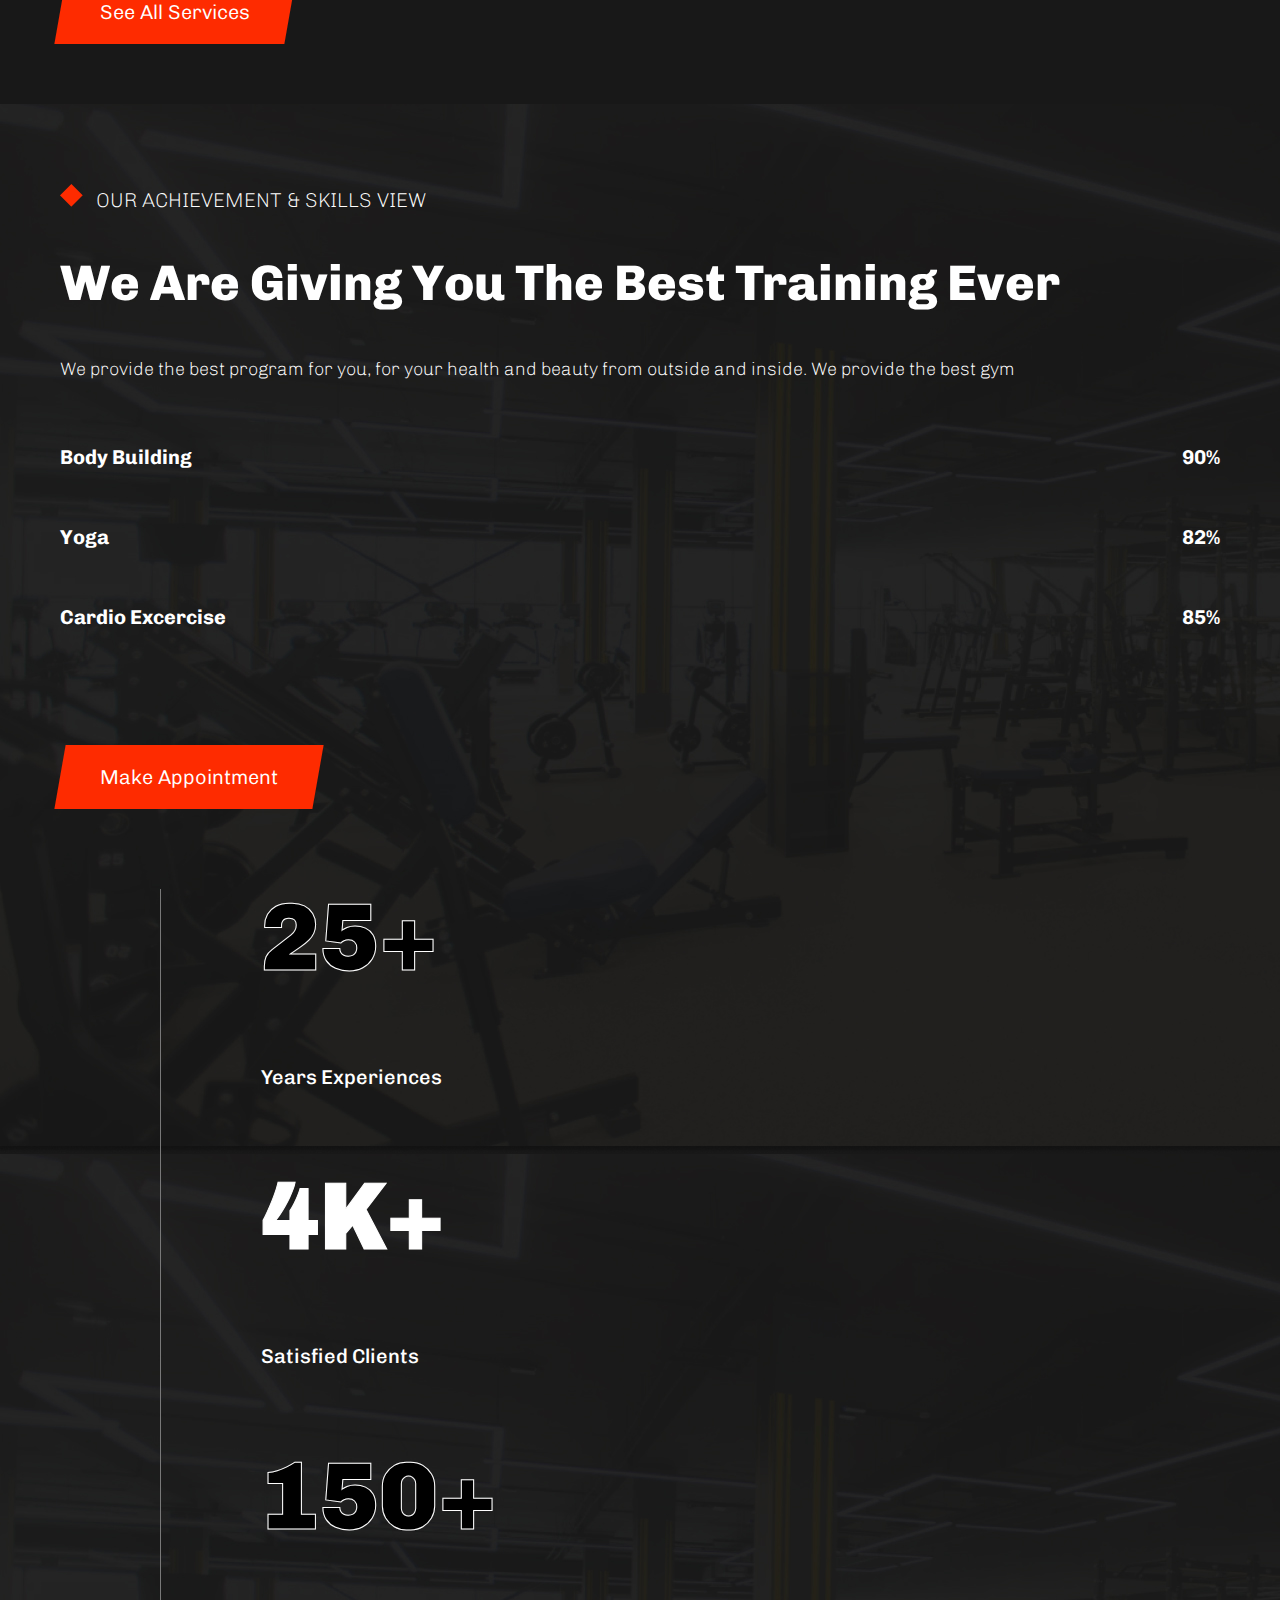
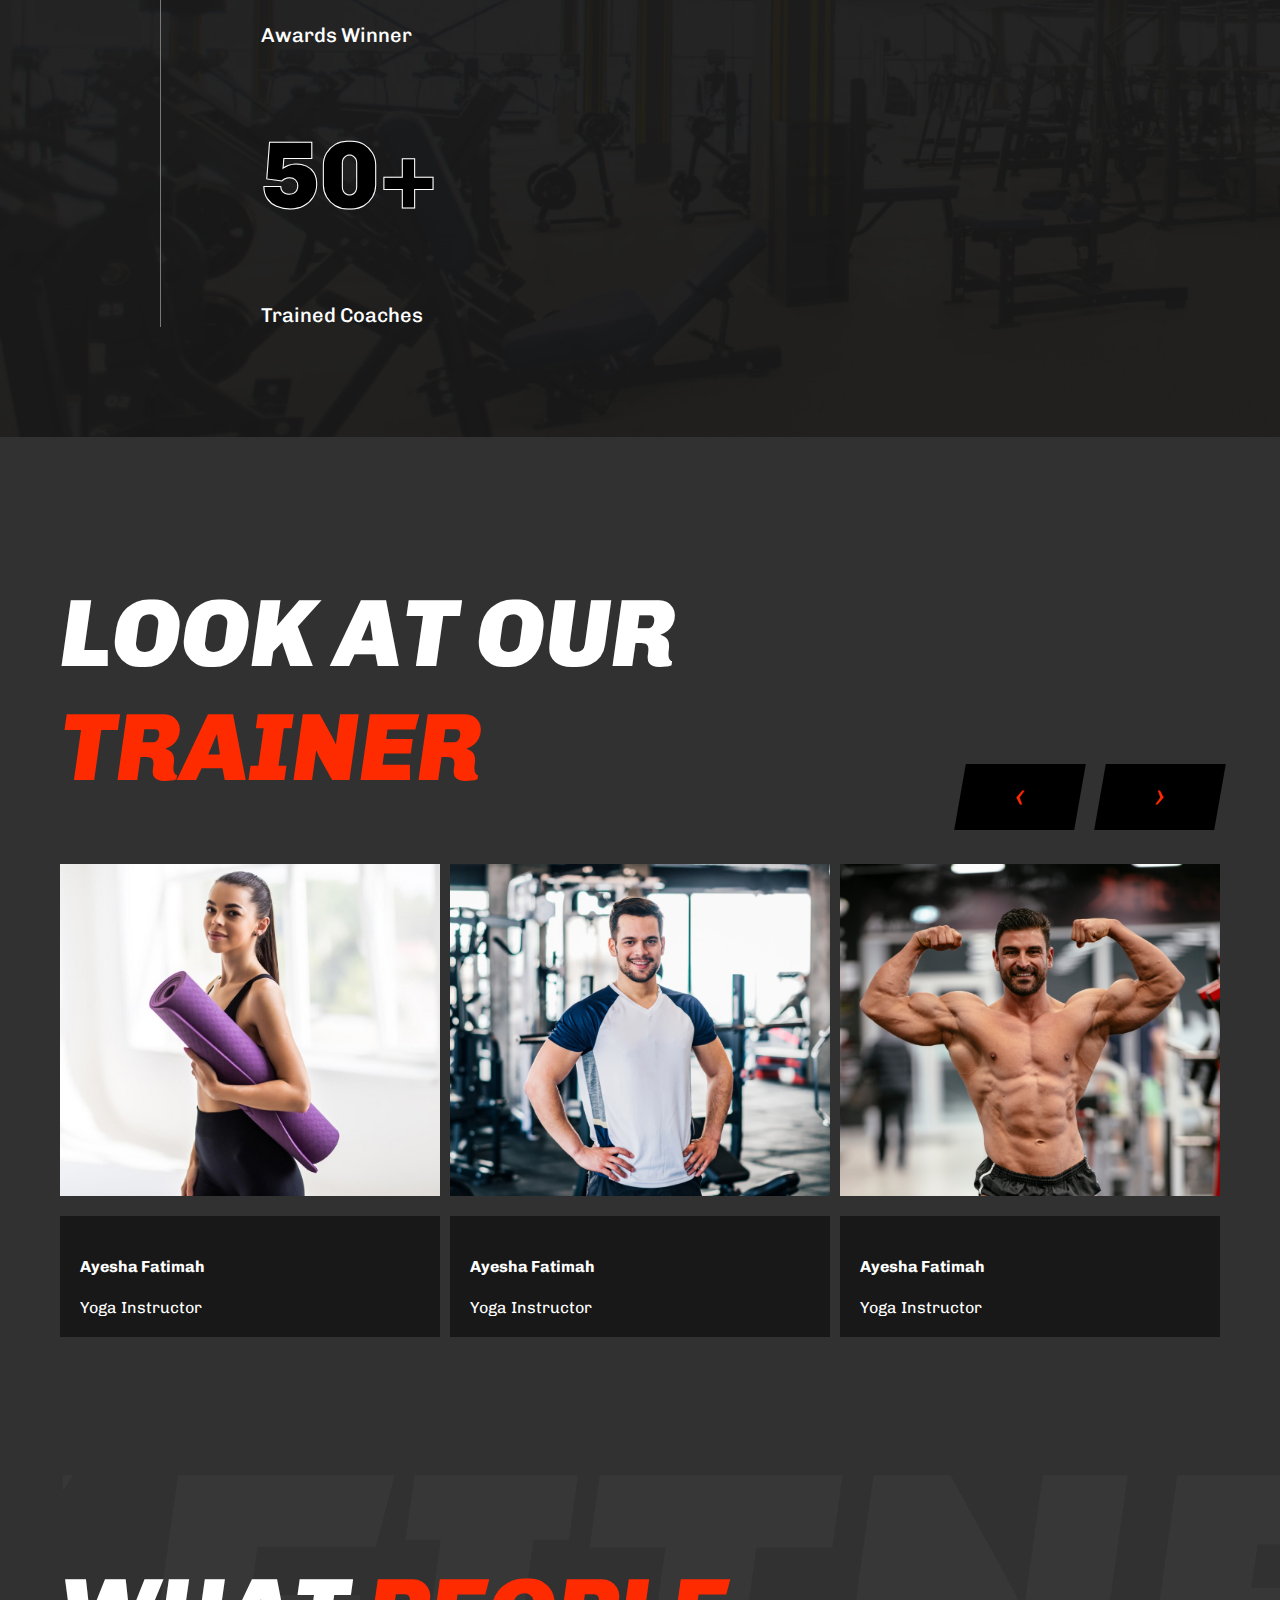
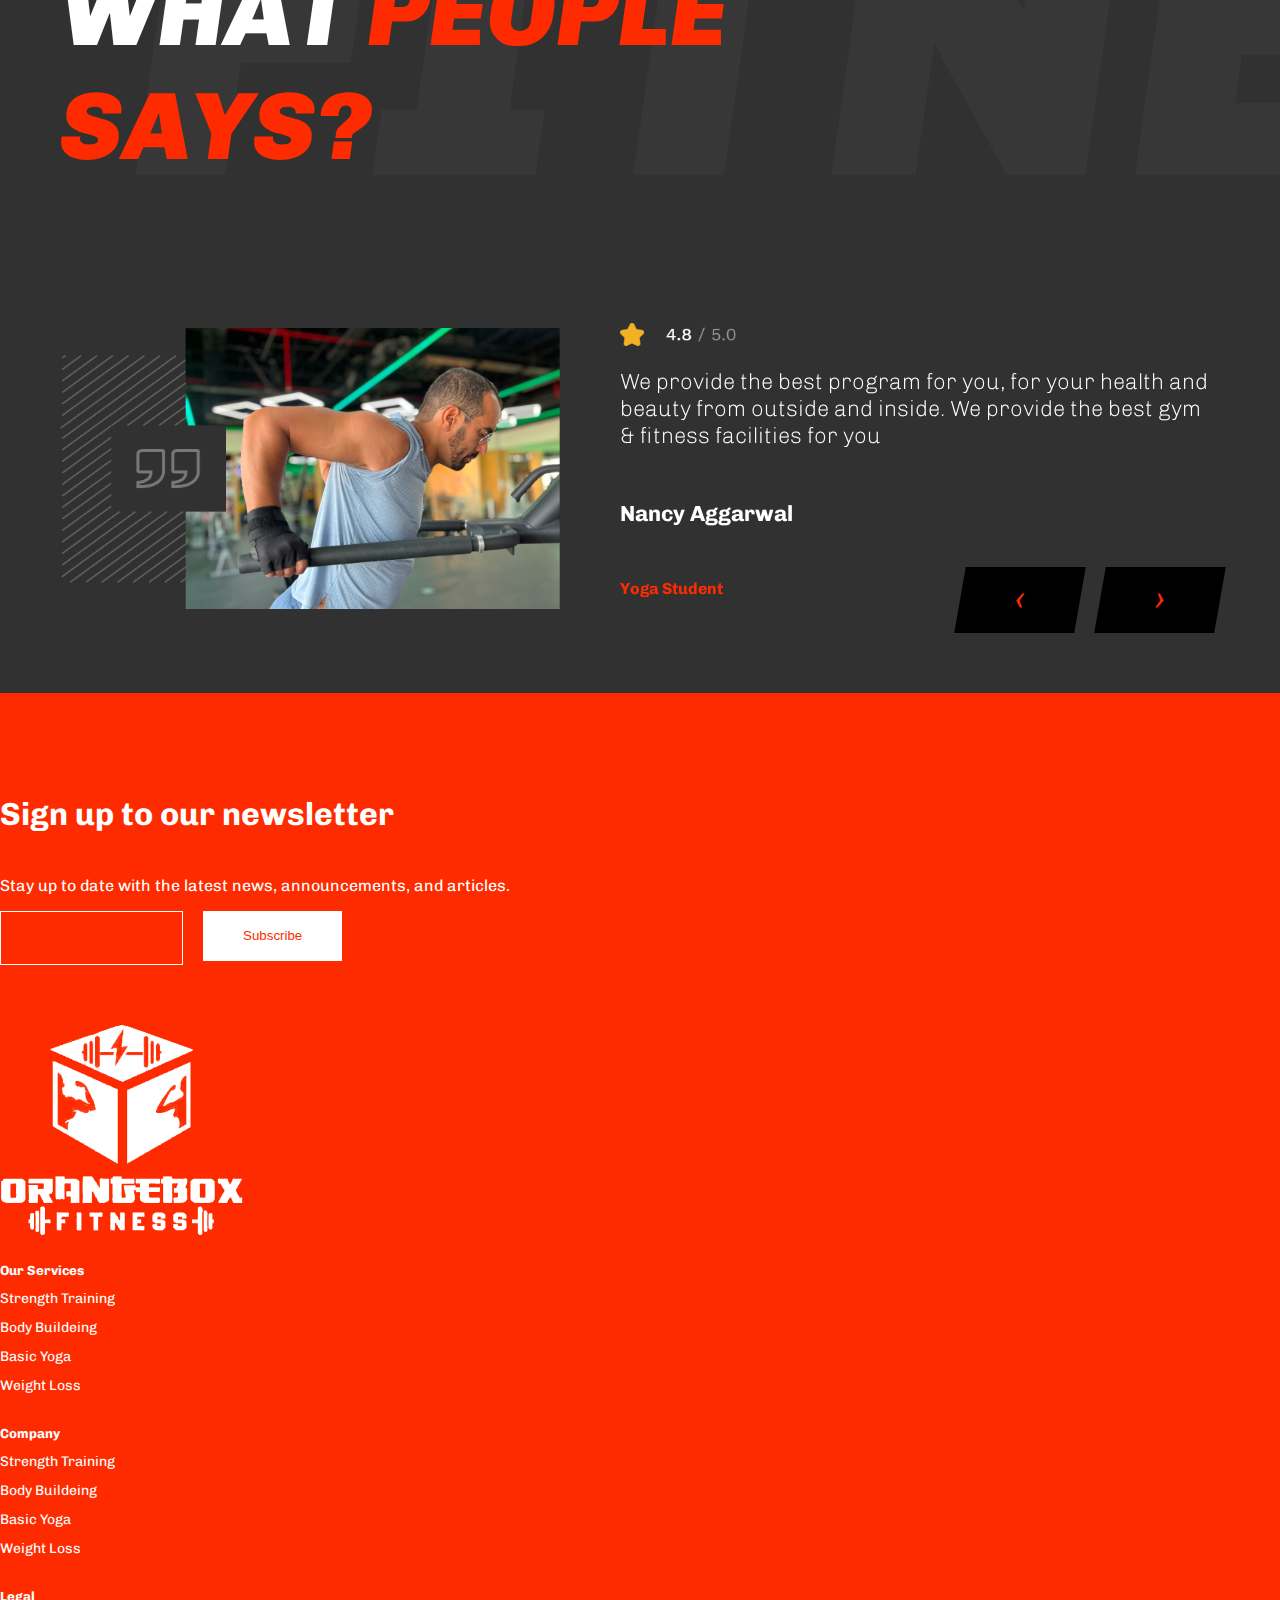
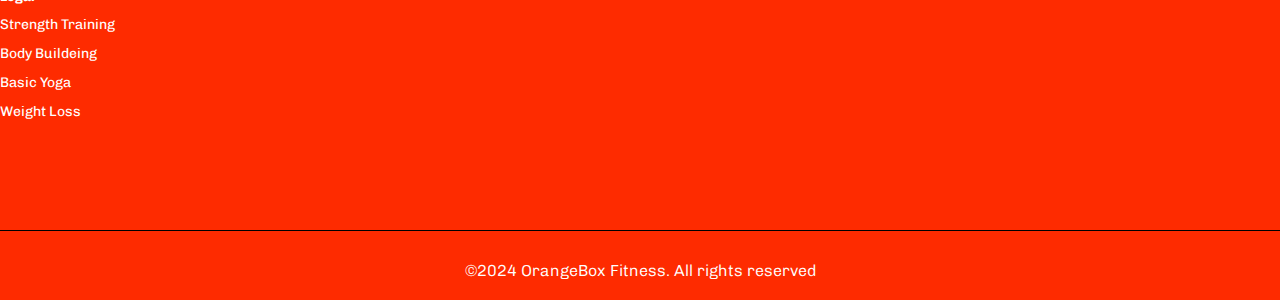
==== commit 25594cd0: "uiu" ====
--- a/index.html
+++ b/index.html
@@ -20,7 +20,7 @@
         <div class="spaceleft-right">
             <nav class="navbar navbar-expand-md navbar-dark">
                 <div class="container-fluid">
-                    <a class="navbar-brand" href="#"><img src="images/logo.png" class="img-fluid"></a>
+                    <a class="navbar-brand" href="index.html"><img src="images/logo.png" class="img-fluid"></a>
                     <button class="navbar-toggler" type="button" data-bs-toggle="collapse"
                         data-bs-target="#navbarCollapse" aria-controls="navbarCollapse" aria-expanded="false"
                         aria-label="Toggle navigation">
@@ -29,10 +29,10 @@
                     <div class="collapse navbar-collapse" id="navbarCollapse">
                         <ul class="navbar-nav me-auto mb-2 mb-md-0">
                             <li class="nav-item">
-                                <a class="nav-link" href="#">About Us</a>
+                                <a class="nav-link" href="about.html">About Us</a>
                             </li>
                             <li class="nav-item">
-                                <a class="nav-link" href="#">Train with us</a>
+                                <a class="nav-link" href="services.html">Train with us</a>
                             </li>
                             <li class="nav-item">
                                 <a class="nav-link" href="#">Membership</a>
@@ -155,7 +155,7 @@
                             <div class="service-box-inner">
                                 <div class="service-icon body-building"></div>
                                 <h2 class="fw-normal">Body Building</h2>
-                                <p>We’re committed to bringing you the best workout experience.</p>
+                                <p>We're committed to bringing you the best workout experience.</p>
                                 <a class="btn" href="#">See details <i><img src="images/arrow.png"></i></a>
                             </div>
                         </div>
@@ -165,7 +165,7 @@
                             <div class="service-box-inner">
                                 <div class="service-icon strength-training"></div>
                                 <h2 class="fw-normal">Strength Training</h2>
-                                <p>We’re committed to bringing you the best workout experience.</p>
+                                <p>We're committed to bringing you the best workout experience.</p>
                                 <a class="btn" href="#">See details <i><img src="images/arrow.png"></i></a>
                             </div>
                         </div>
@@ -175,7 +175,7 @@
                             <div class="service-box-inner">
                                 <div class="service-icon yoga"></div>
                                 <h2 class="fw-normal">Basic Yoga</h2>
-                                <p>We’re committed to bringing you the best workout experience.</p>
+                                <p>We're committed to bringing you the best workout experience.</p>
                                 <a class="btn" href="#">See details <i><img src="images/arrow.png"></i></a>
                             </div>
                         </div>
@@ -185,7 +185,7 @@
                             <div class="service-box-inner">
                                 <div class="service-icon weight"></div>
                                 <h2 class="fw-normal">Weight Loss</h2>
-                                <p>We’re committed to bringing you the best workout experience.</p>
+                                <p>We're committed to bringing you the best workout experience.</p>
                                 <a class="btn" href="#">See details <i><img src="images/arrow.png"></i></a>
                             </div>
                         </div>
--- a/css/style.css
+++ b/css/style.css
@@ -200,9 +200,6 @@
     outline: none !important;
     box-shadow: none !important;
 }
-.nav-tabs .nav-link:focus, .nav-tabs .nav-link:hover{
-    
-}
 .nav-tabs .nav-link, .nav-tabs .nav-link{
     border: 1px solid #FE2B00;
     border-radius: 0px;
@@ -500,6 +497,64 @@
 .people-say-section .owl-nav .owl-prev span,.people-say-section .owl-nav .owl-next span{
     font-size: 40px;
 }
+.about-sec-about-page{
+    background-color: #313131;
+}
+.our-miossion-section{
+    background-color: #25201B;
+}
+.our-miossion-section h3{
+    font-size: 45px;
+    color: #ffffff;
+    text-transform: uppercase;
+    font-weight: 700;
+}
+.our-miossion-section p{
+    color: #ffffff;
+    font-size: 22px;
+}
+.director-section{
+    background-image: url("../images/founder-bg.jpg");
+}
+.director-section h2{
+    color: #ffffff;
+    font-size: 70px;
+    line-height: 1em;
+    font-weight: 700;
+    text-transform: uppercase;
+    font-family: "Poppins", sans-serif;
+    margin-bottom: 30px 
+}
+.director-section h5{
+    color: #ffffff;
+    font-size: 25px;
+    font-weight: 700;
+}
+.director-section h6{
+    color: #CC5500;
+}
+.director-section p{
+    color: #ffffff;
+    line-height: 2em;
+    margin-top: 20px;
+}
+.space-top-bottom100{
+    padding: 100px 0px;
+}
+.services-page-section .trainer-intro{
+    background-color: #1E232A;
+    margin-top: 0px;
+}
+.services-page-section .trainer-intro h4{
+    margin-bottom: 0px;
+    text-transform: uppercase;
+}
+.trainer-intro p{
+    margin-bottom: 0px;
+}
+.services-page-section .trainer-bio-box{
+    margin-bottom: 40px;
+}
 @media only screen and (max-width:1199px){
 
     .navbar-expand-md .navbar-nav .nav-link{
@@ -509,6 +564,16 @@
 
 @media only screen and (max-width:991px){
 
+    .about-sec-about-page .about-content-wrapper{
+        margin-top: 0px;
+        padding-bottom: 0;
+    }
+    .about-image.text-center.about-content-wrapper{
+        padding-bottom: 30px;
+    }
+    .director-section h2{
+        font-size: 55px;
+    }
     .navbar-expand-md .navbar-nav .nav-link{
         font-size: 16px;
         text-align: center;
@@ -637,10 +702,26 @@
     .copyright-section{
         margin-top: 40px;
     }
+    .our-miossion-section h3 {
+        font-size: 35px;
+    }
+    .our-miossion-section p{
+        font-size: 18px;
+        margin-bottom: 0;
+    }
 }
 
 @media only screen and (max-width:575px){
 
+    .director-section h2{
+        font-size: 45px;
+    }
+    .director-section p{
+        margin-bottom: 30px;
+    }
+    .space-top-bottom100{
+        padding: 60px 0px;
+    }
     .navbar-brand{
         width: 130px;
     }
